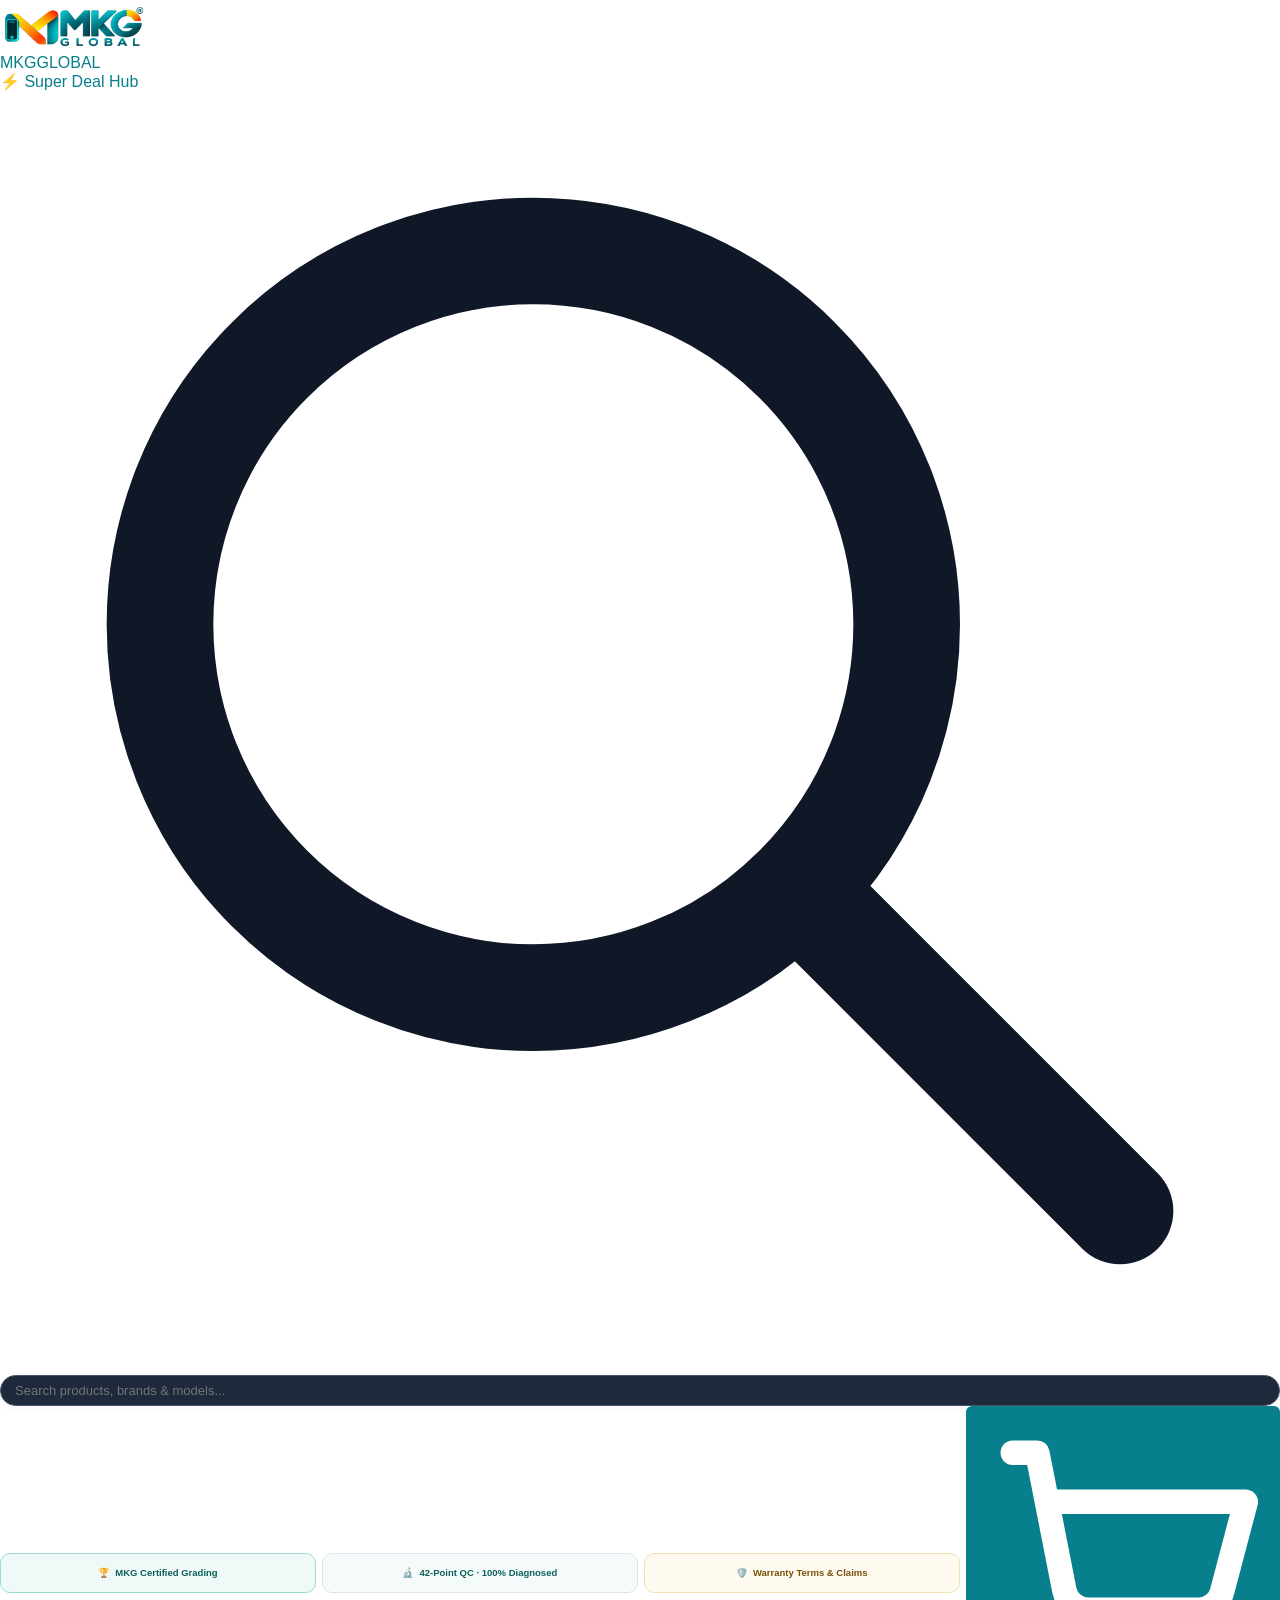
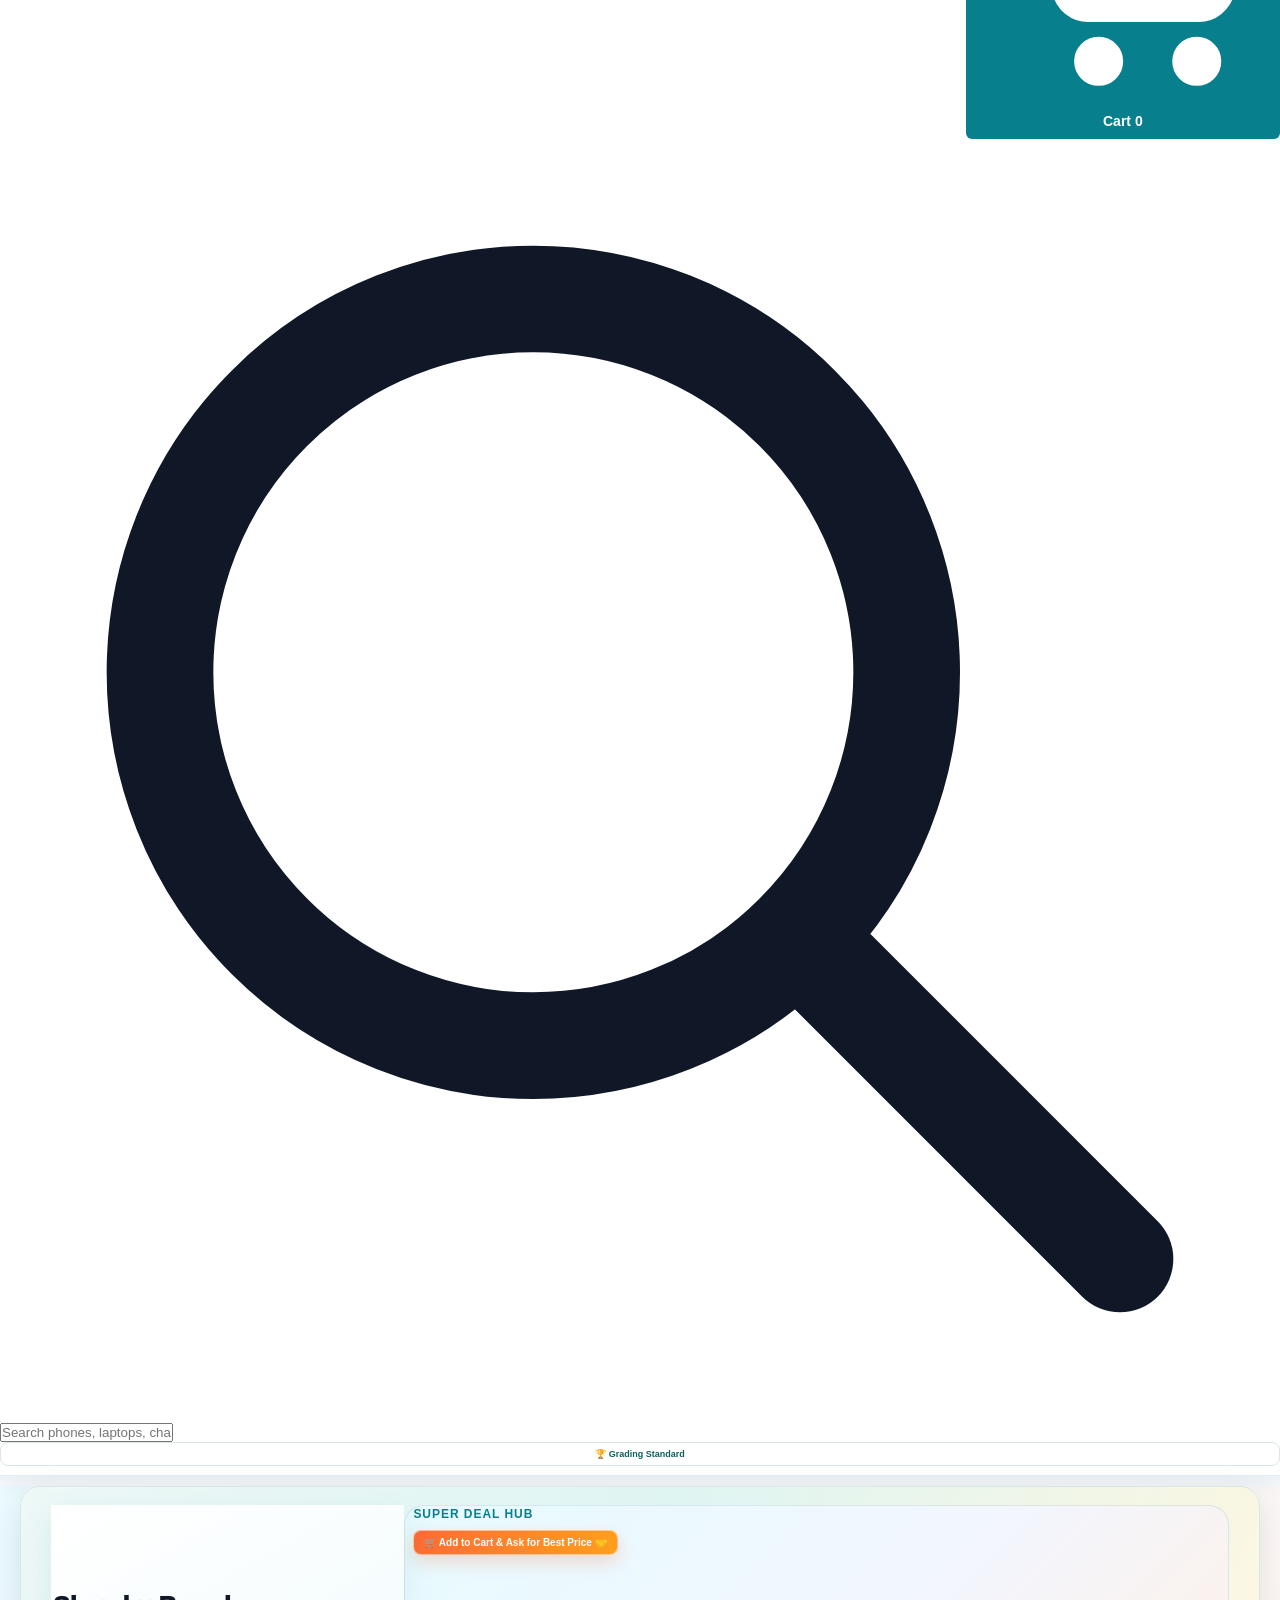
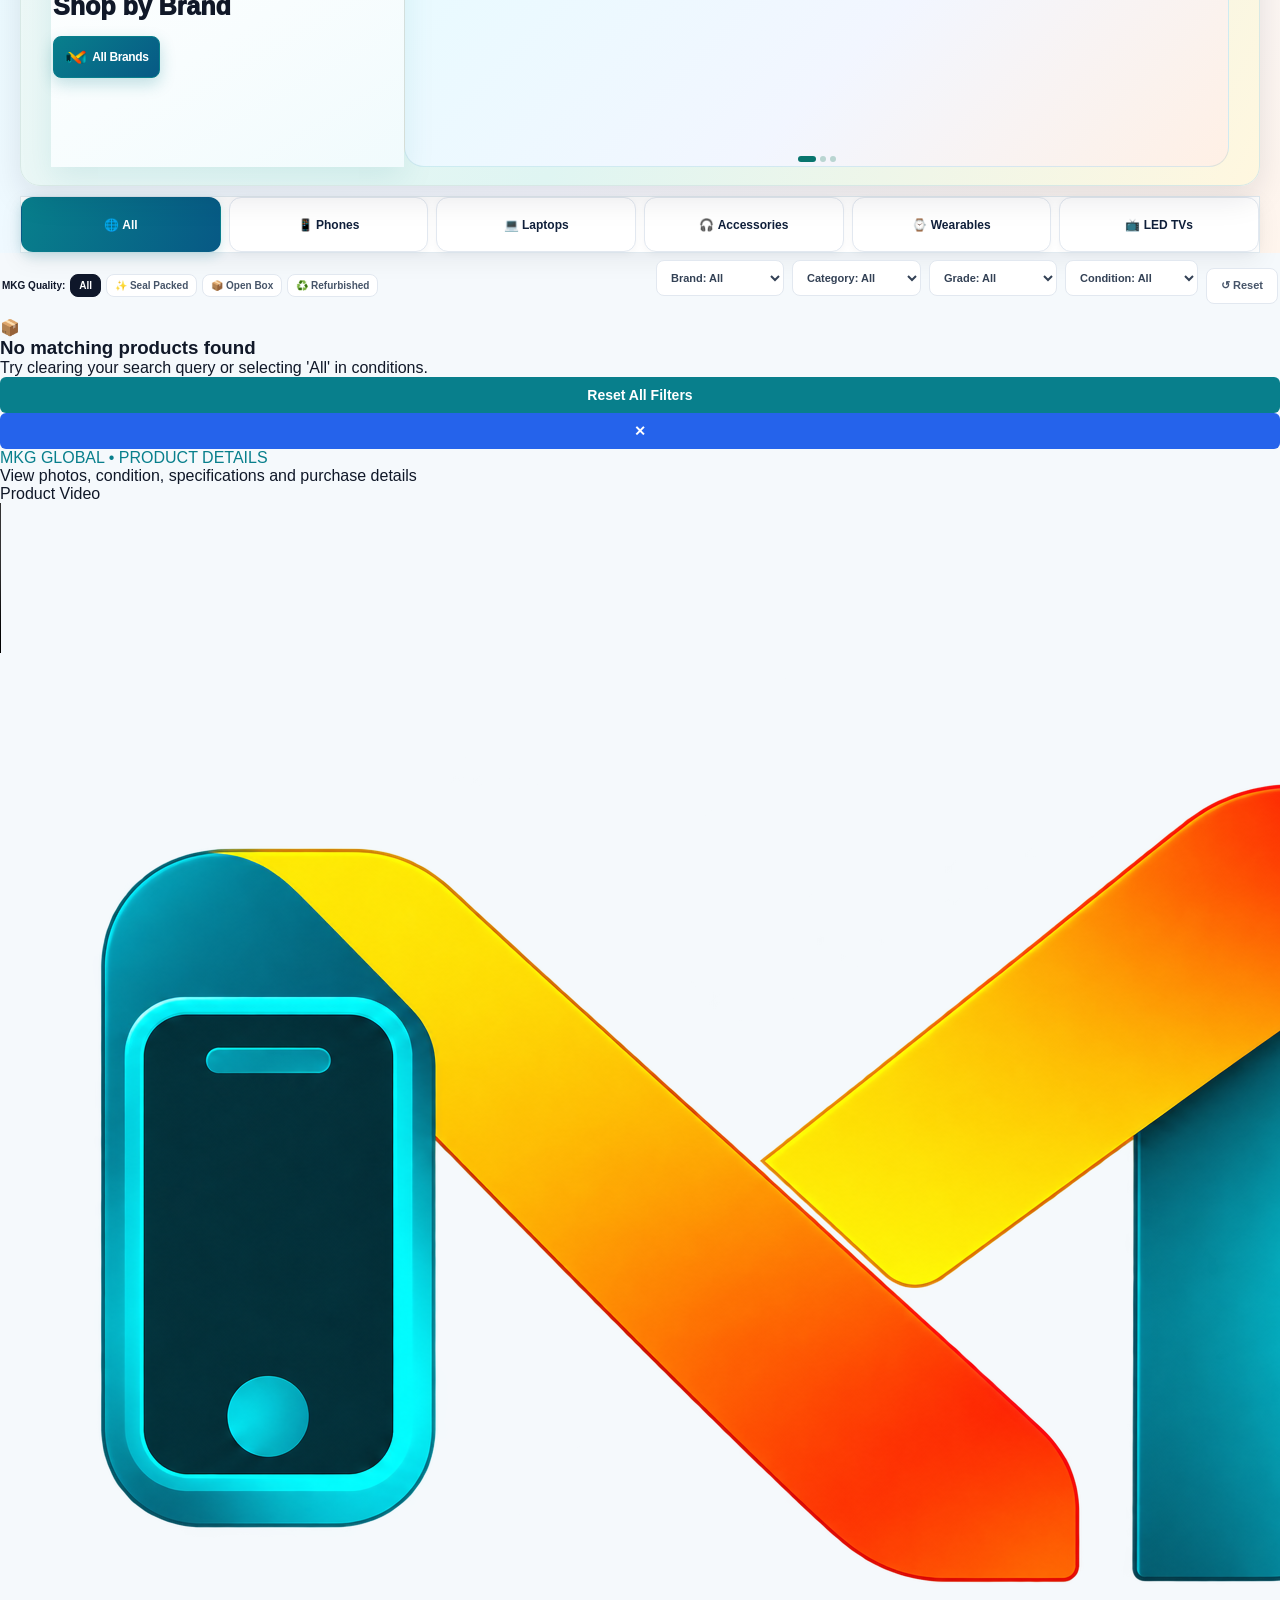
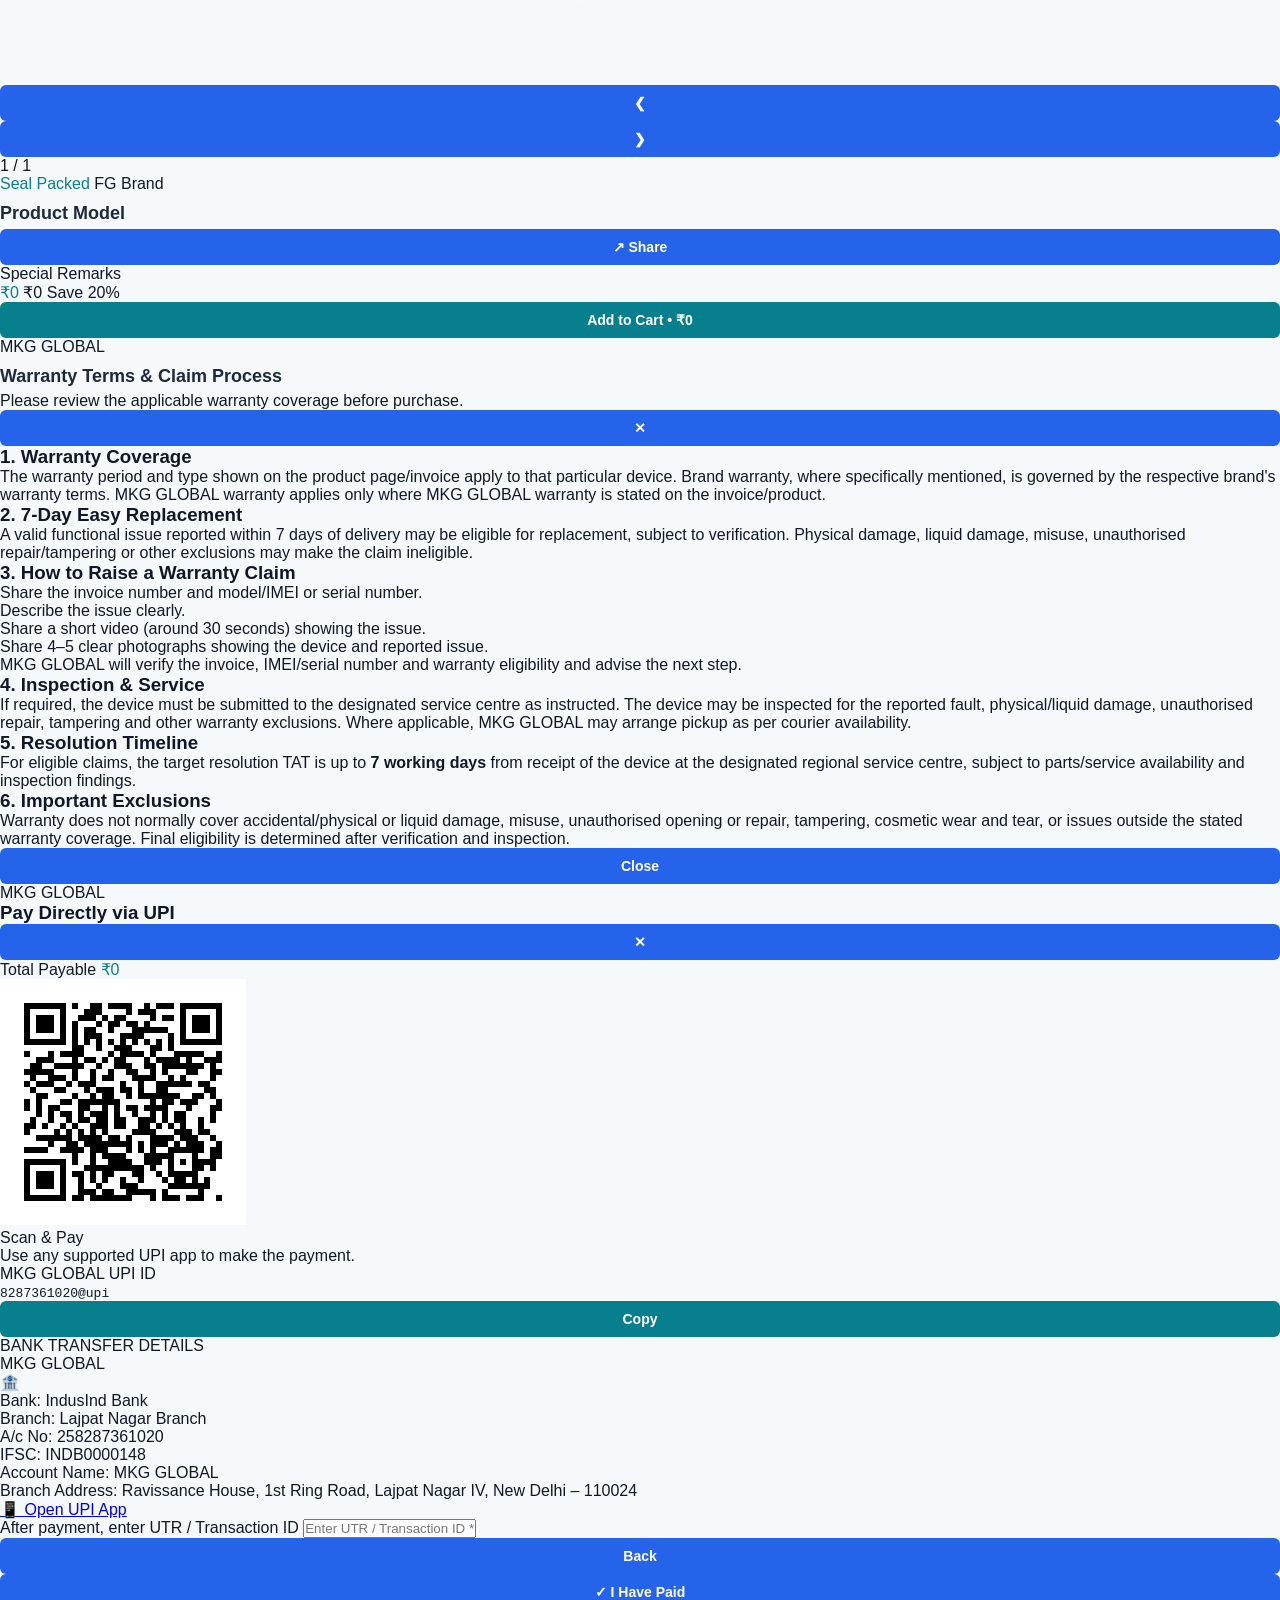
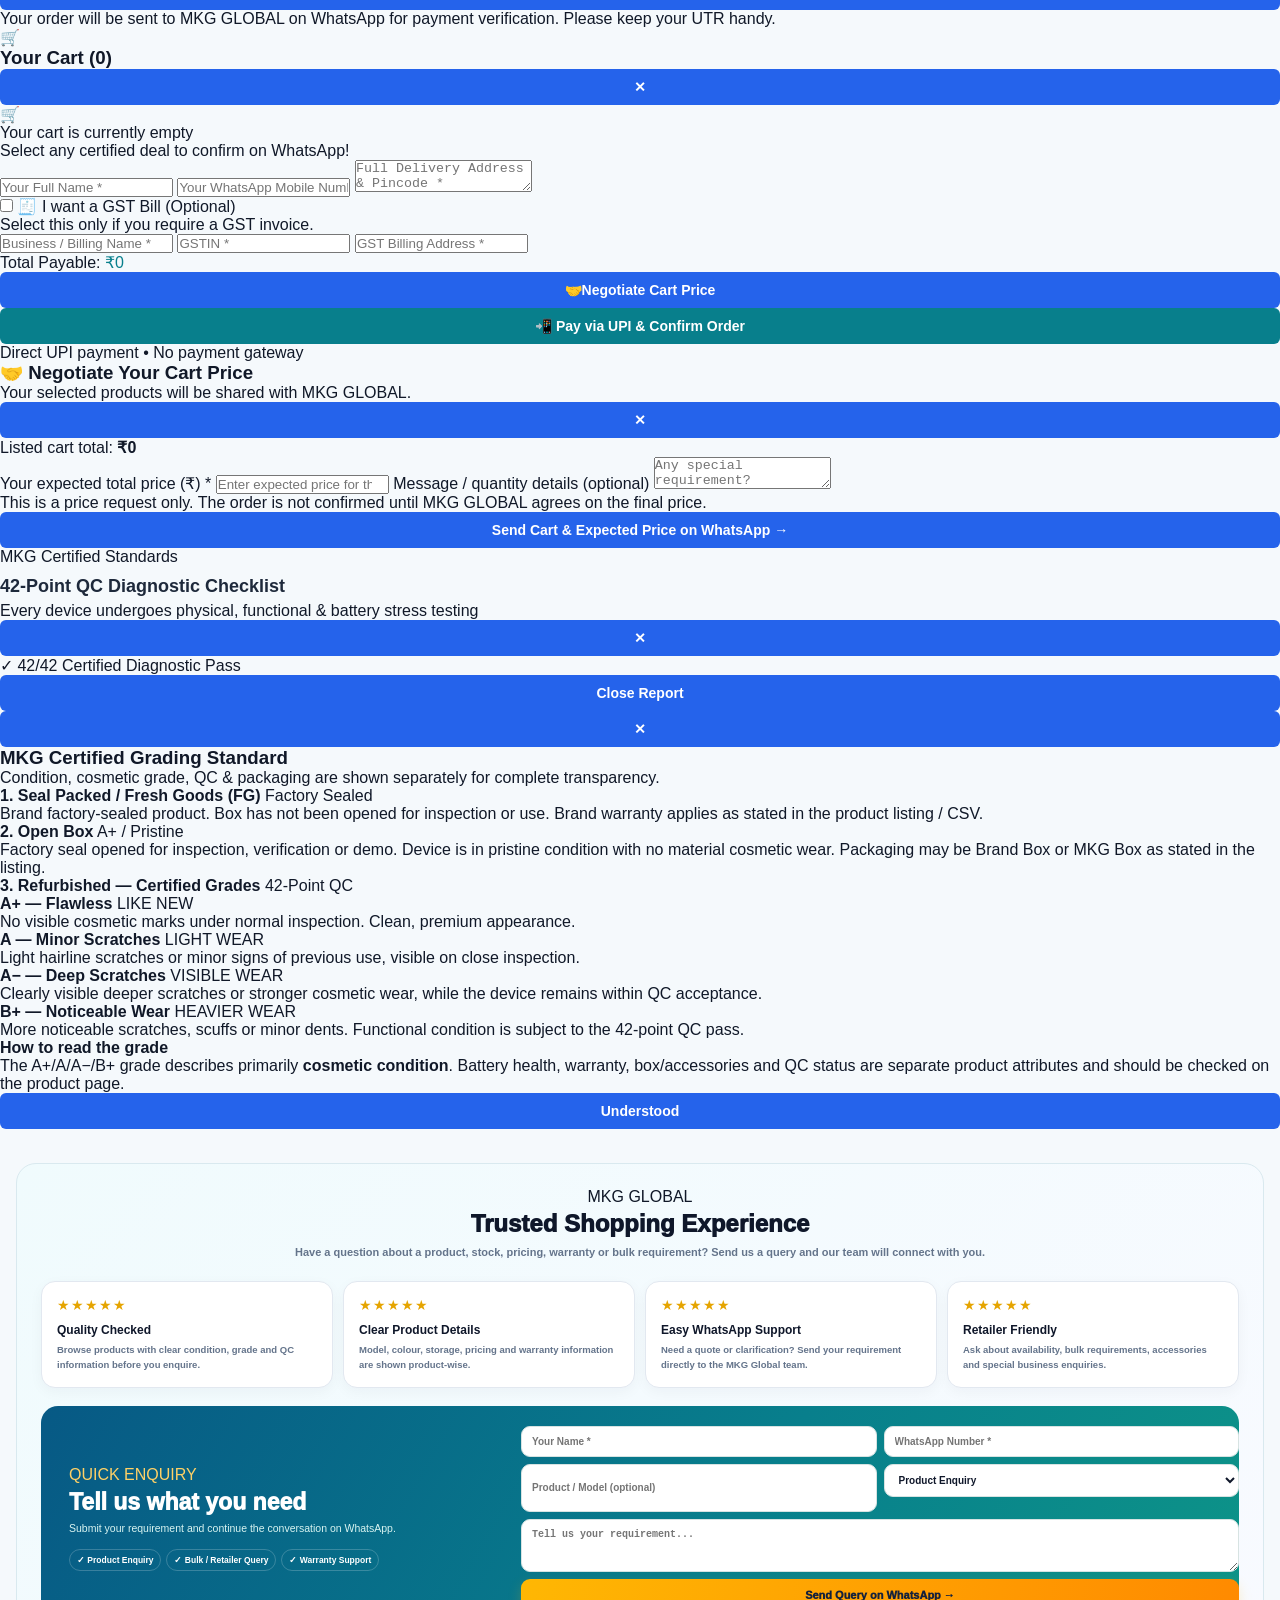
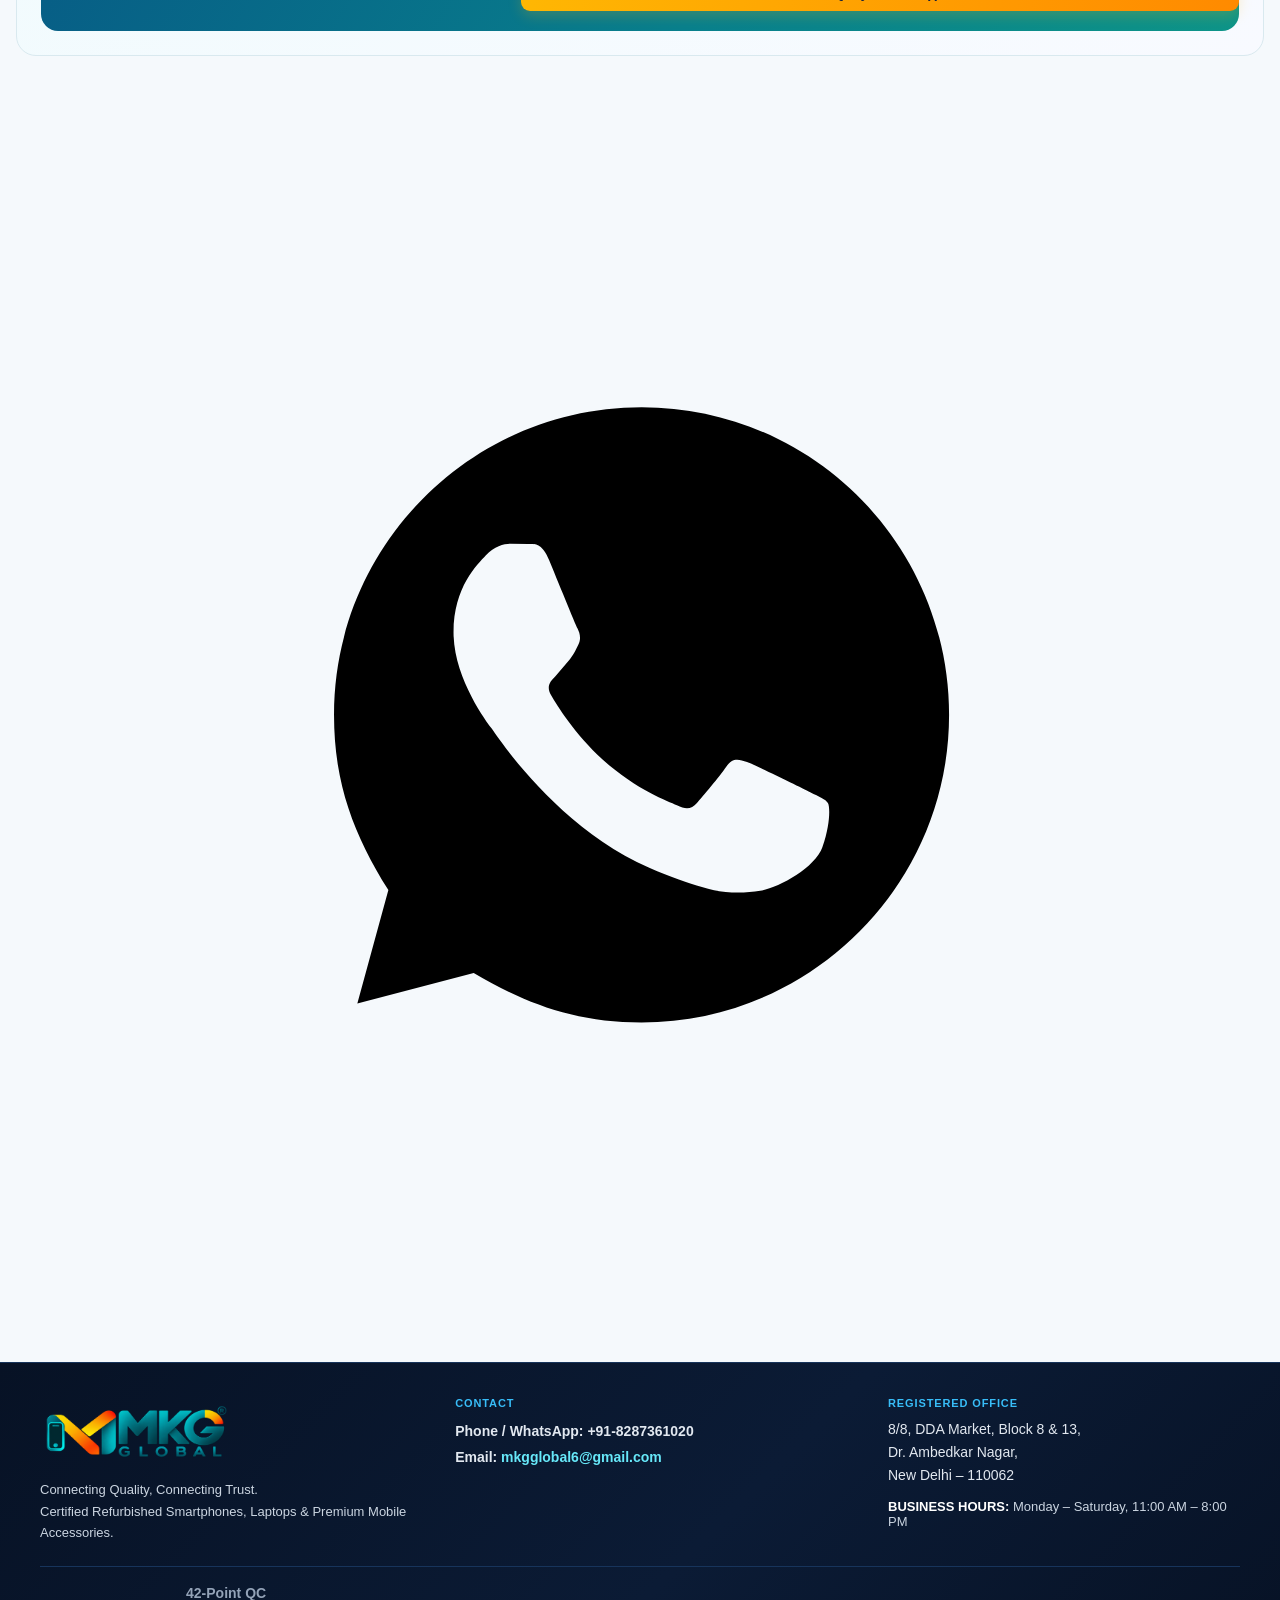
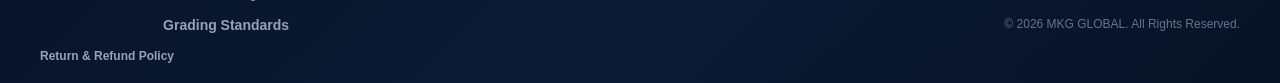
==== index.html @ ae78fca5 "Mark iPhone 17 and Redmi Note 13 8/256 sold out" ====
<!DOCTYPE html>
<html lang="en">
<head>
  <meta charset="UTF-8">
  <meta name="viewport" content="width=device-width, initial-scale=1.0, maximum-scale=5.0">
  <title>MKG GLOBAL | Super Deal Hub - Certified Devices, Laptops & Accessories</title>
  <link rel="stylesheet" href="style.css">
  <meta name="description" content="MKG GLOBAL — certified refurbished, open box and brand-new mobiles, laptops, accessories and electronics for wholesale buyers in India.">
  <meta name="robots" content="index,follow,max-image-preview:large,max-snippet:-1,max-video-preview:-1">
  <link rel="canonical" href="https://globalmkg.in/">
  <link rel="icon" type="image/svg+xml" sizes="any" href="/image/favicon-mkg-m.svg">
  <link rel="shortcut icon" type="image/svg+xml" href="/image/favicon-mkg-m.svg">
  <link rel="apple-touch-icon" href="/image/mkg_official_logo.png?v=2">
  <meta property="og:type" content="website">
  <meta property="og:title" content="MKG GLOBAL | Certified Tech, Refurbished & Open Box Devices">
  <meta property="og:description" content="Wholesale certified refurbished, open box and fresh GST stock for mobiles, laptops and electronics.">
  <meta property="og:url" content="https://globalmkg.in/">
  <meta property="og:image" content="https://globalmkg.in/image/mkg_official_logo.png">
  <script type="application/ld+json">
  {"@context":"https://schema.org","@graph":[
    {"@type":"Organization","name":"MKG GLOBAL","url":"https://globalmkg.in/","logo":"https://globalmkg.in/image/mkg_official_logo.png"},
    {"@type":"WebSite","name":"MKG GLOBAL","url":"https://globalmkg.in/"}
  ]}
  </script>

  
  <!-- Google Fonts: Plus Jakarta Sans for clean modern e-commerce -->
  <link rel="preconnect" href="https://fonts.googleapis.com">
  <link rel="preconnect" href="https://fonts.gstatic.com" crossorigin>
  <link href="https://fonts.googleapis.com/css2?family=Plus+Jakarta+Sans:wght@400;500;600;700;800;900&display=swap" rel="stylesheet">
  
  <!-- Tailwind CSS CDN with custom brand palette tokens -->
  <script src="https://cdn.tailwindcss.com"></script>
  <script>
    tailwind.config = {
      theme: {
        extend: {
          fontFamily: {
            sans: ['"Plus Jakarta Sans"', 'sans-serif'],
          },
          colors: {
            mkgTeal: '#087F8C',
            mkgTealDark: '#075985',
            mkgTealLight: '#E0F7FA',
            mkgAmber: '#FFB703',
            mkgOrange: '#FF6B35',
            mkgSlate: '#101828',
            mkgBorder: '#D9E5EE',
          }
        }
      }
    }
  </script>

  <style>
    .glass-nav {
      background: rgba(255, 255, 255, 0.98);
      backdrop-filter: blur(14px);
    }
    .custom-scrollbar::-webkit-scrollbar {
      width: 6px;
      height: 6px;
    }
    .custom-scrollbar::-webkit-scrollbar-track {
      background: #f1f5f9;
    }
    .custom-scrollbar::-webkit-scrollbar-thumb {
      background: #cbd5e1;
      border-radius: 9999px;
    }
    .custom-scrollbar::-webkit-scrollbar-thumb:hover {
      background: #94a3b8;
    }
    .logo-container {
      user-select: none;
      -webkit-touch-callout: none;
    }
    .thumb-active {
      border-color: #005f59 !important;
      box-shadow: 0 0 0 2px rgba(0, 95, 89, 0.35);
      transform: scale(1.04);
    }
  </style>

<style>
.filter-select{padding:.55rem .8rem;border:1px solid #e2e8f0;border-radius:.75rem;background:#fff;color:#334155;font-size:.72rem;font-weight:800;outline:none;min-width:120px}
.filter-select:focus{border-color:#005f59;box-shadow:0 0 0 2px rgba(0,95,89,.12)}
.quality-chip{padding:.5rem .75rem;border-radius:.7rem;background:rgba(255,255,255,.1);border:1px solid rgba(255,255,255,.15);color:#fff;font-size:.72rem;font-weight:800;white-space:nowrap;transition:.2s}
.quality-chip:hover{background:rgba(255,255,255,.18);border-color:rgba(255,255,255,.3)}
@media(max-width:640px){.filter-select{min-width:calc(50% - .4rem);flex:1}.quality-chip{font-size:.68rem}}
</style>
<style>
.catalog-topline{display:flex;align-items:center;gap:10px;border-bottom:1px solid #e5e7eb;padding-bottom:6px}
.category-scroll{display:flex;align-items:center;gap:6px;overflow-x:auto;scrollbar-width:none;flex:1;min-width:0}
.category-scroll::-webkit-scrollbar{display:none}
.catalog-tab{flex:0 0 auto;border:0;background:transparent;color:#334155;padding:7px 13px;border-radius:10px;font-size:12px;font-weight:800;white-space:nowrap;transition:.18s}
.catalog-tab:hover{background:#f1f5f9}
.catalog-tab.active{background:#006c64;color:#fff;box-shadow:0 2px 5px rgba(0,0,0,.08)}
.catalog-reset{flex:0 0 auto;border:0;background:transparent;color:#64748b;font-size:10px;font-weight:800;padding:6px}
.catalog-filterbar{display:flex;align-items:center;justify-content:space-between;gap:10px;padding:7px 2px;overflow:hidden}
.quality-inline,.compact-filters{display:flex;align-items:center;gap:5px;min-width:0}
.quality-inline{overflow-x:auto;scrollbar-width:none}
.quality-inline::-webkit-scrollbar{display:none}
.quality-label{font-size:10px;font-weight:900;color:#0f172a;white-space:nowrap}
.quality-pill,.quality-guide-btn{border:1px solid #e2e8f0;background:#fff;color:#475569;border-radius:8px;padding:5px 8px;font-size:10px;font-weight:800;white-space:nowrap}
.quality-pill:hover,.quality-guide-btn:hover{background:#f8fafc}
.quality-pill.active{background:#0f172a;color:#fff;border-color:#0f172a}
.compact-filters{flex:0 0 auto}
.compact-select{height:29px;border:1px solid #e2e8f0;border-radius:8px;background:#fff;color:#334155;padding:0 8px;font-size:10px;font-weight:800;outline:none;max-width:120px}
.item-count{font-size:10px;font-weight:900;color:#475569;background:#f1f5f9;border-radius:999px;padding:6px 9px;white-space:nowrap}
@media(max-width:900px){
  .catalog-filterbar{display:block;overflow:visible}
  .quality-inline{width:100%;padding-bottom:5px}
  .compact-filters{width:100%;overflow-x:auto;scrollbar-width:none;padding-top:2px}
  .compact-filters::-webkit-scrollbar{display:none}
  .compact-select{flex:0 0 auto;max-width:none}
}
@media(max-width:640px){
  .catalog-topline{gap:4px}
  .catalog-tab{font-size:11px;padding:7px 10px}
  .catalog-filterbar{margin-top:2px}
  .quality-label{font-size:9px}
  .quality-pill,.quality-guide-btn{font-size:9px;padding:5px 7px}
  .compact-select{height:28px;font-size:9px}
}
</style>
<style>
.super-deal-banner{background:linear-gradient(100deg,#063f3b 0%,#006c64 52%,#0b7f75 100%);border-bottom:1px solid rgba(255,255,255,.12);color:#fff}
.super-deal-inner{max-width:1280px;margin:0 auto;padding:14px 16px;display:flex;align-items:center;gap:22px}
.super-deal-brand{flex:0 0 250px}
.super-deal-kicker{font-size:9px;font-weight:900;letter-spacing:.16em;color:#ffd166;text-transform:uppercase}
.super-deal-brand h2{font-size:21px;line-height:1.1;font-weight:950;margin:3px 0}
.super-deal-brand p{font-size:10.5px;color:rgba(255,255,255,.78);margin:0;font-weight:600}
.super-deal-points{display:grid;grid-template-columns:repeat(3,1fr);gap:9px;flex:1}
.deal-point{display:flex;align-items:center;gap:9px;padding:9px 11px;border:1px solid rgba(255,255,255,.16);background:rgba(255,255,255,.08);border-radius:12px}
.deal-icon{width:31px;height:31px;display:flex;align-items:center;justify-content:center;border-radius:9px;background:rgba(255,255,255,.12);font-size:15px;flex:0 0 auto}
.deal-point strong{display:block;font-size:10.5px;font-weight:900;white-space:nowrap}
.deal-point small{display:block;font-size:9px;color:rgba(255,255,255,.7);margin-top:2px;white-space:nowrap}
.quality-guide-btn{border:1px solid #0f766e!important;background:#ecfdf5!important;color:#065f59!important;font-weight:950!important;padding:6px 10px!important}
.quality-guide-btn:hover{background:#d1fae5!important}
.filter-reset{border:1px solid #e2e8f0!important;background:#fff!important;color:#475569!important;cursor:pointer}
.filter-reset:hover{background:#f8fafc!important;color:#0f766e!important}
@media(max-width:900px){
  .super-deal-inner{padding:10px 12px;gap:10px}
  .super-deal-brand{flex:0 0 170px}
  .super-deal-brand h2{font-size:17px}
  .super-deal-brand p{font-size:9px}
  .super-deal-points{gap:6px}
  .deal-point{padding:7px 8px}
  .deal-icon{width:27px;height:27px;font-size:13px}
  .deal-point strong{font-size:9px}
  .deal-point small{font-size:8px}
}
@media(max-width:640px){
  .super-deal-inner{display:block;padding:10px 12px}
  .super-deal-brand{margin-bottom:8px}
  .super-deal-brand h2{font-size:16px}
  .super-deal-points{display:flex;overflow-x:auto;scrollbar-width:none}
  .super-deal-points::-webkit-scrollbar{display:none}
  .deal-point{min-width:205px}
  .quality-guide-btn{font-size:9px!important}
}
</style>
<style>
.header-quick-actions{display:flex;align-items:center;gap:6px;flex:0 0 auto}
.header-info-btn{height:40px;padding:0 10px;border-radius:10px;border:1px solid #dbe4e8;background:#fff;color:#0f5f5a;display:flex;align-items:center;justify-content:center;gap:5px;font-size:9.5px;font-weight:900;white-space:nowrap;transition:.18s}
.header-info-btn:hover{background:#f0fdfa;border-color:#7dd3c7;transform:translateY(-1px)}
.header-info-btn.grading{background:#effaf8;border-color:#9adbd4}
.header-info-btn.qc{background:#f4fbfa}
.header-info-btn.warranty{background:#fffaf0;border-color:#f2dfb4;color:#76520b}
.header-search-input{white-space:nowrap;overflow:hidden;text-overflow:ellipsis}
.compact-filters{gap:8px}
.compact-select{height:36px;min-width:128px;width:auto;max-width:none;padding:0 28px 0 10px;font-size:11px;font-weight:800}
.filter-reset{height:36px;min-width:72px;width:auto;padding:0 12px!important;font-size:11px!important;border-radius:8px!important}
@media(max-width:1100px){
 .header-info-btn{padding:0 7px;font-size:8.5px}
 .header-info-btn span:last-child{max-width:105px;overflow:hidden;text-overflow:ellipsis}
 .header-search-wrap{width:260px!important}
 .compact-select{min-width:112px;font-size:10px}
}
@media(max-width:900px){
 .header-quick-actions{display:none}
 .catalog-filterbar{display:block}
 .quality-inline{width:100%}
 .compact-filters{width:100%;overflow-x:auto;padding-top:5px}
 .compact-select{min-width:125px}
}
@media(max-width:640px){
 .compact-select{min-width:118px;height:34px;font-size:10px}
 .filter-reset{height:34px}
}
</style>
<style>
.mobile-info-strip{display:flex;gap:6px;overflow-x:auto;padding:0 0 9px;scrollbar-width:none}
.mobile-info-strip::-webkit-scrollbar{display:none}
.mobile-info-btn{flex:0 0 auto;border:1px solid #dbe4e8;background:#fff;color:#0f5f5a;border-radius:8px;padding:6px 9px;font-size:9px;font-weight:900;white-space:nowrap}
</style>
<style>
/* MKG HERO — Super Deal Hub / brand-first */
.mkg-hero-wrap{display:block!important;max-width:none;width:100%;margin:10px auto 0;padding:0 20px;box-sizing:border-box}
.mkg-hero{position:relative;width:100%;height:300px;overflow:hidden;border-radius:20px;background:linear-gradient(115deg,#edf8f7 0%,#dff5f2 48%,#fff7df 100%);box-shadow:0 12px 32px rgba(15,23,42,.10);border:1px solid #d7e8e5}
.mkg-hero-slide{display:grid!important;grid-template-columns:30% 70%;align-items:center;width:100%;height:100%;box-sizing:border-box;padding:18px 30px}
.hero-brand-panel{height:100%;min-width:0;display:flex;flex-direction:column;justify-content:center;padding:4px 16px 4px 2px;z-index:3}
.hero-brand-kicker{display:none}
.hero-brand-title{font-size:25px;line-height:1.05;font-weight:950;color:#0f172a;margin:0 0 5px}
.hero-brand-subtitle{font-size:9.5px;line-height:1.35;color:#64748b;font-weight:700;margin:0 0 10px}
.hero-brand-list{display:grid;grid-template-columns:repeat(3,minmax(0,1fr));gap:5px;max-height:none;height:auto;overflow:visible;padding:2px 5px 2px 0;scrollbar-width:none}
.hero-brand-btn{height:34px;min-width:0;display:flex;align-items:center;justify-content:center;gap:4px;border:1px solid #d8e4e4;background:rgba(255,255,255,.94);color:#17303b;border-radius:8px;padding:4px 5px;font-size:8px;font-weight:900;white-space:nowrap;overflow:hidden;text-overflow:ellipsis;cursor:pointer;transition:.16s;box-shadow:0 2px 7px rgba(15,23,42,.04)}
.hero-brand-btn:hover{border-color:#79c9c0;background:#f0fdfa;transform:translateY(-1px)}
.hero-brand-btn.active{background:#08756e;color:#fff;border-color:#08756e;box-shadow:0 4px 10px rgba(0,108,100,.20)}
.hero-brand-btn img{width:18px;height:18px;flex:0 0 18px;object-fit:contain;display:block;background:#fff;border-radius:5px;padding:2px;box-sizing:border-box}
.hero-brand-btn .brand-fallback{display:none;width:17px;height:17px;flex:0 0 17px;align-items:center;justify-content:center;border-radius:5px;background:#0b203d;color:#fff;font-size:7px;font-weight:950}
.hero-showcase{position:relative;height:100%;min-width:0;display:flex;flex-direction:column;justify-content:center;align-items:center;padding:2px 0 0;overflow:hidden}
.hero-showcase-head{width:100%;display:flex;align-items:center;justify-content:space-between;gap:10px;padding:0 8px 4px}
.hero-super-title{font-size:20px;line-height:1.1;font-weight:1000;color:#08756e;letter-spacing:.055em;text-transform:uppercase;text-shadow:0 2px 0 rgba(255,255,255,.9);}
.hero-showcase-note{font-size:8.5px;color:#526274;font-weight:800;text-align:right}
.hero-negotiate-cta{display:inline-flex;align-items:center;justify-content:center;margin-top:7px;padding:6px 10px;border:0;border-radius:8px;background:#08756e;color:#fff;font-size:10px;font-weight:900;text-decoration:none;box-shadow:0 3px 8px rgba(0,108,100,.16);white-space:nowrap;cursor:pointer}.hero-negotiate-cta:hover{background:#065f59}
@media(max-width:640px){.hero-negotiate-cta{font-size:9px;padding:5px 7px;margin-top:5px}}
.hero-products{width:100%;height:225px;display:flex!important;align-items:center;justify-content:center;gap:8px;z-index:2;min-width:0}
.hero-product{position:relative;width:135px;height:250px!important;border:0;background:transparent;padding:28px 0 0;cursor:pointer;transition:transform .22s ease,filter .22s ease,background .22s ease,box-shadow .22s ease;display:flex;align-items:flex-end;justify-content:center;z-index:1}
.hero-product:hover{transform:translateY(-12px) scale(1.16);z-index:30;background:rgba(255,255,255,.96);border-radius:18px;box-shadow:0 18px 35px rgba(15,23,42,.18);filter:drop-shadow(0 8px 14px rgba(15,23,42,.10))}
.hero-product img{width:135px;height:190px;object-fit:contain;object-position:center;background:transparent!important;border:0!important;display:block;mix-blend-mode:normal;filter:drop-shadow(0 10px 10px rgba(15,23,42,.12));transition:transform .22s ease}
.hero-product:hover img{transform:scale(1.08)}
.hero-product-tag{position:absolute;top:0;left:50%;transform:translateX(-50%);max-width:125px;height:24px;display:inline-flex;align-items:center;justify-content:center;gap:4px;background:#0b203d;color:#fff;border-radius:999px;padding:4px 8px;font-size:8px;line-height:1;font-weight:950;white-space:nowrap;box-sizing:border-box;box-shadow:0 4px 9px rgba(15,23,42,.10);z-index:3}
.hero-product-tag img{width:13px!important;height:13px!important;object-fit:contain!important;background:#fff!important;border-radius:4px!important;padding:1px!important;box-sizing:border-box;mix-blend-mode:normal!important}
.hero-product-model{position:absolute;bottom:1px;left:50%;transform:translateX(-50%);max-width:132px;overflow:hidden;text-overflow:ellipsis;white-space:nowrap;background:rgba(255,255,255,.9);border:1px solid #e2e8f0;border-radius:999px;padding:4px 7px;color:#17253d;font-size:7.5px;font-weight:900;z-index:4}
.hero-showcase-tagline{font-size:8px;color:#08756e;font-weight:900;margin-top:1px}
.latest-showcase{width:100%;height:225px;display:flex;align-items:center;justify-content:center;position:relative}
.latest-showcase-slide{width:100%;height:100%;display:flex;align-items:center;justify-content:center;gap:12px;animation:showcaseFade .45s ease}
@keyframes showcaseFade{from{opacity:.15;transform:translateX(12px)}to{opacity:1;transform:translateX(0)}}
.latest-showcase-card{position:relative;width:145px;height:205px;border-radius:16px;background:rgba(255,255,255,.72);border:1px solid rgba(255,255,255,.8);box-shadow:0 8px 20px rgba(15,23,42,.08);display:flex;flex-direction:column;align-items:center;justify-content:flex-end;padding:8px 7px 9px;box-sizing:border-box;transition:transform .22s ease,box-shadow .22s ease}
.latest-showcase-card:hover{transform:translateY(-7px) scale(1.05);box-shadow:0 18px 32px rgba(15,23,42,.16);z-index:5}
.latest-showcase-card img{width:118px;height:155px;object-fit:contain;object-position:center;display:block;filter:drop-shadow(0 8px 8px rgba(15,23,42,.13));mix-blend-mode:multiply}
.latest-showcase-brand{position:absolute;top:8px;left:8px;font-size:7px;font-weight:950;color:#fff;background:#0b203d;border-radius:999px;padding:4px 7px}
.latest-showcase-model{width:100%;margin-top:4px;text-align:center;font-size:8px;line-height:1.1;color:#0f172a;font-weight:950}
.latest-showcase-colour{font-size:6.5px;color:#64748b;font-weight:800;margin-top:2px}
.showcase-dots{display:flex;justify-content:center;gap:4px;height:12px}
.showcase-dot{width:6px;height:6px;border:0;border-radius:999px;background:#b9d5d1;padding:0;cursor:pointer}
.showcase-dot.active{width:18px;background:#08756e}
@media(max-width:900px){.latest-showcase{height:205px}.latest-showcase-slide{gap:5px}.latest-showcase-card{width:105px;height:190px;padding-bottom:7px}.latest-showcase-card img{width:88px;height:140px}.latest-showcase-brand{font-size:6px;padding:3px 5px}.latest-showcase-model{font-size:6.5px}.latest-showcase-colour{font-size:5.5px}}
@media(max-width:640px){.hero-showcase-tagline{font-size:6.5px}.latest-showcase{height:205px}.latest-showcase-slide{gap:3px}.latest-showcase-card{width:77px;height:180px;border-radius:11px;padding:6px 4px 6px}.latest-showcase-card img{width:66px;height:125px}.latest-showcase-brand{top:5px;left:4px;font-size:5px;padding:3px 4px}.latest-showcase-model{font-size:5.5px}.latest-showcase-colour{font-size:4.8px}}
.hero-category-strip{display:flex;justify-content:center;flex-wrap:wrap;gap:5px;width:100%;margin-top:0}
.hero-category-strip span{font-size:7.5px;font-weight:900;color:#17253d;background:rgba(255,255,255,.88);border:1px solid #ead28b;border-radius:999px;padding:4px 7px;white-space:nowrap}
.hero-category-nav{display:grid;grid-template-columns:repeat(6,1fr);gap:8px;margin:10px 0 0}
.hero-category-nav button{height:55px;border:1px solid #e2e8f0;background:#fff;border-radius:12px;color:#10203b;font-size:12px;font-weight:800;box-shadow:0 2px 8px rgba(15,23,42,.04);cursor:pointer}
.hero-category-nav button:hover{border-color:#9adbd4;background:#f0fdfa}
.hero-category-nav button.active{background:#08756e;color:#fff;border-color:#08756e}
@media(max-width:1100px){
 .mkg-hero-slide{grid-template-columns:31% 69%;padding:16px 20px}
 .hero-product{width:120px}.hero-product img{width:120px;height:200px}.hero-product-model{max-width:110px}
}
@media(max-width:900px){
 .mkg-hero{height:285px;border-radius:16px}
 .mkg-hero-slide{grid-template-columns:32% 68%;padding:14px 16px}
 .hero-brand-title{font-size:20px}.hero-brand-subtitle{font-size:8px}
 .hero-brand-list{gap:4px;max-height:225px}.hero-brand-btn{font-size:7.5px;padding:6px 5px;gap:5px}.hero-brand-btn img,.hero-brand-btn .brand-fallback{width:14px;height:14px;flex-basis:14px}
 .hero-super-title{font-size:12px}.hero-showcase-note{font-size:7px}
 .hero-products{height:235px;gap:2px}.hero-product{width:100px;height:220px!important}.hero-product img{width:100px;height:185px}.hero-product-tag{font-size:7px;max-width:92px}.hero-product-model{font-size:6.5px;max-width:90px}
 .hero-category-strip span{font-size:6.5px;padding:3px 5px}
 .hero-category-nav{grid-template-columns:repeat(3,1fr)}
}
@media(max-width:640px){
 .mkg-hero{height:370px;min-height:370px;border-radius:14px}
 .mkg-hero-slide{display:flex!important;flex-direction:column;align-items:stretch;padding:10px 9px 16px}
 .hero-brand-panel{height:auto;padding:0 0 5px;flex:0 0 auto}
 .hero-brand-kicker{font-size:7px;margin-bottom:2px}.hero-brand-title{font-size:17px;margin-bottom:2px}.hero-brand-subtitle{display:none}
 .hero-brand-list{display:flex;gap:4px;max-height:none;overflow-x:auto;overflow-y:hidden;padding:2px 0 5px;scrollbar-width:none}
 .hero-brand-list::-webkit-scrollbar{display:none}
 .hero-brand-btn{flex:0 0 auto;font-size:7px;padding:5px 7px;border-radius:8px}
 .hero-brand-btn img,.hero-brand-btn .brand-fallback{width:12px;height:12px;flex-basis:12px}
 .hero-showcase{height:275px;flex:1}
 .hero-showcase-head{padding:0 2px 1px}.hero-super-title{font-size:11px}.hero-showcase-note{font-size:6.5px}
 .hero-products{height:215px;gap:2px}.hero-product{width:72px;height:220px!important;padding-top:25px}.hero-product img{width:72px;height:180px}
 .hero-product-tag{height:20px;min-width:58px;max-width:68px;font-size:6px;padding:3px 4px}.hero-product-tag img{width:10px!important;height:10px!important}
 .hero-product-model{font-size:5.8px;max-width:68px;padding:3px 4px}
 .hero-category-strip{gap:2px}.hero-category-strip span{font-size:5.8px;padding:3px 4px}
 .hero-category-nav{grid-template-columns:repeat(3,1fr);gap:5px;margin-top:7px}.hero-category-nav button{height:46px;font-size:9px;border-radius:9px}
}
</style>

<body class="bg-slate-50 text-slate-900 font-sans antialiased min-h-screen flex flex-col custom-scrollbar">

  <!-- Primary Storefront Header -->
  <header class="sticky top-0 z-40 glass-nav border-b border-mkgBorder shadow-xs">
    <div class="max-w-7xl mx-auto px-4 sm:px-6 lg:px-8">
      <div class="flex items-center justify-between h-16 sm:h-20 gap-3 sm:gap-5">
        
        <!-- Brand Block -->
        <div class="flex items-center">
          <div 
            id="brand-logo-trigger"
            class="logo-container cursor-pointer flex flex-col items-start select-none"
            title="MKG GLOBAL"
          >
            <div class="flex items-center gap-2">
              <img 
                src="image/mkg_official_logo.png" 
                alt="MKG GLOBAL" 
                id="main-site-logo" 
                class="h-11 sm:h-12 md:h-14 w-auto object-contain transition-transform active:scale-95" style="height:54px;max-width:240px;width:auto;display:block;object-fit:contain;"
                onerror="this.style.display='none'; document.getElementById('logo-fallback').style.display='flex';"
              >
              <!-- Safe fallback if file not yet uploaded -->
              <div id="logo-fallback" class="hidden items-center text-2xl sm:text-3xl font-black tracking-tight text-mkgTeal">
                <span>MKG</span><span class="text-mkgAmber ml-1">GLOBAL</span>
              </div>
            </div>
            <!-- Sub-Slogan -->
            <span class="mt-0.5 inline-flex items-center text-[10px] sm:text-xs font-black uppercase tracking-wider text-mkgTeal bg-mkgTealLight px-2.5 py-0.5 rounded-md border border-mkgTeal/20 shadow-2xs">
              <span class="text-mkgAmber mr-1">⚡</span> Super Deal Hub
            </span>
          </div>
        </div>

        <!-- Center Search Bar -->
        <div class="hidden md:flex flex-none w-[300px] lg:w-[360px] mx-2 header-search-wrap">
          <div class="relative w-full">
            <span class="absolute inset-y-0 left-0 flex items-center pl-3.5 pointer-events-none text-slate-400">
              <svg class="w-4 h-4" fill="none" stroke="currentColor" viewBox="0 0 24 24"><path stroke-linecap="round" stroke-linejoin="round" stroke-width="2" d="M21 21l-6-6m2-5a7 7 0 11-14 0 7 7 0 0114 0z"></path></svg>
            </span>
            <input 
              type="text" 
              id="search-input" 
              oninput="handleSearch(this.value)"
              placeholder="Search products, brands & models..." 
              class="w-full pl-10 pr-4 py-2.5 bg-slate-100/90 hover:bg-slate-50 focus:bg-white border border-slate-200 focus:border-mkgTeal focus:ring-2 focus:ring-mkgTeal/20 rounded-xl text-sm font-medium transition-all outline-none"
            >
          </div>
        </div>

        <!-- Quick Information Buttons + Cart -->
        <div class="header-quick-actions">
          <button onclick="openGradingGuide()" class="header-info-btn grading"><span>🏆</span><span>MKG Certified Grading</span></button>
          <button onclick="openQcModal()" class="header-info-btn qc"><span>🔬</span><span>42-Point QC · 100% Diagnosed</span></button>
          <button onclick="openWarrantyTermsModal()" class="header-info-btn warranty"><span>🛡️</span><span>Warranty Terms & Claims</span></button>
          <button 
            onclick="toggleCartDrawer(true)" 
            class="relative flex items-center gap-2 px-3.5 sm:px-4 py-2 text-xs sm:text-sm font-black text-white bg-mkgTeal hover:bg-mkgTealDark rounded-xl shadow-sm transition-all active:scale-95"
            aria-label="Shopping Cart"
          >
            <svg class="w-4 h-4" fill="none" stroke="currentColor" viewBox="0 0 24 24" aria-hidden="true"><path stroke-linecap="round" stroke-linejoin="round" stroke-width="2" d="M3 3h2l2.2 11.2a2 2 0 002 1.6h8.9a2 2 0 002-1.6L22 7H6M10 21a1 1 0 100-2 1 1 0 000 2zm8 0a1 1 0 100-2 1 1 0 000 2z"></path></svg>
            <span class="hidden sm:inline">Cart</span>
            <span id="cart-counter-badge" class="bg-mkgAmber text-white text-[11px] font-black px-2 py-0.5 rounded-full shadow-2xs">0</span>
          </button>
        </div>

      </div>

      <!-- Mobile Search Bar -->
      <div class="md:hidden pb-3 pt-1">
        <div class="relative w-full">
          <span class="absolute inset-y-0 left-0 flex items-center pl-3.5 pointer-events-none text-slate-400">
            <svg class="w-4 h-4" fill="none" stroke="currentColor" viewBox="0 0 24 24"><path stroke-linecap="round" stroke-linejoin="round" stroke-width="2" d="M21 21l-6-6m2-5a7 7 0 11-14 0 7 7 0 0114 0z"></path></svg>
          </span>
          <input 
            type="text" 
            oninput="handleSearch(this.value)"
            placeholder="Search phones, laptops, chargers, audio..." 
            class="w-full pl-10 pr-4 py-2 bg-slate-100 border border-slate-200 rounded-xl text-xs font-semibold focus:bg-white focus:border-mkgTeal focus:outline-none"
          >
        </div>
      </div>
      <div class="md:hidden mobile-info-strip">
        <button onclick="openGradingGuide()" class="mobile-info-btn">🏆 Grading Standard</button>
        <button onclick="openQcModal()" class="mobile-info-btn">🔬 42-Point QC</button>
        <button onclick="openWarrantyTermsModal()" class="mobile-info-btn">🛡️ Warranty & Claims</button>
      </div>
    </div>
  </header>

  <!-- MKG Global Super Deal Hub -->
  <section class="mkg-hero-wrap" aria-label="MKG Global Super Deal Hub">
    <div id="mkg-hero" class="mkg-hero">
      <div class="mkg-hero-slide is-active">
        <div class="hero-brand-panel">
          <div class="hero-brand-kicker">MKG GLOBAL</div>
          <h1 class="hero-brand-title">Shop by Brand</h1>
          <p class="hero-brand-subtitle" aria-hidden="true"></p>
          <div id="hero-brand-list" class="hero-brand-list" aria-label="Filter products by brand"></div>
        </div>
        <div class="hero-showcase">
          <div class="hero-showcase-head">
            <div>
              <div class="hero-super-title">🔥 SUPER DEAL HUB</div>
              <div class="hero-showcase-tagline" aria-hidden="true"></div>
              <button class="hero-negotiate-cta" type="button" onclick="document.getElementById('product-grid')?.scrollIntoView({behavior:'smooth',block:'start'})">🛒 Add to Cart &amp; Ask for Best Price 🤝</button>
            </div>
            <div class="hero-showcase-note" aria-hidden="true"></div>
          </div>
          <div id="latest-showcase" class="latest-showcase" aria-label="Latest flagship showcase"></div>
          <div class="showcase-dots" id="showcase-dots" aria-label="Showcase slides"></div>
        </div>        </div>
      </div>
    </div>
    <div class="hero-category-nav" aria-label="Shop categories">
      <button class="active" onclick="resetFilters()">🌐 <strong>All</strong></button>
      <button onclick="setCategory('Phone', null)">📱 <strong>Phones</strong></button>
      <button onclick="setCategory('Laptop', null)">💻 <strong>Laptops</strong></button>
      <button onclick="setCategory('Accessories', null)">🎧 <strong>Accessories</strong></button>
      <button onclick="setCategory('Wearables', null)">⌚ <strong>Wearables</strong></button>
      <button onclick="setCategory('LED TV', null)">📺 <strong>LED TVs</strong></button>
    </div>
  </section>

  <!-- Main Catalog Content -->
  <main class="flex-1 max-w-7xl w-full mx-auto px-4 sm:px-6 lg:px-8 py-6">
<!-- Main Catalog Content -->
  <main class="flex-1 max-w-7xl w-full mx-auto px-4 sm:px-6 lg:px-8 py-6">
    
      <div class="catalog-filterbar">
        <div class="quality-inline">
          <span class="quality-label">MKG Quality:</span>
          <button onclick="setConditionFilter('all', this)" class="quality-pill active">All</button>
          <button onclick="setConditionFilter('Seal packed', this)" class="quality-pill">✨ Seal Packed</button>
          <button onclick="setConditionFilter('Open Box', this)" class="quality-pill">📦 Open Box</button>
          <button onclick="setConditionFilter('Refurbished', this)" class="quality-pill">♻️ Refurbished</button>
        </div>

        <div class="compact-filters">
          <select id="brand-filter" onchange="setBrandFilter(this.value)" class="compact-select"><option value="all">Brand: All</option></select>
          <select id="category-filter" onchange="setCategoryFromSelect(this.value)" class="compact-select"><option value="all">Category: All</option></select>
          <select id="grade-filter" onchange="setGradeFilter(this.value)" class="compact-select"><option value="all">Grade: All</option></select>
          <select id="condition-filter" onchange="setConditionFromSelect(this.value)" class="compact-select"><option value="all">Condition: All</option></select>
          <button onclick="resetFilters()" class="catalog-reset filter-reset">↺ Reset</button>
        </div>
      </div>
    </section>

    <!-- Dynamic Product Cards Grid -->
    <div id="product-grid" class="grid grid-cols-1 sm:grid-cols-2 lg:grid-cols-3 xl:grid-cols-4 gap-5">
      <!-- Injected via JavaScript -->
    </div>

    <!-- Empty State Container -->
    <div id="empty-state" class="hidden text-center py-16 bg-white rounded-3xl border-2 border-dashed border-slate-200 p-8 my-6">
      <div class="text-5xl mb-3">📦</div>
      <h3 class="text-base sm:text-lg font-black text-slate-800">No matching products found</h3>
      <p class="text-xs sm:text-sm text-slate-500 mt-1">Try clearing your search query or selecting 'All' in conditions.</p>
      <button onclick="resetFilters()" class="mt-4 px-4 py-2 bg-mkgTeal text-white text-xs font-black rounded-xl hover:bg-mkgTealDark">Reset All Filters</button>
    </div>
  </main>

  <!-- Product Details & Multi-Image Gallery Modal -->
  <div id="product-detail-modal" class="fixed inset-0 z-[60] hidden overflow-y-auto bg-white flex items-start justify-center">
    <div class="bg-white w-full min-h-screen p-4 sm:p-6 lg:p-8 shadow-none relative border-0 overflow-y-auto custom-scrollbar">
      
      <!-- Close Button -->
      <button onclick="closeProductModal()" class="sticky top-0 ml-auto -mb-8 mr-0 z-30 w-10 h-10 rounded-full bg-slate-100 hover:bg-slate-200 text-slate-600 flex items-center justify-center text-sm font-black transition-transform active:scale-90">✕</button>

      <div class="max-w-[1600px] mx-auto w-full mb-3 flex items-center justify-between border-b border-slate-200 pb-3 pr-12">
        <div>
          <div class="text-[10px] font-black uppercase tracking-[0.18em] text-mkgTeal">MKG GLOBAL • PRODUCT DETAILS</div>
          <div class="text-xs text-slate-500 font-semibold mt-0.5">View photos, condition, specifications and purchase details</div>
        </div>
      </div>

      <div class="flex flex-col lg:flex-row gap-6 lg:gap-10 items-start max-w-[1600px] mx-auto">
        
        <!-- Left: Gallery Section (Slider Viewport + Thumbnails) -->
        <div class="w-full lg:w-[62%] flex flex-col items-center">
          <div id="modal-product-video-wrap" class="hidden mt-3"><div class="text-[10px] font-black uppercase tracking-wide text-slate-500 mb-1.5">Product Video</div><video id="modal-product-video" class="w-full max-h-72 rounded-2xl bg-slate-950 object-contain border border-slate-200" controls playsinline preload="metadata"></video></div>
<div class="relative w-full h-80 sm:h-[26rem] lg:h-[34rem] rounded-2xl bg-slate-100 border border-slate-200/90 overflow-hidden flex items-center justify-center p-3">
            
            <!-- Main Featured Image -->
            <img 
              id="modal-main-img" 
              src="" 
              alt="Device Preview" 
              class="w-full h-full object-contain transition-all duration-200 select-none"
              onerror="handleImageFallback(this)"
            >

            <!-- Navigation Controls (Arrows) -->
            <button 
              id="gallery-prev-btn" 
              onclick="prevGalleryImage()" 
              class="absolute left-2 top-1/2 -translate-y-1/2 w-8 h-8 rounded-full bg-white/90 shadow-md text-slate-700 hover:bg-white flex items-center justify-center text-xs font-black transition-transform active:scale-90"
              title="Previous Photo"
            >
              ❮
            </button>
            <button 
              id="gallery-next-btn" 
              onclick="nextGalleryImage()" 
              class="absolute right-2 top-1/2 -translate-y-1/2 w-8 h-8 rounded-full bg-white/90 shadow-md text-slate-700 hover:bg-white flex items-center justify-center text-xs font-black transition-transform active:scale-90"
              title="Next Photo"
            >
              ❯
            </button>

            <!-- Image Index Counter Indicator -->
            <div id="gallery-counter" class="absolute bottom-2 right-2 bg-slate-900/80 text-white text-[10px] font-black px-2 py-0.5 rounded-md shadow-xs">
              1 / 1
            </div>
          </div>

          <!-- Thumbnail Strip Carousel -->
          <div id="modal-thumbs-container" class="w-full flex items-center gap-2 mt-3 overflow-x-auto py-1 custom-scrollbar">
            <!-- Populated via JS -->
          </div>
        </div>

        <!-- Right: Information & Pricing Logic -->
        <div class="w-full lg:w-[38%] text-left lg:pt-8">
          
          <div class="flex items-center gap-1.5 flex-wrap">
            <span id="modal-cond-badge" class="px-2.5 py-0.5 text-[11px] font-black uppercase tracking-wide rounded-md bg-teal-50 text-mkgTeal border border-mkgTeal/20">Seal Packed</span>
            <span id="modal-grade-badge" class="px-2 py-0.5 text-[10.5px] font-black rounded-md bg-slate-100 text-slate-700">FG</span>
            <span id="modal-brand-tag" class="text-xs font-extrabold text-slate-400">Brand</span>
          </div>
          
          <div class="flex items-start justify-between gap-3">
            <h2 id="modal-title" class="text-lg sm:text-xl font-black text-slate-900 mt-1.5 leading-snug">Product Model</h2>
            <button type="button" onclick="shareCurrentProduct()" class="shrink-0 mt-1 inline-flex items-center gap-1.5 px-3 py-1.5 rounded-xl border border-slate-200 bg-white hover:bg-slate-50 text-slate-700 text-[11px] font-black shadow-sm" title="Share this product">
              ↗ Share
            </button>
          </div>
          
          <!-- RAM/Storage & Specs details -->
          <div class="mt-2 space-y-1">
            <div id="modal-specs-wrap" class="flex flex-wrap gap-1.5 text-xs">
              <span id="modal-ram-storage" class="px-2 py-0.5 rounded-md bg-slate-100 font-bold text-slate-800"></span>
              <span id="modal-color-info" class="px-2 py-0.5 rounded-md bg-slate-100 text-slate-600 font-medium"></span>
              <span id="modal-box-info" class="px-2 py-0.5 rounded-md bg-amber-50 text-amber-800 border border-amber-200 font-bold"></span>
            </div>
            <p id="modal-desc-info" class="text-xs text-slate-500 font-medium mt-1 leading-relaxed"></p>
            <div id="modal-special-remarks-wrap" class="hidden mt-2 p-2.5 rounded-xl bg-amber-50/70 border border-amber-200">
              <div class="text-[10px] font-black uppercase tracking-wide text-amber-800">Special Remarks</div>
              <p id="modal-special-remarks" class="text-xs text-amber-950 font-semibold mt-0.5 leading-relaxed"></p>
            </div>
          </div>

          <!-- Pricing Row -->
          <div class="mt-4 flex items-baseline gap-2.5">
            <span id="modal-selling-price" class="text-2xl sm:text-3xl font-black text-mkgTeal">₹0</span>
            <span id="modal-mrp-price" class="text-xs text-slate-400 line-through">₹0</span>
            <span id="modal-savings-badge" class="text-[10.5px] font-black text-emerald-800 bg-emerald-100 px-2 py-0.5 rounded-md">Save 20%</span>
          </div>

          <!-- Stock Level Indicator -->
          <div class="mt-2 flex items-center gap-1.5 text-xs font-bold" id="modal-stock-info">
            <!-- Populated via JS -->
          </div>

          <!-- Dynamic Warranty Section (Customized per Condition) -->
          <div class="mt-4 pt-3 border-t border-slate-100" id="modal-warranty-section">
            <!-- Injected via JavaScript -->
          </div>

          <!-- Add to Cart Action -->
          <div class="mt-5">
            <button id="modal-add-cart-btn" onclick="addModalItemToCart()" class="w-full py-3 bg-mkgTeal hover:bg-mkgTealDark text-white font-black text-sm rounded-xl shadow-sm transition-all active:scale-[0.98]">
              Add to Cart • <span id="modal-action-total">₹0</span>
            </button>
          </div>
        </div>

      </div>

    </div>
  </div>

  <!-- Warranty Terms & Claim Process Modal -->
  <div id="warranty-terms-modal" class="fixed inset-0 z-[75] hidden bg-slate-950/80 backdrop-blur-sm items-center justify-center p-3 sm:p-4">
    <div class="bg-white rounded-3xl max-w-2xl w-full max-h-[88vh] flex flex-col shadow-2xl relative border border-slate-200 overflow-hidden">
      <div class="p-5 border-b border-slate-200 bg-slate-900 text-white flex items-center justify-between">
        <div>
          <span class="text-[10px] font-black uppercase tracking-widest text-emerald-300">MKG GLOBAL</span>
          <h2 class="text-lg font-black mt-1">Warranty Terms &amp; Claim Process</h2>
          <p class="text-xs text-slate-400 mt-0.5">Please review the applicable warranty coverage before purchase.</p>
        </div>
        <button onclick="closeWarrantyTermsModal()" class="w-9 h-9 rounded-full bg-white/10 hover:bg-white/20 text-white flex items-center justify-center font-black">✕</button>
      </div>
      <div class="flex-1 overflow-y-auto p-5 custom-scrollbar space-y-4 text-xs sm:text-sm text-slate-700">
        <div class="p-3 rounded-2xl bg-emerald-50 border border-emerald-200">
          <h3 class="font-black text-emerald-950 text-sm">1. Warranty Coverage</h3>
          <p class="mt-1">The warranty period and type shown on the product page/invoice apply to that particular device. Brand warranty, where specifically mentioned, is governed by the respective brand's warranty terms. MKG GLOBAL warranty applies only where MKG GLOBAL warranty is stated on the invoice/product.</p>
        </div>
        <div class="p-3 rounded-2xl bg-blue-50 border border-blue-200">
          <h3 class="font-black text-blue-950 text-sm">2. 7-Day Easy Replacement</h3>
          <p class="mt-1">A valid functional issue reported within 7 days of delivery may be eligible for replacement, subject to verification. Physical damage, liquid damage, misuse, unauthorised repair/tampering or other exclusions may make the claim ineligible.</p>
        </div>
        <div class="p-3 rounded-2xl bg-slate-50 border border-slate-200">
          <h3 class="font-black text-slate-900 text-sm">3. How to Raise a Warranty Claim</h3>
          <ol class="mt-1 list-decimal pl-5 space-y-1">
            <li>Share the invoice number and model/IMEI or serial number.</li>
            <li>Describe the issue clearly.</li>
            <li>Share a short video (around 30 seconds) showing the issue.</li>
            <li>Share 4–5 clear photographs showing the device and reported issue.</li>
            <li>MKG GLOBAL will verify the invoice, IMEI/serial number and warranty eligibility and advise the next step.</li>
          </ol>
        </div>
        <div class="p-3 rounded-2xl bg-amber-50 border border-amber-200">
          <h3 class="font-black text-amber-950 text-sm">4. Inspection &amp; Service</h3>
          <p class="mt-1">If required, the device must be submitted to the designated service centre as instructed. The device may be inspected for the reported fault, physical/liquid damage, unauthorised repair, tampering and other warranty exclusions. Where applicable, MKG GLOBAL may arrange pickup as per courier availability.</p>
        </div>
        <div class="p-3 rounded-2xl bg-purple-50 border border-purple-200">
          <h3 class="font-black text-purple-950 text-sm">5. Resolution Timeline</h3>
          <p class="mt-1">For eligible claims, the target resolution TAT is up to <strong>7 working days</strong> from receipt of the device at the designated regional service centre, subject to parts/service availability and inspection findings.</p>
        </div>
        <div class="p-3 rounded-2xl bg-slate-50 border border-slate-200">
          <h3 class="font-black text-slate-900 text-sm">6. Important Exclusions</h3>
          <p class="mt-1">Warranty does not normally cover accidental/physical or liquid damage, misuse, unauthorised opening or repair, tampering, cosmetic wear and tear, or issues outside the stated warranty coverage. Final eligibility is determined after verification and inspection.</p>
        </div>
      </div>
      <div class="p-4 border-t border-slate-200 bg-slate-50">
        <button onclick="closeWarrantyTermsModal()" class="w-full py-2.5 bg-slate-900 text-white text-xs font-black rounded-xl hover:bg-slate-800">Close</button>
      </div>
    </div>
  </div>

  <!-- Direct UPI Payment Modal -->
  <div id="upi-payment-modal" class="fixed inset-0 z-[70] hidden bg-slate-950/75 backdrop-blur-sm items-center justify-center p-4">
    <div class="w-full max-w-md bg-white rounded-3xl shadow-2xl border border-slate-200 overflow-hidden">
      <div class="p-4 bg-slate-900 text-white flex items-center justify-between">
        <div>
          <div class="text-[10px] font-black uppercase tracking-widest text-emerald-300">MKG GLOBAL</div>
          <h3 class="text-lg font-black">Pay Directly via UPI</h3>
        </div>
        <button onclick="closeUpiPaymentModal()" class="w-9 h-9 rounded-full bg-white/10 hover:bg-white/20 text-white font-black">✕</button>
      </div>
      <div class="p-5 space-y-4">
        <div class="flex items-center justify-between p-3 rounded-2xl bg-emerald-50 border border-emerald-200">
          <span class="text-xs font-bold text-slate-600">Total Payable</span>
          <span id="upi-payable-total" class="text-xl font-black text-mkgTeal">₹0</span>
        </div>
        <div class="text-center">
          <div class="inline-flex p-3 rounded-2xl bg-white border-2 border-slate-200 shadow-sm">
            <img src="[data-uri]" alt="MKG GLOBAL UPI QR Code" class="w-56 h-56 object-contain rounded-xl" />
          </div>
          <p class="mt-3 text-sm font-black text-slate-900">Scan & Pay</p>
          <p class="text-[11px] text-slate-500 mt-1">Use any supported UPI app to make the payment.</p>
        </div>
        <div class="p-3 rounded-2xl bg-slate-50 border border-slate-200">
          <div class="text-[10px] font-black uppercase tracking-wider text-slate-500 mb-1">MKG GLOBAL UPI ID</div>
          <div class="flex items-center gap-2">
            <code id="mkg-upi-id" class="flex-1 text-sm font-black text-slate-900 select-all">8287361020@upi</code>
            <button onclick="copyMkgUpiId()" class="px-3 py-2 rounded-xl bg-mkgTeal text-white text-xs font-black">Copy</button>
          </div>
        </div>

        <div class="p-4 rounded-2xl bg-amber-50 border border-amber-200">
          <div class="flex items-center justify-between gap-3 mb-3">
            <div>
              <div class="text-[10px] font-black uppercase tracking-wider text-amber-700">BANK TRANSFER DETAILS</div>
              <div class="text-sm font-black text-slate-900 mt-0.5">MKG GLOBAL</div>
            </div>
            <span class="text-lg">🏦</span>
          </div>
          <div class="grid grid-cols-1 sm:grid-cols-2 gap-x-4 gap-y-2 text-[11px]">
            <div><span class="font-bold text-slate-500">Bank:</span> <span class="font-black text-slate-900">IndusInd Bank</span></div>
            <div><span class="font-bold text-slate-500">Branch:</span> <span class="font-black text-slate-900">Lajpat Nagar Branch</span></div>
            <div><span class="font-bold text-slate-500">A/c No:</span> <span class="font-black text-slate-900 select-all">258287361020</span></div>
            <div><span class="font-bold text-slate-500">IFSC:</span> <span class="font-black text-slate-900 select-all">INDB0000148</span></div>
            <div class="sm:col-span-2"><span class="font-bold text-slate-500">Account Name:</span> <span class="font-black text-slate-900">MKG GLOBAL</span></div>
            <div class="sm:col-span-2"><span class="font-bold text-slate-500">Branch Address:</span> <span class="font-black text-slate-900">Ravissance House, 1st Ring Road, Lajpat Nagar IV, New Delhi – 110024</span></div>
          </div>
        </div>
        <a id="open-upi-app-btn" href="#" class="w-full py-3 rounded-xl bg-mkgAmber hover:opacity-90 text-white font-black text-sm flex items-center justify-center gap-2 shadow-sm">
          📱 Open UPI App
        </a>
        <div class="p-3 rounded-2xl bg-blue-50 border border-blue-200">
          <label for="payment-utr" class="block text-xs font-black text-slate-800 mb-2">After payment, enter UTR / Transaction ID</label>
          <input id="payment-utr" type="text" inputmode="text" autocomplete="off" placeholder="Enter UTR / Transaction ID *" class="w-full px-3 py-2.5 bg-white border border-slate-300 rounded-xl text-sm font-bold focus:outline-none focus:border-mkgTeal" />
        </div>
        <div class="flex gap-2">
          <button onclick="closeUpiPaymentModal()" class="flex-1 py-3 rounded-xl bg-slate-100 hover:bg-slate-200 text-slate-700 font-black text-sm">Back</button>
          <button onclick="confirmUpiAndWhatsApp()" class="flex-[1.6] py-3 rounded-xl bg-emerald-600 hover:bg-emerald-700 text-white font-black text-sm shadow-md">✓ I Have Paid</button>
        </div>
        <p class="text-[10px] leading-relaxed text-slate-500 text-center">Your order will be sent to MKG GLOBAL on WhatsApp for payment verification. Please keep your UTR handy.</p>
      </div>
    </div>
  </div>

  <!-- Shopping Cart Slide-out Drawer -->
  <div id="cart-drawer" class="fixed inset-0 z-50 hidden bg-slate-950/70 backdrop-blur-xs justify-end transition-opacity">
    <div class="w-full max-w-md bg-white h-full flex flex-col shadow-2xl overflow-hidden border-l border-slate-200">
      
      <div class="p-4 border-b border-slate-200 flex items-center justify-between bg-slate-50">
        <div class="flex items-center gap-2">
          <span class="text-xl">🛒</span>
          <h3 class="text-base font-black text-slate-900">Your Cart (<span id="cart-item-count">0</span>)</h3>
        </div>
        <button onclick="toggleCartDrawer(false)" class="w-8 h-8 rounded-full bg-white hover:bg-slate-200 text-slate-600 flex items-center justify-center text-sm font-black border border-slate-200 transition-transform active:scale-90">✕</button>
      </div>

      <div class="flex-1 overflow-y-auto p-4 space-y-3 custom-scrollbar" id="cart-items-container">
        <!-- Rendered via JS -->
      </div>

      <div class="p-4 border-t border-slate-200 bg-slate-50 space-y-3">
        <div id="cart-moq-status" class="hidden" aria-hidden="true"></div>
        <div class="space-y-2">
          <input type="text" id="cust-name" placeholder="Your Full Name *" class="w-full text-xs font-bold px-3 py-2 bg-white border border-slate-300 rounded-xl focus:outline-none focus:border-mkgTeal">
          <input type="tel" id="cust-phone" placeholder="Your WhatsApp Mobile Number *" class="w-full text-xs font-bold px-3 py-2 bg-white border border-slate-300 rounded-xl focus:outline-none focus:border-mkgTeal">
          <textarea id="cust-address" rows="2" placeholder="Full Delivery Address & Pincode *" class="w-full text-xs font-bold px-3 py-2 bg-white border border-slate-300 rounded-xl focus:outline-none focus:border-mkgTeal resize-none"></textarea>
        </div>

        <div class="pt-2 border-t border-slate-200">
          <label class="flex items-center gap-2 cursor-pointer select-none">
            <input id="gst-required" type="checkbox" onchange="toggleGstFields()" class="w-4 h-4 accent-mkgTeal">
            <span class="text-xs font-black text-slate-800">🧾 I want a GST Bill <span class="font-semibold text-slate-500">(Optional)</span></span>
          </label>
          <p class="mt-1 text-[10px] text-slate-500">Select this only if you require a GST invoice.</p>
          <div id="gst-fields" class="hidden mt-2 space-y-2">
            <input type="text" id="cust-gst-name" placeholder="Business / Billing Name *" class="w-full text-xs font-bold px-3 py-2 bg-white border border-slate-300 rounded-xl focus:outline-none focus:border-mkgTeal">
            <input type="text" id="cust-gstin" placeholder="GSTIN *" maxlength="15" autocomplete="off" class="w-full text-xs font-bold px-3 py-2 bg-white border border-slate-300 rounded-xl focus:outline-none focus:border-mkgTeal uppercase">
            <input type="text" id="cust-gst-address" placeholder="GST Billing Address *" class="w-full text-xs font-bold px-3 py-2 bg-white border border-slate-300 rounded-xl focus:outline-none focus:border-mkgTeal">
          </div>
        </div>

        <div class="pt-2 border-t border-slate-200 flex items-center justify-between">
          <span class="text-xs sm:text-sm font-extrabold text-slate-600">Total Payable:</span>
          <span class="text-xl font-black text-mkgTeal" id="cart-grand-total">₹0</span>
        </div>

        <button id="cart-negotiate-btn" onclick="openCartNegotiation()" class="hidden w-full py-3 bg-amber-500 hover:bg-amber-600 text-slate-950 font-black text-sm rounded-xl shadow-md flex items-center justify-center gap-2 transition-transform active:scale-[0.98]">
          <span class="text-lg">🤝</span><span>Negotiate Cart Price</span>
        </button>
        <button onclick="openUpiPaymentModal()" class="w-full py-3 bg-mkgTeal hover:bg-mkgTealDark text-white font-black text-sm rounded-xl shadow-md flex items-center justify-center gap-2 transition-transform active:scale-[0.98]">
          <span class="text-lg">📲</span>
          <span>Pay via UPI & Confirm Order</span>
        </button>
        <p class="text-[10px] text-center text-slate-500 font-semibold">Direct UPI payment • No payment gateway</p>
      </div>

    </div>
  </div>

  <!-- Cart Price Negotiation Modal -->
  <div id="cart-negotiation-modal" class="fixed inset-0 z-[70] hidden bg-slate-950/75 backdrop-blur-sm items-center justify-center p-4">
    <div class="bg-white rounded-2xl w-full max-w-md shadow-2xl overflow-hidden">
      <div class="p-4 bg-slate-900 text-white flex items-center justify-between">
        <div><h3 class="font-black text-base">🤝 Negotiate Your Cart Price</h3><p class="text-xs text-slate-300 mt-1">Your selected products will be shared with MKG GLOBAL.</p></div>
        <button type="button" onclick="closeCartNegotiation()" class="w-8 h-8 rounded-full bg-slate-700 text-white font-black">✕</button>
      </div>
      <div class="p-4 space-y-3">
        <div class="rounded-xl bg-slate-50 border border-slate-200 p-3 text-xs text-slate-600">Listed cart total: <strong id="negotiation-listed-total" class="text-slate-900">₹0</strong></div>
        <label class="block text-xs font-black text-slate-700">Your expected total price (₹) *</label>
        <input id="negotiation-expected-price" type="number" min="1" step="1" inputmode="numeric" placeholder="Enter expected price for the full cart" class="w-full px-3 py-3 border border-slate-300 rounded-xl text-sm font-bold focus:outline-none focus:border-mkgTeal">
        <label class="block text-xs font-black text-slate-700">Message / quantity details (optional)</label>
        <textarea id="negotiation-note" rows="2" placeholder="Any special requirement?" class="w-full px-3 py-2 border border-slate-300 rounded-xl text-sm focus:outline-none focus:border-mkgTeal"></textarea>
        <p class="text-[11px] text-slate-500">This is a price request only. The order is not confirmed until MKG GLOBAL agrees on the final price.</p>
        <button type="button" onclick="sendCartNegotiation()" class="w-full py-3 rounded-xl bg-emerald-600 hover:bg-emerald-700 text-white text-sm font-black">Send Cart &amp; Expected Price on WhatsApp →</button>
      </div>
    </div>
  </div>

  <!-- 42-Point QC Diagnostic Report Modal -->
  <div id="qc-cert-modal" class="fixed inset-0 z-50 hidden bg-slate-950/80 backdrop-blur-xs flex items-center justify-center p-3 sm:p-4">
    <div class="bg-white rounded-3xl max-w-2xl w-full max-h-[88vh] flex flex-col shadow-2xl relative border border-slate-200 overflow-hidden">
      
      <div class="p-5 border-b border-slate-200 bg-slate-900 text-white flex items-center justify-between">
        <div>
          <span class="text-[10px] font-black uppercase tracking-widest text-emerald-400 bg-emerald-950 px-2 py-0.5 rounded border border-emerald-800">MKG Certified Standards</span>
          <h2 class="text-base sm:text-lg font-black mt-1">42-Point QC Diagnostic Checklist</h2>
          <p class="text-xs text-slate-400 mt-0.5">Every device undergoes physical, functional & battery stress testing</p>
        </div>
        <button onclick="closeQcModal()" class="w-8 h-8 rounded-full bg-slate-800 hover:bg-slate-700 text-white flex items-center justify-center text-sm font-black">✕</button>
      </div>

      <div class="flex-1 overflow-y-auto p-5 custom-scrollbar space-y-4" id="qc-list-body">
        <!-- Rendered via JS -->
      </div>

      <div class="p-4 border-t border-slate-200 bg-slate-50 flex items-center justify-between">
        <span class="text-xs font-black text-emerald-700">✓ 42/42 Certified Diagnostic Pass</span>
        <button onclick="closeQcModal()" class="px-4 py-2 bg-slate-900 text-white text-xs font-black rounded-xl hover:bg-slate-800">Close Report</button>
      </div>

    </div>
  </div>

  <!-- Grading Standard Guide Modal -->
  <div id="grading-guide-modal" class="fixed inset-0 z-50 hidden bg-slate-950/80 backdrop-blur-xs flex items-center justify-center p-3 sm:p-4">
    <div class="bg-white rounded-3xl max-w-2xl w-full p-5 sm:p-6 shadow-2xl relative border border-slate-200 max-h-[90vh] overflow-y-auto custom-scrollbar">
      <button onclick="closeGradingGuide()" class="absolute top-4 right-4 w-8 h-8 rounded-full bg-slate-100 hover:bg-slate-200 text-slate-600 flex items-center justify-center text-sm font-black">✕</button>

      <h3 class="text-lg font-black text-slate-900 mb-1">MKG Certified Grading Standard</h3>
      <p class="text-xs text-slate-500 mb-4">Condition, cosmetic grade, QC &amp; packaging are shown separately for complete transparency.</p>

      <div class="space-y-3 text-xs">
        <div class="p-3 rounded-2xl bg-emerald-50/80 border border-emerald-200">
          <div class="flex items-center justify-between mb-1 gap-2">
            <strong class="text-emerald-900 font-black text-sm">1. Seal Packed / Fresh Goods (FG)</strong>
            <span class="px-2 py-0.5 bg-emerald-200 text-emerald-900 rounded font-black text-[10px] whitespace-nowrap">Factory Sealed</span>
          </div>
          <p class="text-slate-700">Brand factory-sealed product. Box has not been opened for inspection or use. Brand warranty applies as stated in the product listing / CSV.</p>
        </div>

        <div class="p-3 rounded-2xl bg-blue-50/80 border border-blue-200">
          <div class="flex items-center justify-between mb-1 gap-2">
            <strong class="text-blue-900 font-black text-sm">2. Open Box</strong>
            <span class="px-2 py-0.5 bg-blue-200 text-blue-900 rounded font-black text-[10px] whitespace-nowrap">A+ / Pristine</span>
          </div>
          <p class="text-slate-700">Factory seal opened for inspection, verification or demo. Device is in pristine condition with no material cosmetic wear. Packaging may be Brand Box or MKG Box as stated in the listing.</p>
        </div>

        <div class="p-3 rounded-2xl bg-teal-50/80 border border-teal-200">
          <div class="flex items-center justify-between mb-2 gap-2">
            <strong class="text-teal-900 font-black text-sm">3. Refurbished — Certified Grades</strong>
            <span class="px-2 py-0.5 bg-teal-200 text-teal-900 rounded font-black text-[10px] whitespace-nowrap">42-Point QC</span>
          </div>

          <div class="grid grid-cols-1 sm:grid-cols-2 gap-2">
            <div class="p-2.5 rounded-xl bg-white/80 border border-teal-100">
              <div class="flex items-center justify-between">
                <strong class="text-sm text-slate-900">A+ — Flawless</strong>
                <span class="text-[10px] font-black text-teal-700">LIKE NEW</span>
              </div>
              <p class="mt-1 text-slate-600">No visible cosmetic marks under normal inspection. Clean, premium appearance.</p>
            </div>

            <div class="p-2.5 rounded-xl bg-white/80 border border-teal-100">
              <div class="flex items-center justify-between">
                <strong class="text-sm text-slate-900">A — Minor Scratches</strong>
                <span class="text-[10px] font-black text-teal-700">LIGHT WEAR</span>
              </div>
              <p class="mt-1 text-slate-600">Light hairline scratches or minor signs of previous use, visible on close inspection.</p>
            </div>

            <div class="p-2.5 rounded-xl bg-white/80 border border-teal-100">
              <div class="flex items-center justify-between">
                <strong class="text-sm text-slate-900">A− — Deep Scratches</strong>
                <span class="text-[10px] font-black text-teal-700">VISIBLE WEAR</span>
              </div>
              <p class="mt-1 text-slate-600">Clearly visible deeper scratches or stronger cosmetic wear, while the device remains within QC acceptance.</p>
            </div>

            <div class="p-2.5 rounded-xl bg-white/80 border border-teal-100">
              <div class="flex items-center justify-between">
                <strong class="text-sm text-slate-900">B+ — Noticeable Wear</strong>
                <span class="text-[10px] font-black text-teal-700">HEAVIER WEAR</span>
              </div>
              <p class="mt-1 text-slate-600">More noticeable scratches, scuffs or minor dents. Functional condition is subject to the 42-point QC pass.</p>
            </div>
          </div>
        </div>

        <div class="p-3 rounded-2xl bg-slate-50 border border-slate-200">
          <strong class="text-slate-900 font-black text-sm">How to read the grade</strong>
          <p class="mt-1 text-slate-600">The A+/A/A−/B+ grade describes primarily <strong>cosmetic condition</strong>. Battery health, warranty, box/accessories and QC status are separate product attributes and should be checked on the product page.</p>
        </div>
      </div>

      <div class="mt-5">
        <button onclick="closeGradingGuide()" class="w-full py-2.5 bg-slate-900 text-white text-xs font-black rounded-xl hover:bg-slate-800">Understood</button>
      </div>
    </div>
  </div>

  <!-- MKG Global Customer Feedback + Query Form -->
  <section class="mkg-trust-section" aria-label="Customer feedback and enquiry">
    <div class="mkg-trust-inner">
      <div class="mkg-section-heading">
        <div class="hero-kicker">MKG GLOBAL</div>
        <h2>Trusted Shopping Experience</h2>
        <p>Have a question about a product, stock, pricing, warranty or bulk requirement? Send us a query and our team will connect with you.</p>
      </div>

      <div class="mkg-feedback-grid">
        <div class="mkg-feedback-card"><div class="mkg-stars">★★★★★</div><strong>Quality Checked</strong><p>Browse products with clear condition, grade and QC information before you enquire.</p></div>
        <div class="mkg-feedback-card"><div class="mkg-stars">★★★★★</div><strong>Clear Product Details</strong><p>Model, colour, storage, pricing and warranty information are shown product-wise.</p></div>
        <div class="mkg-feedback-card"><div class="mkg-stars">★★★★★</div><strong>Easy WhatsApp Support</strong><p>Need a quote or clarification? Send your requirement directly to the MKG Global team.</p></div>
        <div class="mkg-feedback-card"><div class="mkg-stars">★★★★★</div><strong>Retailer Friendly</strong><p>Ask about availability, bulk requirements, accessories and special business enquiries.</p></div>
      </div>

      <div class="mkg-query-card">
        <div class="mkg-query-copy">
          <div class="hero-kicker">QUICK ENQUIRY</div>
          <h3>Tell us what you need</h3>
          <p>Submit your requirement and continue the conversation on WhatsApp.</p>
          <div class="mkg-query-points"><span>✓ Product Enquiry</span><span>✓ Bulk / Retailer Query</span><span>✓ Warranty Support</span></div>
        </div>
        <form class="mkg-query-form" onsubmit="submitMkgQuery(event)">
          <input id="query-name" type="text" placeholder="Your Name *" required>
          <input id="query-phone" type="tel" inputmode="numeric" placeholder="WhatsApp Number *" required>
          <input id="query-product" type="text" placeholder="Product / Model (optional)">
          <select id="query-type">
            <option value="Product Enquiry">Product Enquiry</option>
            <option value="Bulk / Retailer Requirement">Bulk / Retailer Requirement</option>
            <option value="Warranty / Claim">Warranty / Claim</option>
            <option value="Other Query">Other Query</option>
          </select>
          <textarea id="query-message" rows="3" placeholder="Tell us your requirement..."></textarea>
          <button type="submit">Send Query on WhatsApp →</button>
        </form>
      </div>
    </div>
  </section>

  <!-- Direct Floating WhatsApp Action (No visible raw phone number) -->
  <a 
    href="https://wa.me/918287361020?text=Hello%20MKG%20GLOBAL,%20I%20am%20interested%20in%20browsing%20your%20Super%20Deal%20Hub%20stock." 
    target="_blank" 
    rel="noopener"
    class="fixed bottom-6 right-6 z-40 w-14 h-14 bg-emerald-500 hover:bg-emerald-600 text-white rounded-full flex items-center justify-center shadow-xl transition-transform hover:scale-110 active:scale-95"
    title="Chat with MKG GLOBAL"
  >
    <svg class="w-8 h-8 fill-current" viewBox="0 0 24 24"><path d="M12.031 6.172c-3.181 0-5.767 2.586-5.768 5.766-.001 1.298.38 2.27 1.019 3.287l-.582 2.128 2.182-.573c.978.58 1.911.928 3.145.929 3.178 0 5.767-2.587 5.768-5.766.001-3.187-2.575-5.771-5.764-5.771zm3.392 8.244c-.144.405-.837.774-1.17.824-.299.045-.677.063-1.092-.069-.252-.08-.575-.187-.988-.365-1.739-.751-2.874-2.502-2.961-2.617-.087-.116-.708-.94-.708-1.793s.448-1.273.607-1.446c.159-.173.346-.217.462-.217l.332.006c.106.005.249-.04.39.298.144.347.491 1.2.534 1.287.043.087.072.188.014.304-.058.116-.087.188-.173.289l-.26.304c-.087.086-.177.18-.076.354.101.174.449.741.964 1.201.662.591 1.221.774 1.394.86s.274.072.376-.043c.101-.116.433-.506.549-.68.116-.173.231-.145.39-.087s1.011.477 1.184.564.289.13.332.202c.043.073.043.419-.101.824z"/></svg>
  </a>

  <!-- Unified MKG GLOBAL Footer -->
  <footer class="mkg-footer" style="background:linear-gradient(135deg,#071225 0%,#0b1b35 55%,#071225 100%);color:#e2e8f0;border-top:1px solid #17345b;margin-top:auto;padding:34px 20px 20px;">
    <div class="mkg-footer-inner" style="max-width:1200px;margin:0 auto;">
      <div style="display:grid;grid-template-columns:1.1fr 1.15fr 1fr;gap:28px;align-items:start;">
        <div>
          <img src="image/mkg_official_logo.png" alt="MKG GLOBAL" style="display:block;width:190px;max-width:100%;height:auto;object-fit:contain;margin:0 0 12px;">
          <p style="margin:0;color:#cbd5e1;font-size:13px;line-height:1.65;font-weight:500;">Connecting Quality, Connecting Trust.<br>Certified Refurbished Smartphones, Laptops &amp; Premium Mobile Accessories.</p>
        </div>
        <div>
          <div style="color:#38bdf8;font-size:11px;font-weight:900;letter-spacing:.08em;margin-bottom:9px;">CONTACT</div>
          <div style="font-size:14px;line-height:1.9;">
            <div><strong>Phone / WhatsApp:</strong> <a href="tel:+918287361020" style="color:#e2e8f0;text-decoration:none;">+91-8287361020</a></div>
            <div><strong>Email:</strong> <a href="mailto:mkgglobal6@gmail.com" style="color:#67e8f9;text-decoration:none;">mkgglobal6@gmail.com</a></div>
          </div>
        </div>
        <div>
          <div style="color:#38bdf8;font-size:11px;font-weight:900;letter-spacing:.08em;margin-bottom:9px;">REGISTERED OFFICE</div>
          <div style="font-size:14px;line-height:1.65;">8/8, DDA Market, Block 8 &amp; 13,<br>Dr. Ambedkar Nagar,<br>New Delhi – 110062</div>
          <div style="margin-top:12px;font-size:13px;color:#cbd5e1;"><strong style="color:#fff;">BUSINESS HOURS:</strong> Monday – Saturday, 11:00 AM – 8:00 PM</div>
        </div>
      </div>
      <div style="display:flex;align-items:center;justify-content:space-between;gap:16px;flex-wrap:wrap;padding-top:18px;margin-top:22px;border-top:1px solid #17345b;color:#64748b;font-size:12px;">
        <div style="display:flex;gap:16px;flex-wrap:wrap;">
          <button onclick="openQcModal()" style="background:none;border:0;color:#94a3b8;font-weight:700;cursor:pointer;padding:0;">42-Point QC</button>
          <button onclick="openGradingGuide()" style="background:none;border:0;color:#94a3b8;font-weight:700;cursor:pointer;padding:0;">Grading Standards</button>
          <a href="/return-policy" style="color:#94a3b8;text-decoration:none;font-weight:700;">Return & Refund Policy</a>
        </div>
        <div>© <span id="current-year"></span> MKG GLOBAL. All Rights Reserved.</div>
      </div>
    </div>
  </footer>

  <!-- Core JavaScript Application Logic -->
  <script>
    document.getElementById('current-year').innerText = new Date().getFullYear();
    function handleImageFallback(imgElement) {
      if (!imgElement || imgElement.dataset.placeholderApplied === "true") return;
      imgElement.dataset.placeholderApplied = "true";
      imgElement.src = "/image/mkg_m_placeholder.png";
    }

    // Default Seed Catalog matching the user's uploaded 14/15 column Excel file precisely
    const DEFAULT_CATALOG = [
  {
    "Category": "Accessories",
    "SubCategory": "Smart Watch",
    "Condition": "Open Box",
    "Brand": "Realme",
    "Model": "Realme Dizo Watch 2 Sports",
    "Color": "Mix",
    "RAM_Storage": "-",
    "Specs": "1.69\" Bright Touchscreen, 110+ Sports Modes, 5ATM Water Resistant",
    "BoxAndAcc": "Brand",
    "Grade": "A+ (Flawless)",
    "Qty": 41,
    "Warranty": "3 Months",
    "MRP": 3499,
    "SuperDealPrice": 480,
    "ImageUrl": "",
    "id": "item_1"
  },
  {
    "Category": "Phone",
    "SubCategory": "Smartphone",
    "Condition": "Open Box",
    "Brand": "Apple",
    "Model": "iPhone 12",
    "Color": "White Silver",
    "RAM_Storage": "128GB",
    "Specs": "6.1\" Super Retina XDR, A14 Bionic, Ceramic Shield",
    "BoxAndAcc": "Brand Box and Accessories",
    "Grade": "A+ (Flawless)",
    "Qty": 1,
    "Warranty": "6 months",
    "MRP": 64900,
    "SuperDealPrice": 24999,
    "ImageUrl": "",
    "id": "item_2"
  },
  {
    "Category": "Phone",
    "SubCategory": "Smartphone",
    "Condition": "Open Box",
    "Brand": "Apple",
    "Model": "iPhone 12 Pro",
    "Color": "Gold",
    "RAM_Storage": "128GB",
    "Specs": "6.1\" Super Retina XDR, Triple 12MP Camera, LiDAR",
    "BoxAndAcc": "Brand Box and Accessories",
    "Grade": "A+ (Flawless)",
    "Qty": 1,
    "Warranty": "6 months",
    "MRP": 119900,
    "SuperDealPrice": 29400,
    "ImageUrl": "",
    "id": "item_3"
  },
  {
    "Category": "Phone",
    "SubCategory": "Smartphone",
    "Condition": "Open Box",
    "Brand": "Apple",
    "Model": "iPhone 13",
    "Color": "White Silver",
    "RAM_Storage": "128GB",
    "Specs": "6.1\" Super Retina XDR, A15 Bionic, 12MP Dual Camera",
    "BoxAndAcc": "Brand Box and Accessories",
    "Grade": "A+ (Flawless)",
    "Qty": 1,
    "Warranty": "6 months",
    "MRP": 69900,
    "SuperDealPrice": 31499,
    "ImageUrl": "",
    "id": "item_4"
  },
  {
    "Category": "Phone",
    "SubCategory": "Smartphone",
    "Condition": "Open Box",
    "Brand": "Apple",
    "Model": "iPhone 13 Mini",
    "Color": "White Silver",
    "RAM_Storage": "128 GB",
    "Specs": "5.4\" Super Retina XDR, A15 Bionic, Cinematic Mode",
    "BoxAndAcc": "Brand Box and Accessories",
    "Grade": "A+ (Flawless)",
    "Qty": 1,
    "Warranty": "6 months",
    "MRP": 69900,
    "SuperDealPrice": 26999,
    "ImageUrl": "",
    "id": "item_5"
  },
  {
    "Category": "Phone",
    "SubCategory": "Smartphone",
    "Condition": "Open Box",
    "Brand": "Apple",
    "Model": "iPhone 13 Pro",
    "Color": "Gold",
    "RAM_Storage": "128GB",
    "Specs": "6.1\" ProMotion 120Hz, Triple 12MP Camera, A15 Bionic",
    "BoxAndAcc": "Brand Box and Accessories",
    "Grade": "A+ (Flawless)",
    "Qty": 2,
    "Warranty": "6 months",
    "MRP": 119900,
    "SuperDealPrice": 40899,
    "ImageUrl": "",
    "id": "item_6"
  },
  {
    "Category": "Phone",
    "SubCategory": "Smartphone",
    "Condition": "Refurbished",
    "Brand": "Apple",
    "Model": "iPhone 13 Pro",
    "Color": "Gold",
    "RAM_Storage": "128GB",
    "Specs": "6.1\" ProMotion 120Hz, Triple 12MP Camera, A15 Bionic",
    "BoxAndAcc": "White Box and Accesories",
    "Grade": "A+ (Flawless)",
    "Qty": 3,
    "Warranty": "6 months",
    "MRP": 119900,
    "SuperDealPrice": 40500,
    "ImageUrl": "",
    "id": "item_7"
  },
  {
    "Category": "Phone",
    "SubCategory": "Smartphone",
    "Condition": "Refurbished",
    "Brand": "Apple",
    "Model": "iPhone 13 Pro",
    "Color": "Sierra blue",
    "RAM_Storage": "128GB",
    "Specs": "6.1\" ProMotion 120Hz, Triple 12MP Camera, A15 Bionic",
    "BoxAndAcc": "White Box and Accesories",
    "Grade": "A+ (Flawless)",
    "Qty": 7,
    "Warranty": "6 months",
    "MRP": 119900,
    "SuperDealPrice": 40500,
    "ImageUrl": "",
    "id": "item_8"
  },
  {
    "Category": "Phone",
    "SubCategory": "Smartphone",
    "Condition": "Refurbished",
    "Brand": "Apple",
    "Model": "iPhone 13 Pro",
    "Color": "Silver",
    "RAM_Storage": "128GB",
    "Specs": "6.1\" ProMotion 120Hz, Triple 12MP Camera, A15 Bionic",
    "BoxAndAcc": "White Box and Accesories",
    "Grade": "A+ (Flawless)",
    "Qty": 3,
    "Warranty": "6 months",
    "MRP": 119900,
    "SuperDealPrice": 40500,
    "ImageUrl": "",
    "id": "item_9"
  },
  {
    "Category": "Phone",
    "SubCategory": "Smartphone",
    "Condition": "Refurbished",
    "Brand": "Apple",
    "Model": "iPhone 13 Pro",
    "Color": "Sierra Blue",
    "RAM_Storage": "256GB",
    "Specs": "6.1\" ProMotion 120Hz, Triple 12MP Camera, A15 Bionic",
    "BoxAndAcc": "White Box and Accesories",
    "Grade": "A+ (Flawless)",
    "Qty": 10,
    "Warranty": "6 months",
    "MRP": 129900,
    "SuperDealPrice": 42800,
    "ImageUrl": "",
    "id": "item_10"
  },
  {
    "Category": "Phone",
    "SubCategory": "Smartphone",
    "Condition": "Refurbished",
    "Brand": "Apple",
    "Model": "iPhone 13 Pro",
    "Color": "Silver",
    "RAM_Storage": "256GB",
    "Specs": "6.1\" ProMotion 120Hz, Triple 12MP Camera, A15 Bionic",
    "BoxAndAcc": "White Box and Accesories",
    "Grade": "A+ (Flawless)",
    "Qty": 10,
    "Warranty": "6 months",
    "MRP": 129900,
    "SuperDealPrice": 42800,
    "ImageUrl": "",
    "id": "item_11"
  },
  {
    "Category": "Phone",
    "SubCategory": "Smartphone",
    "Condition": "Refurbished",
    "Brand": "Apple",
    "Model": "iPhone 13 Pro",
    "Color": "Gold",
    "RAM_Storage": "256GB",
    "Specs": "6.1\" ProMotion 120Hz, Triple 12MP Camera, A15 Bionic",
    "BoxAndAcc": "White Box and Accesories",
    "Grade": "A+ (Flawless)",
    "Qty": 6,
    "Warranty": "6 months",
    "MRP": 129900,
    "SuperDealPrice": 42800,
    "ImageUrl": "",
    "id": "item_12"
  },
  {
    "Category": "Phone",
    "SubCategory": "Smartphone",
    "Condition": "Open Box",
    "Brand": "Apple",
    "Model": "iPhone 14 Plus",
    "Color": "White Silver",
    "RAM_Storage": "128 GB",
    "Specs": "6.7\" Super Retina XDR, A15 Bionic, All-Day Battery",
    "BoxAndAcc": "Brand Box and Accessories",
    "Grade": "A (Nominal Use marks can be there)",
    "Qty": 1,
    "Warranty": "6 months",
    "MRP": 89900,
    "SuperDealPrice": 35999,
    "ImageUrl": "",
    "id": "item_13"
  },
  {
    "Category": "Phone",
    "SubCategory": "Smartphone",
    "Condition": "Open Box",
    "Brand": "Apple",
    "Model": "iPhone 15 Plus",
    "Color": "Space Grey",
    "RAM_Storage": "128 GB",
    "Specs": "6.7\" Dynamic Island, 48MP Main Camera, USB-C Port",
    "BoxAndAcc": "Brand Box and Accessories",
    "Grade": "A+ (Flawless)",
    "Qty": 1,
    "Warranty": "6 months",
    "MRP": 89900,
    "SuperDealPrice": 47999,
    "ImageUrl": "",
    "id": "item_14"
  },
  {
    "Category": "Phone",
    "SubCategory": "Smartphone",
    "Condition": "Open Box",
    "Brand": "Apple",
    "Model": "iPhone 15 Pro Max",
    "Color": "Natural Titanium",
    "RAM_Storage": "512 GB",
    "Specs": "6.7\" ProMotion 120Hz, Grade 5 Titanium, 5x Optical Zoom",
    "BoxAndAcc": "Brand Box and Accessories",
    "Grade": "A+ (Flawless)",
    "Qty": 1,
    "Warranty": "6 months",
    "MRP": 189900,
    "SuperDealPrice": 76999,
    "ImageUrl": "",
    "id": "item_15"
  },
  {
    "Category": "Phone",
    "SubCategory": "Smartphone",
    "Condition": "Open Box",
    "Brand": "Apple",
    "Model": "iPhone 17",
    "Color": "White Silver",
    "RAM_Storage": "256 GB",
    "Specs": "6.3\" ProMotion 120Hz, A19 Bionic, Ultra-Slim Ceramic",
    "BoxAndAcc": "Brand Box and Accessories",
    "Grade": "A+ (Flawless)",
    "Qty": 1,
    "Warranty": "6 months",
    "MRP": 99900,
    "SuperDealPrice": 72999,
    "ImageUrl": "",
    "id": "item_16"
  },
  {
    "Category": "Phone",
    "SubCategory": "Smartphone",
    "Condition": "Refurbished",
    "Brand": "IQOO",
    "Model": "IQOO Z9S PRO 5G",
    "Color": "Flamboyant Orange",
    "RAM_Storage": "8GB|128GB",
    "Specs": "6.77\" 120Hz 3D Curved AMOLED, Snapdragon 7 Gen 3",
    "BoxAndAcc": "White Box and Accesories",
    "Grade": "A+ (Flawless)",
    "Qty": 1,
    "Warranty": "6 months",
    "MRP": 29999,
    "SuperDealPrice": 23499,
    "ImageUrl": "",
    "id": "item_17"
  },
  {
    "Category": "Phone",
    "SubCategory": "Smartphone",
    "Condition": "Refurbished",
    "Brand": "Oneplus",
    "Model": "Oneplus 13S",
    "Color": "Black velvet",
    "RAM_Storage": "12GB|256GB",
    "Specs": "120Hz Fluid AMOLED, Snapdragon Flagship, Fast Charge",
    "BoxAndAcc": "White Box and Accesories",
    "Grade": "A+ (Flawless)",
    "Qty": 1,
    "Warranty": "6 months",
    "MRP": 59999,
    "SuperDealPrice": 39499,
    "ImageUrl": "",
    "id": "item_18"
  },
  {
    "Category": "Phone",
    "SubCategory": "Smartphone",
    "Condition": "Open Box",
    "Brand": "Samsung",
    "Model": "Samsung S22",
    "Color": "Green",
    "RAM_Storage": "8/256 GB",
    "Specs": "6.1\" Dynamic AMOLED 2X 120Hz, Snapdragon 8 Gen 1",
    "BoxAndAcc": "Brand Box and Accessories",
    "Grade": "A+ (Flawless)",
    "Qty": 1,
    "Warranty": "6 months",
    "MRP": 76999,
    "SuperDealPrice": 29999,
    "ImageUrl": "",
    "id": "item_19"
  },
  {
    "Category": "Phone",
    "SubCategory": "Smartphone",
    "Condition": "Open Box",
    "Brand": "Samsung",
    "Model": "Samsung Z Flip 4",
    "Color": "Black/grey",
    "RAM_Storage": "256 GB",
    "Specs": "6.7\" Dynamic AMOLED 2X 120Hz, Snapdragon 8+ Gen 1",
    "BoxAndAcc": "Brand Box and Accessories",
    "Grade": "A+ (Flawless)",
    "Qty": 1,
    "Warranty": "6 months",
    "MRP": 94999,
    "SuperDealPrice": 29999,
    "ImageUrl": "",
    "id": "item_20"
  },
  {
    "Category": "Phone",
    "SubCategory": "Smartphone",
    "Condition": "Open Box",
    "Brand": "Samsung",
    "Model": "Samsung Z Flip 5",
    "Color": "White Silver",
    "RAM_Storage": "256 GB",
    "Specs": "3.4\" Flex Window, Snapdragon 8 Gen 2, IPX8 Water Resistant",
    "BoxAndAcc": "Brand Box and Accessories",
    "Grade": "A+ (Flawless)",
    "Qty": 1,
    "Warranty": "6 months",
    "MRP": 99999,
    "SuperDealPrice": 36499,
    "ImageUrl": "",
    "id": "item_21"
  },
  {
    "Category": "Phone",
    "SubCategory": "Smartphone",
    "Condition": "Open Box",
    "Brand": "Samsung",
    "Model": "Samsung Z Flip 6",
    "Color": "Space Grey",
    "RAM_Storage": "12/256 GB",
    "Specs": "6.7\" Dynamic AMOLED 2X, Snapdragon 8 Gen 3, Galaxy AI",
    "BoxAndAcc": "Brand Box and Accessories",
    "Grade": "A+ (Flawless)",
    "Qty": 2,
    "Warranty": "6 months",
    "MRP": 124999,
    "SuperDealPrice": 42999,
    "ImageUrl": "",
    "id": "item_22"
  },
  {
    "Category": "Phone",
    "SubCategory": "Smartphone",
    "Condition": "Refurbished",
    "Brand": "Tecno",
    "Model": "Tecno Flip AD11",
    "Color": "Violet",
    "RAM_Storage": "8/256 GB",
    "Specs": "Tecno Phantom V Flip 5G, 6.9\" 120Hz AMOLED",
    "BoxAndAcc": "White Box and Accesories",
    "Grade": "A+ (Flawless)",
    "Qty": 1,
    "Warranty": "6 months",
    "MRP": 54999,
    "SuperDealPrice": 20499,
    "ImageUrl": "",
    "id": "item_23"
  },
  {
    "Category": "Accessories",
    "SubCategory": "Neckband",
    "Condition": "Sealpacked",
    "Brand": "Kraze",
    "Model": "BT101 Glide Pro",
    "Color": "Mix",
    "RAM_Storage": "-",
    "Specs": "In ear Neckband Micro charge",
    "BoxAndAcc": "Brand",
    "Grade": "Brand New",
    "Qty": 10,
    "Warranty": "3 Months",
    "MRP": 799,
    "SuperDealPrice": 149,
    "ImageUrl": "",
    "id": "item_24"
  },
  {
    "Category": "Accessories",
    "SubCategory": "Neckband",
    "Condition": "Sealpacked",
    "Brand": "Kraze",
    "Model": "BT102 Civic",
    "Color": "Mix",
    "RAM_Storage": "-",
    "Specs": "In ear Neckband Micro charge",
    "BoxAndAcc": "Brand",
    "Grade": "Brand New",
    "Qty": 11,
    "Warranty": "3 Months",
    "MRP": 799,
    "SuperDealPrice": 149,
    "ImageUrl": "",
    "id": "item_25"
  },
  {
    "Category": "Accessories",
    "SubCategory": "Neckband",
    "Condition": "Sealpacked",
    "Brand": "Kraze",
    "Model": "BT108 Omega",
    "Color": "Mix",
    "RAM_Storage": "-",
    "Specs": "In ear Neckband Micro charge",
    "BoxAndAcc": "Brand",
    "Grade": "Brand New",
    "Qty": 12,
    "Warranty": "3 Months",
    "MRP": 799,
    "SuperDealPrice": 149,
    "ImageUrl": "",
    "id": "item_26"
  },
  {
    "Category": "Accessories",
    "SubCategory": "Neckband",
    "Condition": "Sealpacked",
    "Brand": "Kraze",
    "Model": "BT113 Roller",
    "Color": "mix",
    "RAM_Storage": "-",
    "Specs": "In ear Neckband Micro charge",
    "BoxAndAcc": "Brand",
    "Grade": "Brand New",
    "Qty": 14,
    "Warranty": "3 Months",
    "MRP": 799,
    "SuperDealPrice": 149,
    "ImageUrl": "",
    "id": "item_27"
  },
  {
    "Category": "Accessories",
    "SubCategory": "Neckband",
    "Condition": "Sealpacked",
    "Brand": "Kraze",
    "Model": "BT117 Impact Twin",
    "Color": "Mix",
    "RAM_Storage": "-",
    "Specs": "In ear Neckband Micro charge",
    "BoxAndAcc": "Brand",
    "Grade": "Brand New",
    "Qty": 2,
    "Warranty": "3 Months",
    "MRP": 799,
    "SuperDealPrice": 149,
    "ImageUrl": "",
    "id": "item_28"
  },
  {
    "Category": "Accessories",
    "SubCategory": "Neckband",
    "Condition": "Sealpacked",
    "Brand": "Kraze",
    "Model": "BT701 Impact Coffee",
    "Color": "Mix",
    "RAM_Storage": "-",
    "Specs": "In ear Neckband Micro charge",
    "BoxAndAcc": "Brand",
    "Grade": "Brand New",
    "Qty": 20,
    "Warranty": "3 Months",
    "MRP": 799,
    "SuperDealPrice": 149,
    "ImageUrl": "",
    "id": "item_29"
  },
  {
    "Category": "Accessories",
    "SubCategory": "TWS",
    "Condition": "Sealpacked",
    "Brand": "Kraze",
    "Model": "KRZ-5 Firepod ",
    "Color": "White",
    "RAM_Storage": "-",
    "Specs": "Firepod KRZ-5 Type C True Wireless Earbuds",
    "BoxAndAcc": "Brand",
    "Grade": "Brand New",
    "Qty": 82,
    "Warranty": "3 Months",
    "MRP": 1499,
    "SuperDealPrice": 249,
    "ImageUrl": "",
    "id": "item_30"
  },
  {
    "Category": "Accessories",
    "SubCategory": "Charger",
    "Condition": "Sealpacked",
    "Brand": "Kraze",
    "Model": "KRZPD501 PD Super 4 Charger",
    "Color": "White",
    "RAM_Storage": "-",
    "Specs": "20W PD Fast Charger Type C Single Port",
    "BoxAndAcc": "Brand",
    "Grade": "Brand New",
    "Qty": 108,
    "Warranty": "3 Months",
    "MRP": 999,
    "SuperDealPrice": 199,
    "ImageUrl": "",
    "id": "item_31"
  },
  {
    "Category": "Accessories",
    "SubCategory": "Charger",
    "Condition": "Sealpacked",
    "Brand": "Kraze",
    "Model": "KRZPD503 25W SuperFast",
    "Color": "Black",
    "RAM_Storage": "-",
    "Specs": "PPS 25W C to C 3.0 Type C Port Fast Charger",
    "BoxAndAcc": "Brand",
    "Grade": "Brand New",
    "Qty": 80,
    "Warranty": "3 Months",
    "MRP": 1199,
    "SuperDealPrice": 199,
    "ImageUrl": "",
    "id": "item_32"
  },
  {
    "Category": "Accessories",
    "SubCategory": "Charger",
    "Condition": "Sealpacked",
    "Brand": "Kraze",
    "Model": "KRZTC201 Usb 1A Adaptor",
    "Color": "Black",
    "RAM_Storage": "-",
    "Specs": "2.4A fast USB Duo 2 USB Port Travel Charger",
    "BoxAndAcc": "Brand",
    "Grade": "Brand New",
    "Qty": 2,
    "Warranty": "3 Months",
    "MRP": 499,
    "SuperDealPrice": 99,
    "ImageUrl": "",
    "id": "item_33"
  },
  {
    "Category": "Accessories",
    "SubCategory": "Charger",
    "Condition": "Sealpacked",
    "Brand": "Kraze",
    "Model": "KRZTC21pro Adaptor Fast 2 ",
    "Color": "White",
    "RAM_Storage": "-",
    "Specs": "2.1A fast USB Adaptor USB Port Charger",
    "BoxAndAcc": "Brand",
    "Grade": "Brand New",
    "Qty": 125,
    "Warranty": "3 Months",
    "MRP": 499,
    "SuperDealPrice": 99,
    "ImageUrl": "",
    "id": "item_34"
  },
  {
    "Category": "Accessories",
    "SubCategory": "Charger",
    "Condition": "Sealpacked",
    "Brand": "Kraze",
    "Model": "KRZVC406 Charger Fast Charger",
    "Color": "White",
    "RAM_Storage": "-",
    "Specs": "65W Fast Charger USB Port Heavy Duty",
    "BoxAndAcc": "Brand",
    "Grade": "Brand New",
    "Qty": 4,
    "Warranty": "3 Months",
    "MRP": 1999,
    "SuperDealPrice": 149,
    "ImageUrl": "",
    "id": "item_35"
  },
  {
    "Category": "Accessories",
    "SubCategory": "Charger",
    "Condition": "Sealpacked",
    "Brand": "Kraze",
    "Model": "KRZVC407 Charger Fast Charger",
    "Color": "White",
    "RAM_Storage": "-",
    "Specs": "45W Dual USB + Type C Fast Charger",
    "BoxAndAcc": "Brand",
    "Grade": "Brand New",
    "Qty": 12,
    "Warranty": "3 Months",
    "MRP": 1499,
    "SuperDealPrice": 149,
    "ImageUrl": "",
    "id": "item_36"
  },
  {
    "Category": "Accessories",
    "SubCategory": "Charger",
    "Condition": "Sealpacked",
    "Brand": "Kraze",
    "Model": "KRZVC403 Vooc Charger",
    "Color": "White",
    "RAM_Storage": "-",
    "Specs": "30W VOOC 4.0 Fast USB Charger",
    "BoxAndAcc": "Brand",
    "Grade": "Brand New",
    "Qty": 11,
    "Warranty": "3 Months",
    "MRP": 1299,
    "SuperDealPrice": 249,
    "ImageUrl": "",
    "id": "item_37"
  },
  {
    "Category": "Accessories",
    "SubCategory": "Car Charger",
    "Condition": "Sealpacked",
    "Brand": "Kraze",
    "Model": "KZCC12 Car Charger",
    "Color": "Black",
    "RAM_Storage": "-",
    "Specs": "3.4A Dual USB Port Fast Car Charger",
    "BoxAndAcc": "Brand",
    "Grade": "Brand New",
    "Qty": 67,
    "Warranty": "3 Months",
    "MRP": 699,
    "SuperDealPrice": 149,
    "ImageUrl": "",
    "id": "item_38"
  },
  {
    "Category": "Accessories",
    "SubCategory": "Car Charger",
    "Condition": "Sealpacked",
    "Brand": "Kraze",
    "Model": "KZCC30 Car Charger",
    "Color": "Black",
    "RAM_Storage": "-",
    "Specs": "3.4A Dual USB Port Fast Car Charger",
    "BoxAndAcc": "Brand",
    "Grade": "Brand New",
    "Qty": 4,
    "Warranty": "3 Months",
    "MRP": 699,
    "SuperDealPrice": 149,
    "ImageUrl": "",
    "id": "item_39"
  },
  {
    "Category": "Accessories",
    "SubCategory": "Car Charger",
    "Condition": "Sealpacked",
    "Brand": "Kraze",
    "Model": "KZCC65 Car Charger",
    "Color": "Black",
    "RAM_Storage": "-",
    "Specs": "65W Super Fast Car Charger USB Port",
    "BoxAndAcc": "Brand",
    "Grade": "Brand New",
    "Qty": 425,
    "Warranty": "3 Months",
    "MRP": 799,
    "SuperDealPrice": 149,
    "ImageUrl": "",
    "id": "item_40"
  },
  {
    "Category": "Accessories",
    "SubCategory": "Cable",
    "Condition": "Sealpacked",
    "Brand": "Kraze",
    "Model": "KZDC131 Micro 0 Cable",
    "Color": "mix",
    "RAM_Storage": "-",
    "Specs": "3.1A Fast USB to Micro USB Cable",
    "BoxAndAcc": "Brand",
    "Grade": "Brand New",
    "Qty": 3,
    "Warranty": "3 Months",
    "MRP": 299,
    "SuperDealPrice": 19,
    "ImageUrl": "",
    "id": "item_41"
  },
  {
    "Category": "Accessories",
    "SubCategory": "Cable",
    "Condition": "Sealpacked",
    "Brand": "Kraze",
    "Model": "KZDC132 Type 4 C",
    "Color": "White",
    "RAM_Storage": "-",
    "Specs": "3.1A Fast USB to Type-C Cable",
    "BoxAndAcc": "Brand",
    "Grade": "Brand New",
    "Qty": 72,
    "Warranty": "3 Months",
    "MRP": 399,
    "SuperDealPrice": 39,
    "ImageUrl": "",
    "id": "item_42"
  },
  {
    "Category": "Accessories",
    "SubCategory": "Cable",
    "Condition": "Sealpacked",
    "Brand": "Kraze",
    "Model": "KZDC135 C Cable",
    "Color": "Mix",
    "RAM_Storage": "-",
    "Specs": "4.0 Type C Cable USB to Type-C",
    "BoxAndAcc": "Brand",
    "Grade": "Brand New",
    "Qty": 6,
    "Warranty": "3 Months",
    "MRP": 399,
    "SuperDealPrice": 39,
    "ImageUrl": "",
    "id": "item_43"
  },
  {
    "Category": "Accessories",
    "SubCategory": "Cable",
    "Condition": "Sealpacked",
    "Brand": "Kraze",
    "Model": "KZDC136 Micro Mm 4 Cable",
    "Color": "Black/white",
    "RAM_Storage": "-",
    "Specs": "4.0 USB to Lightning Fast Charging Cable",
    "BoxAndAcc": "Brand",
    "Grade": "Brand New",
    "Qty": 135,
    "Warranty": "3 Months",
    "MRP": 399,
    "SuperDealPrice": 19,
    "ImageUrl": "",
    "id": "item_44"
  },
  {
    "Category": "Accessories",
    "SubCategory": "Cable",
    "Condition": "Sealpacked",
    "Brand": "Kraze",
    "Model": "KZDC141 Micro 5 Cable",
    "Color": "White",
    "RAM_Storage": "-",
    "Specs": "4.0 USB to Micro USB Fast Charging Cable",
    "BoxAndAcc": "Brand",
    "Grade": "Brand New",
    "Qty": 139,
    "Warranty": "3 Months",
    "MRP": 299,
    "SuperDealPrice": 19,
    "ImageUrl": "",
    "id": "item_45"
  },
  {
    "Category": "Accessories",
    "SubCategory": "Cable",
    "Condition": "Sealpacked",
    "Brand": "Kraze",
    "Model": "KZDC142 Type 5 C",
    "Color": "White",
    "RAM_Storage": "-",
    "Specs": "4.0 USB to Type-C Cable",
    "BoxAndAcc": "Brand",
    "Grade": "Brand New",
    "Qty": 425,
    "Warranty": "3 Months",
    "MRP": 399,
    "SuperDealPrice": 39,
    "ImageUrl": "",
    "id": "item_46"
  },
  {
    "Category": "Accessories",
    "SubCategory": "Cable",
    "Condition": "Sealpacked",
    "Brand": "Kraze",
    "Model": "KZDC143 Mm 4 Lightening",
    "Color": "Red",
    "RAM_Storage": "-",
    "Specs": "4.0 USB to Lightning Charging Cable",
    "BoxAndAcc": "Brand",
    "Grade": "Brand New",
    "Qty": 143,
    "Warranty": "3 Months",
    "MRP": 499,
    "SuperDealPrice": 66,
    "ImageUrl": "",
    "id": "item_47"
  },
  {
    "Category": "Accessories",
    "SubCategory": "Cable",
    "Condition": "Sealpacked",
    "Brand": "Kraze",
    "Model": "KZDC144 Micro 0 Cable",
    "Color": "mix",
    "RAM_Storage": "-",
    "Specs": "4.0 USB to Micro USB Fast Charging Cable",
    "BoxAndAcc": "Brand",
    "Grade": "Brand New",
    "Qty": 171,
    "Warranty": "3 Months",
    "MRP": 299,
    "SuperDealPrice": 19,
    "ImageUrl": "",
    "id": "item_48"
  },
  {
    "Category": "Accessories",
    "SubCategory": "Cable",
    "Condition": "Sealpacked",
    "Brand": "Kraze",
    "Model": "KZDC145 Micro 0 Cable",
    "Color": "mix",
    "RAM_Storage": "-",
    "Specs": "4.0 USB to Micro USB Fast Charging Cable",
    "BoxAndAcc": "Brand",
    "Grade": "Brand New",
    "Qty": 51,
    "Warranty": "3 Months",
    "MRP": 299,
    "SuperDealPrice": 19,
    "ImageUrl": "",
    "id": "item_49"
  },
  {
    "Category": "Accessories",
    "SubCategory": "Cable",
    "Condition": "Sealpacked",
    "Brand": "Kraze",
    "Model": "KZDC146 Lightening USB 4 Cable",
    "Color": "Red",
    "RAM_Storage": "-",
    "Specs": "Braided 4.0 USB to Lightning Fast Cable",
    "BoxAndAcc": "Brand",
    "Grade": "Brand New",
    "Qty": 301,
    "Warranty": "3 Months",
    "MRP": 599,
    "SuperDealPrice": 66,
    "ImageUrl": "",
    "id": "item_50"
  },
  {
    "Category": "Accessories",
    "SubCategory": "Cable",
    "Condition": "Sealpacked",
    "Brand": "Kraze",
    "Model": "Pro Cable Mm 4 KZDC",
    "Color": "mix",
    "RAM_Storage": "-",
    "Specs": "2.4A USB to Micro USB Fast Cable",
    "BoxAndAcc": "Brand",
    "Grade": "Brand New",
    "Qty": 243,
    "Warranty": "3 Months",
    "MRP": 299,
    "SuperDealPrice": 19,
    "ImageUrl": "",
    "id": "item_51"
  },
  {
    "Category": "Accessories",
    "SubCategory": "Cable",
    "Condition": "Sealpacked",
    "Brand": "Kraze",
    "Model": "KZDC31B Type Mm 4 KZDC",
    "Color": "Mix",
    "RAM_Storage": "-",
    "Specs": "4.0 Braided Type C 18W C to C Cable",
    "BoxAndAcc": "Brand",
    "Grade": "Brand New",
    "Qty": 2,
    "Warranty": "3 Months",
    "MRP": 499,
    "SuperDealPrice": 29,
    "ImageUrl": "",
    "id": "item_52"
  },
  {
    "Category": "Accessories",
    "SubCategory": "Cable",
    "Condition": "Sealpacked",
    "Brand": "Kraze",
    "Model": "KZDC33B Type Mm 4 KZDC",
    "Color": "Mix",
    "RAM_Storage": "-",
    "Specs": "4.0 Braided Type C 18W C to C Cable",
    "BoxAndAcc": "Brand",
    "Grade": "Brand New",
    "Qty": 2,
    "Warranty": "3 Months",
    "MRP": 499,
    "SuperDealPrice": 29,
    "ImageUrl": "",
    "id": "item_53"
  },
  {
    "Category": "Accessories",
    "SubCategory": "Cable",
    "Condition": "Sealpacked",
    "Brand": "Kraze",
    "Model": "KZDC40B Micro Mm 4 KZDC",
    "Color": "Black/Red",
    "RAM_Storage": "-",
    "Specs": "4.0 Braided USB Cable USB to Micro",
    "BoxAndAcc": "Brand",
    "Grade": "Brand New",
    "Qty": 715,
    "Warranty": "3 Months",
    "MRP": 399,
    "SuperDealPrice": 25,
    "ImageUrl": "",
    "id": "item_54"
  },
  {
    "Category": "Accessories",
    "SubCategory": "Cable",
    "Condition": "Sealpacked",
    "Brand": "Kraze",
    "Model": "KZDC60B Pro C Braided",
    "Color": "Mix",
    "RAM_Storage": "-",
    "Specs": "4.0 Braided C to C Fast Charging Cable",
    "BoxAndAcc": "Brand",
    "Grade": "Brand New",
    "Qty": 115,
    "Warranty": "3 Months",
    "MRP": 499,
    "SuperDealPrice": 29,
    "ImageUrl": "",
    "id": "item_55"
  },
  {
    "Category": "Accessories",
    "SubCategory": "Cable",
    "Condition": "Sealpacked",
    "Brand": "Kraze",
    "Model": "KZDC60C KZDC",
    "Color": "Mix",
    "RAM_Storage": "-",
    "Specs": "25W C to C Fast Charging Cable",
    "BoxAndAcc": "Brand",
    "Grade": "Brand New",
    "Qty": 4,
    "Warranty": "3 Months",
    "MRP": 499,
    "SuperDealPrice": 29,
    "ImageUrl": "",
    "id": "item_56"
  },
  {
    "Category": "Accessories",
    "SubCategory": "Charger",
    "Condition": "Sealpacked",
    "Brand": "Kraze",
    "Model": "KZFL408 Charger Fast Charger",
    "Color": "White",
    "RAM_Storage": "-",
    "Specs": "44W Fast Charger Type C USB Port",
    "BoxAndAcc": "Brand",
    "Grade": "Brand New",
    "Qty": 5,
    "Warranty": "3 Months",
    "MRP": 1499,
    "SuperDealPrice": 249,
    "ImageUrl": "",
    "id": "item_57"
  },
  {
    "Category": "Accessories",
    "SubCategory": "Charger",
    "Condition": "Sealpacked",
    "Brand": "Kraze",
    "Model": "KZTC35 Usb 1A Adaptor",
    "Color": "Mix",
    "RAM_Storage": "-",
    "Specs": "3.1A fast USB Adaptor Dual USB Port",
    "BoxAndAcc": "Brand",
    "Grade": "Brand New",
    "Qty": 6,
    "Warranty": "3 Months",
    "MRP": 599,
    "SuperDealPrice": 120,
    "ImageUrl": "",
    "id": "item_58"
  },
  {
    "Category": "Accessories",
    "SubCategory": "Neckband",
    "Condition": "Sealpacked",
    "Brand": "Kraze",
    "Model": "Mix Impact Twin",
    "Color": "Mix",
    "RAM_Storage": "-",
    "Specs": "Xtra bass neckbands Type C & Micro",
    "BoxAndAcc": "Brand",
    "Grade": "Brand New",
    "Qty": 13,
    "Warranty": "3 Months",
    "MRP": 699,
    "SuperDealPrice": 120,
    "ImageUrl": "",
    "id": "item_59"
  },
  {
    "Category": "Accessories",
    "SubCategory": "PowerBank",
    "Condition": "Sealpacked",
    "Brand": "Kraze",
    "Model": "P14 Powerbank P",
    "Color": "Black/White",
    "RAM_Storage": "-",
    "Specs": "10000 mAh Dual USB + Micro + Type-C Input/Output",
    "BoxAndAcc": "Brand",
    "Grade": "Brand New",
    "Qty": 40,
    "Warranty": "3 Months",
    "MRP": 1499,
    "SuperDealPrice": 330,
    "ImageUrl": "",
    "id": "item_60"
  },
  {
    "Category": "Accessories",
    "SubCategory": "Handsfree",
    "Condition": "Sealpacked",
    "Brand": "Kraze",
    "Model": "Bass pro Bass Pro Heavy",
    "Color": "Mix",
    "RAM_Storage": "-",
    "Specs": "Wired Handsfree 3.5 MM Heavy Bass In-Ear Earphones",
    "BoxAndAcc": "Brand",
    "Grade": "Brand New",
    "Qty": 54,
    "Warranty": "3 Months",
    "MRP": 299,
    "SuperDealPrice": 35,
    "ImageUrl": "",
    "id": "item_61"
  },
  {
    "Category": "Accessories",
    "SubCategory": "Handsfree",
    "Condition": "Sealpacked",
    "Brand": "Kraze",
    "Model": "Handsfree MM 3 Wired",
    "Color": "White",
    "RAM_Storage": "-",
    "Specs": "Wired Handsfree 3.5 MM Stereo Earphones",
    "BoxAndAcc": "Brand",
    "Grade": "Brand New",
    "Qty": 52,
    "Warranty": "3 Months",
    "MRP": 299,
    "SuperDealPrice": 35,
    "ImageUrl": "",
    "id": "item_62"
  },
  {
    "Category": "Accessories",
    "SubCategory": "Handsfree",
    "Condition": "Sealpacked",
    "Brand": "Kraze",
    "Model": "Roker Roker",
    "Color": "mix",
    "RAM_Storage": "-",
    "Specs": "Wired Handsfree 3.5 MM Stereo Earphones",
    "BoxAndAcc": "Brand",
    "Grade": "Brand New",
    "Qty": 14,
    "Warranty": "3 Months",
    "MRP": 299,
    "SuperDealPrice": 35,
    "ImageUrl": "",
    "id": "item_63"
  },
  {
    "Category": "Accessories",
    "SubCategory": "Handsfree",
    "Condition": "Sealpacked",
    "Brand": "Kraze",
    "Model": "String String",
    "Color": "mix",
    "RAM_Storage": "-",
    "Specs": "Wired Handsfree 3.5 MM Stereo Earphones",
    "BoxAndAcc": "Brand",
    "Grade": "Brand New",
    "Qty": 47,
    "Warranty": "3 Months",
    "MRP": 299,
    "SuperDealPrice": 35,
    "ImageUrl": "",
    "id": "item_64"
  },
  {
    "Category": "Accessories",
    "SubCategory": "Handsfree",
    "Condition": "Sealpacked",
    "Brand": "Kraze",
    "Model": "Swift Volume Controller",
    "Color": "Mix",
    "RAM_Storage": "-",
    "Specs": "Wired Handsfree 3.5 MM Heavy Bass with In-line Mic",
    "BoxAndAcc": "Brand",
    "Grade": "Brand New",
    "Qty": 59,
    "Warranty": "3 Months",
    "MRP": 299,
    "SuperDealPrice": 35,
    "ImageUrl": "",
    "id": "item_65"
  },
  {
    "Category": "Accessories",
    "SubCategory": "Handsfree",
    "Condition": "Sealpacked",
    "Brand": "Kraze",
    "Model": "Swipe Pro",
    "Color": "mix",
    "RAM_Storage": "-",
    "Specs": "Type C Wired Handsfree Stereo In-Ear Earphones",
    "BoxAndAcc": "Brand",
    "Grade": "Brand New",
    "Qty": 5,
    "Warranty": "3 Months",
    "MRP": 399,
    "SuperDealPrice": 35,
    "ImageUrl": "",
    "id": "item_66"
  },
  {
    "Category": "Accessories",
    "SubCategory": "Handsfree",
    "Condition": "Sealpacked",
    "Brand": "Kraze",
    "Model": "Thunder Plus",
    "Color": "White",
    "RAM_Storage": "-",
    "Specs": "Wired Handsfree 3.5 MM Stereo Earphones",
    "BoxAndAcc": "Brand",
    "Grade": "Brand New",
    "Qty": 80,
    "Warranty": "3 Months",
    "MRP": 299,
    "SuperDealPrice": 35,
    "ImageUrl": "",
    "id": "item_67"
  },
  {
    "Category": "Accessories",
    "SubCategory": "Handsfree",
    "Condition": "Sealpacked",
    "Brand": "Kraze",
    "Model": "Thunder Plus Twist",
    "Color": "Mix",
    "RAM_Storage": "-",
    "Specs": "Wired Handsfree 3.5 MM Heavy Bass Tangle-Free Earphones",
    "BoxAndAcc": "Brand",
    "Grade": "Brand New",
    "Qty": 440,
    "Warranty": "3 Months",
    "MRP": 299,
    "SuperDealPrice": 35,
    "ImageUrl": "",
    "id": "item_68"
  },
  {
    "Category": "Accessories",
    "SubCategory": "Charger",
    "Condition": "Sealpacked",
    "Brand": "Kraze",
    "Model": "WC12 USB 5A Adaptor",
    "Color": "Black",
    "RAM_Storage": "-",
    "Specs": "1.5A Fast USB Wall Adaptor",
    "BoxAndAcc": "Brand",
    "Grade": "Brand New",
    "Qty": 1,
    "Warranty": "3 Months",
    "MRP": 499,
    "SuperDealPrice": 149,
    "ImageUrl": "",
    "id": "item_69"
  },
  {
    "Category": "Accessories",
    "SubCategory": "Charger",
    "Condition": "Sealpacked",
    "Brand": "Kraze",
    "Model": "WC21D USB 1A WC",
    "Color": "Black",
    "RAM_Storage": "-",
    "Specs": "2.4A Fast Dual USB Wall Charger Adaptor",
    "BoxAndAcc": "Brand",
    "Grade": "Brand New",
    "Qty": 5,
    "Warranty": "3 Months",
    "MRP": 599,
    "SuperDealPrice": 149,
    "ImageUrl": "",
    "id": "item_70"
  },
  {
    "Category": "Accessories",
    "SubCategory": "Charger",
    "Condition": "Sealpacked",
    "Brand": "Kraze",
    "Model": "WC24D 2.4A Fast charger",
    "Color": "White",
    "RAM_Storage": "-",
    "Specs": "2.4A Fast Dual USB Port Wall Charger",
    "BoxAndAcc": "Brand",
    "Grade": "Brand New",
    "Qty": 4,
    "Warranty": "3 Months",
    "MRP": 599,
    "SuperDealPrice": 149,
    "ImageUrl": "",
    "id": "item_71"
  },
  {
    "Category": "Phone",
    "SubCategory": "Smartphone",
    "Condition": "Refurbished",
    "Brand": "Apple",
    "Model": "iPhone 13 Pro",
    "Color": "Sierra blue",
    "RAM_Storage": "128GB",
    "Specs": "6.1\" ProMotion 120Hz, Triple 12MP Camera, A15 Bionic",
    "BoxAndAcc": "White Box and Accesories",
    "Grade": "A (Minor Use marks can be there)",
    "Qty": 1,
    "Warranty": "6 months",
    "MRP": 119900,
    "SuperDealPrice": 39900,
    "ImageUrl": "",
    "id": "item_72"
  },
  {
    "Category": "Laptop",
    "SubCategory": "Laptop",
    "Condition": "Seal packed",
    "Brand": "Samsung",
    "Model": "Galaxy Book 2 pro",
    "Color": "Burgandy",
    "RAM_Storage": "12GB/512GB",
    "Specs": "intel i7 evo processor, 13.3\" AMOLED Display, Ultra Light",
    "BoxAndAcc": "Brand Box and Accessories",
    "Grade": "Brand New",
    "Qty": 4,
    "Warranty": "1 year",
    "MRP": 149999,
    "SuperDealPrice": 72999,
    "ImageUrl": "",
    "id": "item_73"
  },
  {
    "Category": "Laptop",
    "SubCategory": "Laptop",
    "Condition": "Open Box",
    "Brand": "Samsung",
    "Model": "Galaxy Book 2 pro",
    "Color": "Burgandy",
    "RAM_Storage": "12GB/512GB",
    "Specs": "intel i7 evo processor, 13.3\" AMOLED Display, Ultra Light",
    "BoxAndAcc": "Brand Box and Accessories",
    "Grade": "A+ (Flawless)",
    "Qty": 4,
    "Warranty": "6 months",
    "MRP": 149999,
    "SuperDealPrice": 64999,
    "ImageUrl": "",
    "id": "item_74"
  },
  {
    "Category": "Laptop",
    "SubCategory": "Laptop",
    "Condition": "Refurbished",
    "Brand": "Samsung",
    "Model": "Galaxy Book 2 pro",
    "Color": "Burgandy",
    "RAM_Storage": "12GB/512GB",
    "Specs": "intel i7 evo processor, 13.3\" AMOLED Display, Ultra Light",
    "BoxAndAcc": "White Box and Accesories",
    "Grade": "A+ (Flawless)",
    "Qty": 4,
    "Warranty": "6 months",
    "MRP": 149999,
    "SuperDealPrice": 55000,
    "ImageUrl": "",
    "id": "item_75"
  }
];

    // State Variables
    let inventory = [];
    let selectedCategory = 'all';
    let selectedCondition = 'all';
    let selectedBrand = 'all';
    let selectedGrade = 'all';
    let searchQuery = '';
    let cart = [];
    
    // Preserve directly opened product URLs; closing the modal must not redirect these visits to the homepage.
    const productPageOpenedDirectly = /^\/product\//i.test(window.location.pathname);

    // Active Modal State
    let activeModalItem = null;
    let activeModalWarrantyPrice = 0;
    let activeModalWarrantyLabel = '';
    let activeModalImages = [];
    let activeImageIndex = 0;

    // Helper: Parse multi-image string into clean array
    function parseImages(raw) {
      if (!raw || typeof raw !== 'string') return [];
      return raw.split(/[|;]/)
        .map(s => s.trim())
        .filter(s => s.length > 0);
    }

    function cleanPrice(val) {
      if (!val) return 0;
      const cleaned = String(val).replace(/[^0-9.]/g, '');
      const num = parseFloat(cleaned);
      return isNaN(num) ? 0 : Math.round(num);
    }

    function formatINR(val) {
      return "₹" + Number(val || 0).toLocaleString('en-IN');
    }
    async function resolveProductFromApi() {
      const match = window.location.pathname.match(/^\/product\/([^/]+)\/?$/i);
      if (!match) return null;
      const slug = decodeURIComponent(match[1]).trim();
      const productId = new URLSearchParams(window.location.search).get('id') || '';
      try {
        const lookup = productId
          ? '/api/product?id=' + encodeURIComponent(productId)
          : '/api/product?slug=' + encodeURIComponent(slug);
        const response = await fetch(lookup, { cache: 'no-store' });
        if (!response.ok) return null;
        const item = await response.json();
        if (!item || (!item.Brand && !item.Model)) return null;
        const existingIndex = inventory.findIndex(x => String(x.id) === String(item.id));
        if (existingIndex >= 0) inventory[existingIndex] = item;
        else inventory.push(item);
        return item;
      } catch (e) {
        console.error('Direct product API failed:', e);
        return null;
      }
    }

    async function loadInventory() {
      const directItem = await resolveProductFromApi();
      try {
        const response = await fetch('/api/inventory', { cache: 'no-store' });
        if (!response.ok) throw new Error('Inventory API unavailable');
        const remote = await response.json();
        // The API is the single source of truth. An empty response means
        // the catalog is intentionally blank until the next fresh CSV upload.
        if (Array.isArray(remote)) {
          inventory = remote;
        } else {
          inventory = [];
        }
      } catch (e) {
        inventory = [];
      }

      // The Worker embeds the exact product requested by /product/... .
      // Keep it available even if the API is temporarily unavailable or
      // its response is cached differently from the page request.
      const directProduct = window.__MKG_DIRECT_PRODUCT__ || directItem;
      if (directProduct && (directProduct.Brand || directProduct.Model)) {
        const existingIndex = inventory.findIndex(item => String(item.id) === String(directProduct.id));
        if (existingIndex >= 0) inventory[existingIndex] = directProduct;
        else inventory.push(directProduct);
      }
      populateCatalogFilters();
      try { renderHeroBrandFilters(); } catch (e) { console.error('Brand filter render failed:', e); }
      try { syncCategoryButtons(); } catch (e) { console.error('Category sync failed:', e); }
      try { renderHeroSlides(); } catch (e) { console.error('Hero showcase render failed:', e); }
      try { renderCatalog(); } catch (e) { console.error('Catalog render failed:', e); }

      // Direct product URLs can arrive before the API response is ready.
      // Retry the URL resolver briefly so a direct /product/... link never
      // falls back to the homepage just because inventory loading was late.
      const resolveDirectProduct = (attempt = 0) => {
        if (!window.location.pathname.startsWith('/product/')) return;
        try {
          if (openProductFromUrl()) return;
        } catch (e) {
          console.error('Product URL render failed:', e);
        }
        if (attempt < 8) window.setTimeout(() => resolveDirectProduct(attempt + 1), 350);
      };
      resolveDirectProduct();
    }

    let heroIndex = 0;
    let heroTimer = null;
    let showcaseIndex = 0;
    let showcaseTimer = null;

    const LATEST_SHOWCASE = [
      {
        title:'LATEST MARKET MIX',
        tagline:'New models • Current market • Multi-brand',
        items:[
          {model:'iPhone 18 Pro', img:'https://fdn2.gsmarena.com/vv/bigpic/apple-iphone18-pro.jpg'},
          {model:'Galaxy S26', img:'https://fdn2.gsmarena.com/vv/bigpic/samsung-galaxy-s26.jpg'},
          {model:'Pixel 11', img:'https://fdn2.gsmarena.com/vv/bigpic/google-pixel-11.jpg'},
          {model:'OnePlus 15', img:'https://fdn2.gsmarena.com/vv/bigpic/oneplus-15.jpg'},
          {model:'Xiaomi 17', img:'https://fdn2.gsmarena.com/vv/bigpic/xiaomi-17.jpg'},
          {model:'vivo X300', img:'https://fdn2.gsmarena.com/vv/bigpic/vivo-x300.jpg'}
        ]
      },
      {
        title:'FOLDABLES & FLIPS',
        tagline:'Latest foldables • One showcase pile',
        items:[
          {model:'Galaxy Z Fold8 Ultra', img:'https://fdn2.gsmarena.com/vv/bigpic/samsung-galaxy-z-fold8-ultra-r1.jpg'},
          {model:'Galaxy Z Fold8', img:'https://fdn2.gsmarena.com/vv/bigpic/samsung-galaxy-z-fold8.jpg'},
          {model:'Galaxy Z Flip8', img:'https://fdn2.gsmarena.com/vv/bigpic/samsung-galaxy-z-flip8.jpg'},
          {model:'Pixel 11 Pro Fold', img:'https://fdn2.gsmarena.com/vv/bigpic/google-pixel-11-pro-fold.jpg'},
          {model:'Motorola Razr 2026', img:'https://fdn2.gsmarena.com/vv/bigpic/motorola-razr-2026.jpg'}
        ]
      },
      {
        title:'NEW-GEN + VALUE',
        tagline:'Latest choices • Not just premium flagships',
        items:[
          {model:'iPhone 17', img:'https://fdn2.gsmarena.com/vv/bigpic/apple-iphone-17.jpg'},
          {model:'Galaxy S26 FE', img:'https://fdn2.gsmarena.com/vv/bigpic/samsung-samsung-galaxy-s26-fe.jpg'},
          {model:'Pixel 10a', img:'https://fdn2.gsmarena.com/vv/bigpic/google-pixel-10a.jpg'},
          {model:'Xiaomi 17T', img:'https://fdn2.gsmarena.com/vv/bigpic/xiaomi-17t.jpg'},
          {model:'OnePlus 15', img:'https://fdn2.gsmarena.com/vv/bigpic/oneplus-15.jpg'},
          {model:'vivo X300', img:'https://fdn2.gsmarena.com/vv/bigpic/vivo-x300.jpg'}
        ]
      }
    ];

    function renderLatestShowcase(index) {
      const wrap = document.getElementById('latest-showcase');
      const dots = document.getElementById('showcase-dots');
      if (!wrap || !dots) return;
      showcaseIndex = ((index % LATEST_SHOWCASE.length) + LATEST_SHOWCASE.length) % LATEST_SHOWCASE.length;
      const slide = LATEST_SHOWCASE[showcaseIndex];
      const safe = value => String(value || '').replace(/&/g,'&amp;').replace(/"/g,'&quot;').replace(/</g,'&lt;').replace(/>/g,'&gt;');
      wrap.innerHTML =
        '<div class="latest-showcase-slide" aria-label="' + safe(slide.title) + '">' +
          slide.items.map((item,i) =>
            '<div class="latest-showcase-item" title="' + safe(item.model) + '" style="--pile-index:' + i + '">' +
              '<img src="' + safe(item.img) + '" alt="' + safe(item.model) + '" loading="eager" onerror="this.closest(\'.latest-showcase-item\').style.display=\'none\'">' +
            '</div>'
          ).join('') +
        '</div>';
      const title = document.querySelector('.hero-super-title');
      const tagline = document.querySelector('.hero-showcase-tagline');
      if (title) title.textContent = 'SUPER DEAL HUB';
      if (tagline) tagline.textContent = '';
      dots.innerHTML = LATEST_SHOWCASE.map((_,i) =>
        '<button class="showcase-dot' + (i===showcaseIndex ? ' active' : '') + '" type="button" aria-label="Showcase ' + (i+1) + '" onclick="renderLatestShowcase(' + i + ');restartShowcaseTimer()"></button>'
      ).join('');
    }

    function restartShowcaseTimer() {
      if (showcaseTimer) clearInterval(showcaseTimer);
      showcaseTimer = setInterval(() => renderLatestShowcase(showcaseIndex + 1), 4200);
    }

    function renderHeroSlides() {
      renderLatestShowcase(showcaseIndex);
      restartShowcaseTimer();
    }

    function showHero(index) {
      const slides = document.querySelectorAll('.mkg-hero-slide');
      const dots = document.querySelectorAll('#hero-dots button');
      if (!slides.length) return;
      heroIndex = (index + slides.length) % slides.length;
      slides.forEach((slide,i)=>slide.classList.toggle('is-active', i === heroIndex));
      dots.forEach((dot,i)=>dot.classList.toggle('active', i === heroIndex));
    }

    function changeHero(step) {
      showHero(heroIndex + step);
      startHeroAutoplay();
    }

    function startHeroAutoplay() {
      clearInterval(heroTimer);
      heroTimer = setInterval(() => showHero(heroIndex + 1), 5500);
    }

    function renderCatalog() {
      const grid = document.getElementById('product-grid');
      const emptyState = document.getElementById('empty-state');
      grid.innerHTML = '';

      const filtered = inventory.filter(item => {
        const norm = v => String(v || '').trim().toLowerCase();
        const normalizeCondition = v => {
          const x = norm(v).replace(/[_-]+/g, ' ').replace(/\s+/g, ' ');
          if (x === 'sealpacked' || x === 'seal packed') return 'seal packed';
          if (x === 'openbox' || x === 'open box') return 'open box';
          if (x === 'refurb' || x === 'refurbished' || x === 'certified refurbished') return 'refurbished';
          return x;
        };
        const isWearable = /watch|smart\s*watch|wearable/i.test(norm(item.SubCategory)) || /watch|smart\s*watch|wearable/i.test(norm(item.Model));
        const matchCategory = (selectedCategory === 'all') ||
          (selectedCategory === 'Wearables' ? isWearable : norm(item.Category) === norm(selectedCategory));
        const matchCondition = (selectedCondition === 'all') || normalizeCondition(item.Condition) === normalizeCondition(selectedCondition);
        const matchBrand = (selectedBrand === 'all') || norm(item.Brand) === norm(selectedBrand);
        const matchGrade = (selectedGrade === 'all') || norm(item.Grade) === norm(selectedGrade);

        const q = searchQuery.trim().toLowerCase();
        const matchSearch = !q ||
          (item.Model && item.Model.toLowerCase().includes(q)) ||
          (item.Brand && item.Brand.toLowerCase().includes(q)) ||
          (item.SubCategory && item.SubCategory.toLowerCase().includes(q)) ||
          (item.RAM_Storage && item.RAM_Storage.toLowerCase().includes(q)) ||
          (item.Color && item.Color.toLowerCase().includes(q));

        return matchCategory && matchCondition && matchBrand && matchGrade && matchSearch;
      });

      if (filtered.length === 0) {
        emptyState.classList.remove('hidden');
        return;
      }
      emptyState.classList.add('hidden');

      filtered.forEach(item => {
        grid.appendChild(createProductCard(item));
      });
    }

    // Manually mark sold-out products until live inventory is updated.
    function isManuallySoldOut(item) {
      const brand = String(item?.Brand || '').trim().toLowerCase();
      const model = String(item?.Model || '').trim().toLowerCase().replace(/[^a-z0-9]+/g, ' ');
      const storage = String(item?.RAM_Storage || '').trim().toLowerCase().replace(/[^a-z0-9]+/g, '');
      if (brand === 'apple' && model === 'iphone 17') return true;
      return (brand === 'redmi' || brand === 'xiaomi') &&
        model.includes('redmi note 13') &&
        (storage.includes('8256') || storage.includes('8gb256gb') || storage.includes('8gbrom256gb'));
    }

    function createProductCard(item) {
      const qty = isManuallySoldOut(item) ? 0 : (parseInt(item.Qty) || 0);
      const isOutOfStock = qty <= 0;
      
      const dealPrice = cleanPrice(item.SuperDealPrice);
      const mrp = cleanPrice(item.MRP);

      const discountPercent = (mrp > 0 && dealPrice < mrp) 
        ? Math.round(((mrp - dealPrice) / mrp) * 100) 
        : 0;

      // Condition styling
      const cond = (item.Condition || 'Refurbished').trim();
      let condBadgeClass = 'bg-teal-50 text-mkgTeal border-mkgTeal/30';
      if (cond.toLowerCase().includes('seal')) {
        condBadgeClass = 'bg-emerald-50 text-emerald-800 border-emerald-300';
      } else if (cond.toLowerCase().includes('open')) {
        condBadgeClass = 'bg-blue-50 text-blue-800 border-blue-300';
      }

      // Images: only use media belonging to this exact product item.
      const imagesList = getSafeItemImages(item);
      const isPhoneItem = String(item.Category || '').trim().toLowerCase() === 'phone';
      const primaryImage = imagesList.length > 0 ? normalizeGalleryImagePath(imagesList[0]) : '/image/mkg_m_placeholder.png';
      const productVideo = String(item.Video_URL || item.VideoUrl || item.video_url || '').trim();
      const safeVideoUrl = productVideo.replace(/&/g, '&amp;').replace(/"/g, '&quot;');

      const card = document.createElement('div');
      card.className = `bg-white rounded-3xl border border-slate-200/90 overflow-hidden shadow-xs hover:shadow-lg transition-all duration-300 flex flex-col justify-between cursor-pointer ${isOutOfStock ? 'opacity-70' : ''}`;
      card.setAttribute('role', 'button');
      card.setAttribute('tabindex', '0');
      card.setAttribute('aria-label', `View details for ${item.Model || item.Brand || 'product'}`);
      card.addEventListener('click', () => openProductModal(item.id));
      card.addEventListener('keydown', (e) => { if (e.key === 'Enter' || e.key === ' ') { e.preventDefault(); openProductModal(item.id); } });

      card.innerHTML = `
        <div>
          <div class="relative bg-white p-1 aspect-square w-full flex items-center justify-center overflow-hidden border-b border-slate-100">
            ${isOutOfStock ? `
              <div class="absolute inset-0 bg-slate-950/35 flex items-center justify-center z-10">
                <span class="bg-red-600 text-white text-xs font-black px-5 py-2 rounded-xl uppercase tracking-wider shadow-lg">
                  OUT OF STOCK
                </span>
              </div>
            ` : ''}

            <!-- Grade Badge — condition is shown once in the common MKG Quality filter -->
            ${item.Grade ? `
              <div class="absolute top-3 left-3 z-10">
                <span class="text-[9.5px] font-extrabold px-2 py-0.5 rounded bg-slate-900/80 text-white backdrop-blur-xs">
                  Grade: ${item.Grade}
                </span>
              </div>
            ` : ''}
            <!-- Multi Image Badge -->
            ${imagesList.length > 1 ? `
              <div class="absolute bottom-2.5 right-2.5 z-10 bg-slate-900/80 text-white text-[10px] font-black px-2 py-0.5 rounded-md flex items-center gap-1 shadow-xs">
                <span>📸 ${imagesList.length}</span>
              </div>
            ` : ''}

            <!-- Discount Badge -->
            ${discountPercent > 0 ? `
              <div class="absolute top-3 right-3 z-10 bg-mkgOrange text-white text-[11px] font-black px-2 py-0.5 rounded-lg shadow-xs">
                ${discountPercent}% OFF
              </div>
            ` : ''}

            <!-- Primary Product Media -->
            ${productVideo ? `<video src="${safeVideoUrl}" poster="${primaryImage}" class="w-full h-full object-contain p-0" autoplay muted loop playsinline preload="metadata" aria-label="${String(item.Model || 'Product').replace(/"/g, '&quot;')} product video"></video>` : ''}
            ${primaryImage ? `<img src="${primaryImage}" alt="${item.Model}" class="w-full h-full object-contain p-0 ${productVideo ? 'hidden' : ''} hover:scale-105 transition-transform duration-300" onerror="handleImageFallback(this)">` : ''}
          </div>

          <div class="p-4 sm:p-5">
            <div class="flex items-center justify-between text-xs text-slate-400 font-bold uppercase tracking-wide">
              <span>${item.Brand || ''} • ${item.SubCategory || item.Category}</span>
              ${item.Warranty ? `<span class="text-teal-700 font-black text-[10px] bg-teal-50 px-1.5 py-0.5 rounded">🛡️ ${item.Warranty}</span>` : ''}
            </div>

            <h3 class="text-base font-black text-slate-900 line-clamp-1 mt-1" title="${item.Model}">${item.Model}</h3>
            
            <!-- Specs & Variant Pill Row -->
            <div class="mt-1 flex flex-wrap items-center gap-1.5 text-[11px]">
              ${item.RAM_Storage ? `<span class="px-2 py-0.5 rounded bg-slate-100 font-bold text-slate-800">${item.RAM_Storage}</span>` : ''}
              ${item.Color ? `<span class="text-slate-500 font-medium">${item.Color}</span>` : ''}
            </div>

            <!-- Packaging Note -->
            ${item.BoxAndAcc ? `
              <p class="text-[10.5px] text-amber-800 bg-amber-50/70 border border-amber-200/50 rounded-md px-2 py-0.5 mt-2 font-semibold inline-block">
                📦 Box: ${String(item.BoxAndAcc).trim().replace(/(?:\s+Packaging)+$/i, '')} Packaging
              </p>
            ` : ''}

            <!-- Pricing Row: keep MOQ/MOV rules off product listings -->
            <div class="mt-3 flex flex-wrap items-center gap-2">
              <span class="text-xl font-black text-mkgTeal">${dealPrice > 0 ? formatINR(dealPrice) : 'Price unavailable'}</span>
              ${mrp > 0 ? `<span class="text-xs text-slate-400 line-through">${formatINR(mrp)}</span>` : ''}
            </div>
          </div>
        </div>

        <div class="p-4 sm:p-5 pt-0">
          ${isOutOfStock ? `
            <button disabled class="w-full py-2.5 bg-slate-200 text-slate-400 font-bold text-xs rounded-xl cursor-not-allowed">
              Currently Unavailable
            </button>
          ` : `
            <button onclick="event.stopPropagation(); openProductModal('${item.id}')" class="w-full py-2.5 bg-mkgTeal hover:bg-mkgTealDark text-white font-black text-xs rounded-xl shadow-xs transition-all active:scale-95 flex items-center justify-center gap-1.5">
              <span>⚡ View Details & Buy</span>
            </button>
          `}
        </div>
      `;

      return card;
    }
    function normalizeGalleryImagePath(src) {
      const raw = String(src || '').trim();
      if (!raw) return '';
      if (/^(https?:|data:|blob:|\/media\/)/i.test(raw)) return raw;
      const clean = raw.replace(/^\.\//, '').replace(/^\/+/, '');
      if (/^image\//i.test(clean)) return '/' + clean;
      return '/image/' + clean;
    }

    function getSafeItemImages(item) {
      const id = String(item?.id || '').trim().toLowerCase();
      const category = String(item?.Category || '').trim().toLowerCase();

      // For phones/laptops, only a media URL physically stored under the
      // exact product ID is allowed. Legacy/shared /image/* creatives are
      // rejected so one product can never display another product's image.
      const requireExactMedia = category === 'phone' || category === 'laptop';

      return parseImages(item?.ImageUrl)
        .filter(src => {
          const raw = String(src || '').trim();
          if (!raw) return false;

          const m = raw.match(/\/media\/(item_\d+)\//i);
          if (m) return m[1].toLowerCase() === id;

          // Never allow a legacy/shared image for a phone or laptop.
          if (requireExactMedia) return false;

          // Accessories/wearables may still use their existing non-media
          // catalog creatives, but media files must always match the ID.
          return !/\/media\/item_\d+\//i.test(raw);
        })
        .map(normalizeGalleryImagePath)
        .filter(Boolean);
    }

    function getDetailImages(item) {
      return getSafeItemImages(item);
    }

    function slugifyProduct(item) {
      const brand = String(item?.Brand || '').trim();
      let model = String(item?.Model || '').trim();
      if (brand && model.toLowerCase().startsWith(brand.toLowerCase() + ' ')) model = model.slice(brand.length).trim();
      const parts = [brand, model, item?.Color, item?.RAM_Storage].filter(Boolean).join('-');
      return String(parts || item?.id || 'product')
        .toLowerCase()
        .replace(/&/g, 'and')
        .replace(/[^a-z0-9]+/g, '-')
        .replace(/^-+|-+$/g, '')
        .slice(0, 120);
    }

    function productUrl(item) {
      return `${window.location.origin}/product/${slugifyProduct(item)}?id=${encodeURIComponent(String(item?.id || ''))}`;
    }

    function openProductModal(id, updateUrl = true) {
      const item = inventory.find(i => String(i.id) === String(id));
      if (!item) return;
      if (updateUrl) {
        history.pushState({ productId: item.id }, '', `/product/${slugifyProduct(item)}?id=${encodeURIComponent(String(item.id || ''))}`);
      }
      document.title = `${item.Brand || ''} ${item.Model || 'Product'} | MKG GLOBAL`.replace(/\s+/g, ' ').trim();

      activeModalItem = item;
      activeModalWarrantyPrice = 0;
      
      // Images parse
      const parsed = getDetailImages(item);
      activeModalImages = parsed.length > 0 ? parsed : [];
      activeImageIndex = 0;

      updateGalleryView();
      const modalVideoWrap = document.getElementById('modal-product-video-wrap');
      const modalVideo = document.getElementById('modal-product-video');
      const modalVideoUrl = String(item.Video_URL || item.VideoUrl || item.video_url || '').trim();
      if (modalVideoWrap && modalVideo) {
        if (modalVideoUrl) { modalVideo.src = modalVideoUrl; modalVideo.poster = activeModalImages[0] || ''; modalVideoWrap.classList.remove('hidden'); }
        else { modalVideo.pause(); modalVideo.removeAttribute('src'); modalVideo.load(); modalVideoWrap.classList.add('hidden'); }
      }

      // Brand & Header tags
      document.getElementById('modal-brand-tag').innerText = `${item.Brand || ''} • ${item.SubCategory || item.Category}`;
      document.getElementById('modal-title').innerText = item.Model || '';
      
      const condBadge = document.getElementById('modal-cond-badge');
      condBadge.innerText = item.Condition || 'Seal packed';
      if ((item.Condition || '').toLowerCase().includes('seal')) {
        condBadge.className = 'px-2.5 py-0.5 text-[11px] font-black uppercase tracking-wide rounded-md bg-emerald-50 text-emerald-800 border border-emerald-300';
      } else if ((item.Condition || '').toLowerCase().includes('open')) {
        condBadge.className = 'px-2.5 py-0.5 text-[11px] font-black uppercase tracking-wide rounded-md bg-blue-50 text-blue-800 border border-blue-300';
      } else {
        condBadge.className = 'px-2.5 py-0.5 text-[11px] font-black uppercase tracking-wide rounded-md bg-teal-50 text-mkgTeal border border-mkgTeal/30';
      }

      document.getElementById('modal-grade-badge').innerText = item.Grade ? `Grade: ${item.Grade}` : 'Standard';

      // RAM/Storage & Color
      const ramEl = document.getElementById('modal-ram-storage');
      if (item.RAM_Storage) {
        ramEl.innerText = item.RAM_Storage;
        ramEl.classList.remove('hidden');
      } else {
        ramEl.classList.add('hidden');
      }

      const colorEl = document.getElementById('modal-color-info');
      if (item.Color) {
        colorEl.innerText = `Color: ${item.Color}`;
        colorEl.classList.remove('hidden');
      } else {
        colorEl.classList.add('hidden');
      }

      const boxEl = document.getElementById('modal-box-info');
      if (item.BoxAndAcc) {
        boxEl.innerText = `Box: ${item.BoxAndAcc}`;
        boxEl.classList.remove('hidden');
      } else {
        boxEl.classList.add('hidden');
      }

      document.getElementById('modal-desc-info').innerText = item.Specs || '';

      const remarksWrap = document.getElementById('modal-special-remarks-wrap');
      const remarksEl = document.getElementById('modal-special-remarks');
      const specialRemarks = String(item.SpecialRemarks || item['Special remarks'] || '').trim();
      if (specialRemarks) {
        remarksEl.innerText = specialRemarks;
        remarksWrap.classList.remove('hidden');
      } else {
        remarksEl.innerText = '';
        remarksWrap.classList.add('hidden');
      }

      const modalPriceRow = document.querySelector('#modal-selling-price')?.parentElement;
      const isAccessory = String(item.Category || '').toLowerCase() === 'accessories';
      if (modalPriceRow) modalPriceRow.classList.remove('hidden');
      const modalActionBtn = document.getElementById('modal-add-cart-btn');
      if (modalActionBtn) modalActionBtn.innerHTML = 'Add to Cart • <span id="modal-action-total">₹0</span>';

      // Stock logic: never expose numeric inventory quantity to customers.
      // Show only an OUT OF STOCK strip when Qty is zero; otherwise show no stock count.
      const qty = isManuallySoldOut(item) ? 0 : (parseInt(item.Qty) || 0);
      const stockInfo = document.getElementById('modal-stock-info');
      if (qty > 0) {
        stockInfo.innerHTML = '';
        stockInfo.classList.add('hidden');
        document.getElementById('modal-add-cart-btn').disabled = false;
        document.getElementById('modal-add-cart-btn').className = "w-full py-3 bg-mkgTeal hover:bg-mkgTealDark text-white font-black text-sm rounded-xl shadow-sm transition-all active:scale-[0.98]";
      } else {
        stockInfo.innerHTML = `<span class="text-red-600 font-black">OUT OF STOCK</span>`;
        stockInfo.classList.remove('hidden');
        document.getElementById('modal-add-cart-btn').disabled = true;
        document.getElementById('modal-add-cart-btn').className = "w-full py-3 bg-slate-300 text-slate-500 font-black text-sm rounded-xl cursor-not-allowed";
      }

      // MRP & Savings
      const mrp = cleanPrice(item.MRP);
      const dealPrice = cleanPrice(item.SuperDealPrice);
      document.getElementById('modal-mrp-price').innerText = mrp > 0 ? formatINR(mrp) : '';

      const savingsBadge = document.getElementById('modal-savings-badge');
      if (mrp > 0 && dealPrice < mrp) {
        savingsBadge.classList.remove('hidden');
        savingsBadge.innerText = `Save ${Math.round(((mrp - dealPrice)/mrp)*100)}%`;
      } else {
        savingsBadge.classList.add('hidden');
      }

      const warrantyContainer = document.getElementById('modal-warranty-section');
      const conditionText = (item.Condition || '').toLowerCase();
      const categoryText = (item.Category || '').toLowerCase();
      const subCategoryText = (item.SubCategory || '').toLowerCase();
      const isSealPacked = conditionText.includes('seal');
      const isDevice = categoryText === 'phone' || categoryText === 'smartphone' || categoryText === 'laptop' || subCategoryText === 'smartphone' || subCategoryText === 'laptop';
      const isRefurbOrOpenDevice = isDevice && (conditionText.includes('refurb') || conditionText.includes('open'));
      const defaultWarranty = item.Warranty || (isSealPacked ? '1 year' : '6 months');

      if (isSealPacked) {
        // Seal packed items: brand warranty is included. No paid percentage plan.
        activeModalWarrantyPrice = 0;
        activeModalWarrantyLabel = `${defaultWarranty} Brand Warranty Included`;
        warrantyContainer.innerHTML = `
          <label class="block text-xs font-black text-slate-800 mb-1.5">Warranty & Coverage:</label>
          <div class="flex items-center justify-between p-3 rounded-2xl bg-emerald-50/70 border border-emerald-200">
            <div class="flex items-center gap-2">
              <span class="text-base">🛡️</span>
              <div>
                <strong class="text-xs font-black text-emerald-950">${defaultWarranty} Brand Warranty</strong>
                <p class="text-[10px] text-emerald-800">100% Genuine OEM factory warranty included</p>
              </div>
            </div>
            <span class="px-2.5 py-1 bg-emerald-200 text-emerald-900 font-black text-xs rounded-lg">Included (₹0)</span>
          </div>
          <button type="button" onclick="openWarrantyTermsModal()" class="mt-2.5 w-full flex items-center justify-center gap-2 px-3 py-2 rounded-xl border border-slate-200 bg-slate-50 hover:bg-slate-100 text-slate-700 text-[11px] font-black transition-all">
            <span class="text-sm">📄</span> Warranty Terms &amp; Claim Process
          </button>
        `;
      } else if (isRefurbOrOpenDevice) {
        // Open Box + Refurbished Smartphones/Laptops: paid 6/12-month plans are based on Super Deal Price.
        const warrantyPricing = getWarrantyPlanPricing(cleanPrice(item.SuperDealPrice));
        const includedWarrantyLabel = defaultWarranty;
        activeModalWarrantyPrice = 0;
        activeModalWarrantyLabel = includedWarrantyLabel;
        warrantyContainer.innerHTML = `
          <div class="flex items-center justify-between mb-1.5">
            <label class="text-xs font-black text-slate-800">Protection & Warranty Plan:</label>
            <span class="text-[10px] text-teal-800 font-bold bg-teal-50 px-2 py-0.5 rounded">QC Certified</span>
          </div>
          <div class="space-y-2 text-xs">
            <label class="flex items-center justify-between p-2.5 rounded-xl border border-teal-500 bg-teal-50/40 cursor-pointer transition-all" id="w-opt-0">
              <div class="flex items-center gap-2">
                <input type="radio" name="modal-warranty-opt" value="0" checked onchange="handleWarrantySelect(0, ${JSON.stringify(includedWarrantyLabel)}, this)" class="text-mkgTeal focus:ring-mkgTeal">
                <div>
                  <span class="font-black text-slate-900 text-xs">${includedWarrantyLabel}</span>
                  <p class="text-[10px] text-slate-500">Included with this device as specified in the inventory</p>
                </div>
              </div>
              <span class="font-black text-emerald-700 text-xs">Free</span>
            </label>

            <label class="flex items-center justify-between p-2.5 rounded-xl border border-slate-200 hover:bg-slate-50 cursor-pointer transition-all" id="w-opt-1">
              <div class="flex items-center gap-2">
                <input type="radio" name="modal-warranty-opt" value="${warrantyPricing.sixMonthCost}" onchange="handleWarrantySelect(${warrantyPricing.sixMonthCost}, '6 Months Warranty', this)" class="text-mkgTeal focus:ring-mkgTeal">
                <div>
                  <span class="font-black text-slate-900 text-xs">6 Months Warranty</span>
                  <p class="text-[10px] text-slate-500">${warrantyPricing.sixRate}% of product price</p>
                </div>
              </div>
              <span class="font-black text-slate-900 text-xs">+${formatINR(warrantyPricing.sixMonthCost)}</span>
            </label>

            <label class="flex items-center justify-between p-2.5 rounded-xl border border-slate-200 hover:bg-slate-50 cursor-pointer transition-all" id="w-opt-2">
              <div class="flex items-center gap-2">
                <input type="radio" name="modal-warranty-opt" value="${warrantyPricing.twelveMonthCost}" onchange="handleWarrantySelect(${warrantyPricing.twelveMonthCost}, '12 Months Warranty', this)" class="text-mkgTeal focus:ring-mkgTeal">
                <div>
                  <span class="font-black text-slate-900 text-xs">12 Months Warranty</span>
                  <p class="text-[10px] text-slate-500">${warrantyPricing.twelveRate}% of product price</p>
                </div>
              </div>
              <span class="font-black text-slate-900 text-xs">+${formatINR(warrantyPricing.twelveMonthCost)}</span>
            </label>
          </div>
          <button type="button" onclick="openWarrantyTermsModal()" class="mt-2.5 w-full flex items-center justify-center gap-2 px-3 py-2 rounded-xl border border-slate-200 bg-slate-50 hover:bg-slate-100 text-slate-700 text-[11px] font-black transition-all">
            <span class="text-sm">📄</span> Warranty Terms &amp; Claim Process
          </button>
        `;
      } else {
        // Accessories/general items: use the Warranty value from CSV and do not apply percentage pricing.
        activeModalWarrantyPrice = 0;
        activeModalWarrantyLabel = `${defaultWarranty} Brand Warranty`;
        warrantyContainer.innerHTML = `
          <div class="p-2.5 rounded-xl bg-slate-100 text-xs flex items-center justify-between">
            <span class="font-bold text-slate-800">🛡️ ${defaultWarranty} Brand Warranty</span>
            <span class="font-black text-emerald-700">Included @ ₹0</span>
          </div>
          <button type="button" onclick="openWarrantyTermsModal()" class="mt-2.5 w-full flex items-center justify-center gap-2 px-3 py-2 rounded-xl border border-slate-200 bg-slate-50 hover:bg-slate-100 text-slate-700 text-[11px] font-black transition-all">
            <span class="text-sm">📄</span> Warranty Terms &amp; Claim Process
          </button>
        `;
      }

      updateModalTotal();
      document.getElementById('product-detail-modal').classList.remove('hidden');
    }

    function openWarrantyTermsModal() {
      const modal = document.getElementById('warranty-terms-modal');
      if (!modal) return;
      modal.classList.remove('hidden');
      modal.classList.add('flex');
    }

    function closeWarrantyTermsModal() {
      const modal = document.getElementById('warranty-terms-modal');
      if (!modal) return;
      modal.classList.add('hidden');
      modal.classList.remove('flex');
    }

    function getWarrantyPlanPricing(price) {
      const base = Math.max(0, Number(price) || 0);
      let sixRate = 3;
      let twelveRate = 5;
      if (base <= 30000) {
        sixRate = 5;
        twelveRate = 7;
      } else if (base <= 40000) {
        sixRate = 4;
        twelveRate = 6;
      }
      return {
        sixRate,
        twelveRate,
        sixMonthCost: Math.round(base * sixRate / 100),
        twelveMonthCost: Math.round(base * twelveRate / 100)
      };
    }

    function handleWarrantySelect(addCost, label, inputEl) {
      activeModalWarrantyPrice = Math.max(0, Number(addCost) || 0);
      activeModalWarrantyLabel = label;

      document.querySelectorAll('label[id^="w-opt-"]').forEach(opt => {
        opt.className = "flex items-center justify-between p-2.5 rounded-xl border border-slate-200 hover:bg-slate-50 cursor-pointer transition-all";
      });

      const selected = inputEl?.closest('label[id^="w-opt-"]');
      if (selected) {
        selected.className = "flex items-center justify-between p-2.5 rounded-xl border border-teal-500 bg-teal-50/40 cursor-pointer transition-all";
      }

      updateModalTotal();
    }

    function updateModalTotal() {
      if (!activeModalItem) return;
      const base = cleanPrice(activeModalItem.SuperDealPrice);
      const total = base + activeModalWarrantyPrice;
      document.getElementById('modal-selling-price').innerText = formatINR(total);
      document.getElementById('modal-action-total').innerText = formatINR(total);
    }

    function updateGalleryView() {
      const mainImg = document.getElementById('modal-main-img');
      const counter = document.getElementById('gallery-counter');
      const prevBtn = document.getElementById('gallery-prev-btn');
      const nextBtn = document.getElementById('gallery-next-btn');
      const thumbsContainer = document.getElementById('modal-thumbs-container');

      mainImg.dataset.fallbackTried = "";
      if (activeModalImages.length === 0) { mainImg.classList.remove('hidden'); mainImg.src = '/image/mkg_m_placeholder.png'; mainImg.alt = 'MKG GLOBAL product image placeholder'; counter.innerText = 'Product image not uploaded'; } else { mainImg.classList.remove('hidden'); mainImg.src = normalizeGalleryImagePath(activeModalImages[activeImageIndex]); mainImg.alt = 'Device Preview'; counter.innerText = `${activeImageIndex + 1} / ${activeModalImages.length}`; }

      if (activeModalImages.length <= 1) {
        prevBtn.classList.add('hidden');
        nextBtn.classList.add('hidden');
        thumbsContainer.classList.add('hidden');
      } else {
        prevBtn.classList.remove('hidden');
        nextBtn.classList.remove('hidden');
        thumbsContainer.classList.remove('hidden');
      }

      // Rebuild thumbnails
      thumbsContainer.innerHTML = '';
      activeModalImages.forEach((src, idx) => {
        const thumb = document.createElement('div');
        thumb.className = `w-14 h-14 rounded-xl bg-slate-100 border p-1 cursor-pointer overflow-hidden shrink-0 transition-all ${idx === activeImageIndex ? 'thumb-active' : 'border-slate-200 hover:border-slate-300'}`;
        thumb.innerHTML = `<img src="${normalizeGalleryImagePath(src)}" class="w-full h-full object-contain" onerror="handleImageFallback(this)">`;
        thumb.onclick = () => {
          activeImageIndex = idx;
          updateGalleryView();
        };
        thumbsContainer.appendChild(thumb);
      });
    }

    function prevGalleryImage() {
      if (activeModalImages.length <= 1) return;
      activeImageIndex = (activeImageIndex - 1 + activeModalImages.length) % activeModalImages.length;
      updateGalleryView();
    }

    function nextGalleryImage() {
      if (activeModalImages.length <= 1) return;
      activeImageIndex = (activeImageIndex + 1) % activeModalImages.length;
      updateGalleryView();
    }

    function closeProductModal(updateUrl = true) {
      document.getElementById('product-detail-modal').classList.add('hidden');
      activeModalItem = null;
      // Never rewrite a product URL to the homepage when closing the modal.
      // Keeping the product path also makes direct/shared product links stable.
      document.title = 'MKG GLOBAL | Certified Refurbished Devices';
    }

    function shareCurrentProduct() {
      if (!activeModalItem) return;
      const url = productUrl(activeModalItem);
      const title = `${activeModalItem.Brand || ''} ${activeModalItem.Model || 'MKG GLOBAL Product'}`.replace(/\s+/g, ' ').trim();
      const text = `Check this product on MKG GLOBAL: ${title}`;
      if (navigator.share) {
        navigator.share({ title, text, url }).catch(() => {});
      } else if (navigator.clipboard) {
        navigator.clipboard.writeText(url).then(() => alert('Product link copied.')).catch(() => alert(url));
      } else {
        alert(url);
      }
    }

    function productSlugMatches(item, slug) {
      const target = String(slug || '').trim().toLowerCase();
      const exact = slugifyProduct(item).toLowerCase();
      if (exact === target) return true;
      const compact = value => String(value || '').toLowerCase().replace(/[^a-z0-9]+/g, '');
      return compact(exact) === compact(target);
    }

function openProductFromUrl() {
      const match = window.location.pathname.match(/^\/product\/([^/]+)\/?$/i);
      if (!match || !inventory.length) return false;
      const productId = new URLSearchParams(window.location.search).get('id') || '';
      const wanted = decodeURIComponent(match[1]).toLowerCase();
      const item = (productId ? inventory.find(i => String(i.id) === String(productId)) : null)
        || inventory.find(i => productSlugMatches(i, wanted));
      if (item) {
        openProductModal(item.id, false);
        return true;
      }
      return false;
    }

    function addModalItemToCart() {
      if (!activeModalItem) return;

      const base = cleanPrice(activeModalItem.SuperDealPrice);
      const cartEntry = {
        cartId: 'c_' + Date.now(),
        itemRef: activeModalItem,
        model: activeModalItem.Model,
        brand: activeModalItem.Brand,
        condition: activeModalItem.Condition,
        ramStorage: activeModalItem.RAM_Storage || '',
        warranty: activeModalWarrantyLabel || activeModalItem.Warranty || 'Included',
        unitPrice: base + activeModalWarrantyPrice,
        image: (Array.isArray(activeModalImages) && activeModalImages.length ? activeModalImages[0] : getSafeItemImages(activeModalItem)[0] || ''),
        qty: 1
      };

      const existing = cart.find(entry => entry.model === cartEntry.model && entry.brand === cartEntry.brand && entry.itemRef?.id === activeModalItem.id && entry.warranty === cartEntry.warranty && entry.unitPrice === cartEntry.unitPrice);
      if (existing) {
        existing.qty += 1;
      } else {
        cart.push(cartEntry);
      }
      updateCartUI();
      closeProductModal();
      toggleCartDrawer(true);
    }

    function updateCartUI() {
      const container = document.getElementById('cart-items-container');
      const counterBadge = document.getElementById('cart-counter-badge');
      const headerItemCount = document.getElementById('cart-item-count');
      const grandTotalElem = document.getElementById('cart-grand-total');
      const negotiateBtn = document.getElementById('cart-negotiate-btn');

      container.innerHTML = '';
      if (negotiateBtn) negotiateBtn.classList.toggle('hidden', cart.length === 0);
      counterBadge.innerText = cart.length;
      headerItemCount.innerText = cart.length;

      if (cart.length === 0) {
        container.innerHTML = `
          <div class="text-center py-12 text-slate-400">
            <div class="text-4xl mb-2">🛒</div>
            <p class="text-sm font-bold text-slate-600">Your cart is currently empty</p>
            <p class="text-xs text-slate-400 mt-1">Select any certified deal to confirm on WhatsApp!</p>
          </div>
        `;
        grandTotalElem.innerText = '₹0';
        return;
      }

      let sum = 0;
      cart.forEach((entry, idx) => {
        sum += (entry.unitPrice * entry.qty);
        const isAccessory = String(entry.itemRef?.Category || '').trim().toLowerCase() === 'accessories';
        const itemDiv = document.createElement('div');
        itemDiv.className = 'p-3 bg-white border border-slate-200 rounded-2xl flex items-center justify-between gap-3 shadow-2xs';
        const cartImage = normalizeGalleryImagePath(entry.image || '');
        const cartImageHtml = cartImage
          ? `<div class="w-14 h-14 sm:w-16 sm:h-16 rounded-xl bg-white border border-slate-200 flex items-center justify-center overflow-hidden shrink-0">
              <img src="${cartImage}" alt="${String(entry.model || 'Product').replace(/"/g, '&quot;')}" class="w-full h-full object-contain p-1.5" onerror="this.closest('div').style.display='none'">
            </div>`
          : `<div class="w-14 h-14 sm:w-16 sm:h-16 rounded-xl bg-slate-100 border border-slate-200 flex items-center justify-center text-lg shrink-0">📦</div>`;

        itemDiv.innerHTML = `
          <div class="flex items-start gap-3 min-w-0 w-full pr-7">
            ${cartImageHtml}
            <div class="min-w-0 flex-1">
              <div class="text-[13px] sm:text-sm font-black text-slate-900 leading-snug whitespace-normal break-normal">${entry.model} ${entry.ramStorage ? `(${entry.ramStorage})` : ''}</div>
              <div class="text-[11px] text-slate-500 font-medium mt-1 whitespace-normal leading-snug">
                ${entry.condition} | <span class="text-teal-700 font-semibold">${entry.warranty}</span>
              </div>
              <div class="text-xs font-extrabold text-mkgTeal mt-1 whitespace-nowrap">${formatINR(entry.unitPrice)} / unit</div>
              <div class="mt-2 inline-flex items-center border border-slate-200 rounded-lg overflow-hidden bg-slate-50">
                <button onclick="adjustCartQty(${idx}, -1)" class="w-7 h-7 font-black text-slate-700 hover:bg-slate-200">−</button>
                <span class="w-8 text-center text-xs font-black text-slate-900">${entry.qty}</span>
                <button onclick="adjustCartQty(${idx}, 1)" class="w-7 h-7 font-black text-slate-700 hover:bg-slate-200">+</button>
              </div>
            </div>
          </div>
          <button onclick="removeFromCart(${idx})" class="absolute top-2 right-2 text-red-500 hover:text-red-700 text-xs font-bold p-1.5" title="Remove Item">✕</button>
        `;
        container.appendChild(itemDiv);
      });

      grandTotalElem.innerText = formatINR(sum);
      renderMoqStatus(sum);
    }

    function adjustCartQty(idx, delta) {
      if (!cart[idx]) return;
      cart[idx].qty = Math.max(1, (Number(cart[idx].qty) || 1) + delta);
      updateCartUI();
    }

    function removeFromCart(idx) {
      cart.splice(idx, 1);
      updateCartUI();
    }

    function openCartNegotiation() {
      if (!cart.length) { alert('Please add products to your cart first.'); return; }
      const total = calculateCartGrandTotal();
      const listed = document.getElementById('negotiation-listed-total');
      const expected = document.getElementById('negotiation-expected-price');
      const note = document.getElementById('negotiation-note');
      if (listed) listed.textContent = formatINR(total);
      if (expected) { expected.value = ''; expected.max = String(total); }
      if (note) note.value = '';
      const modal = document.getElementById('cart-negotiation-modal');
      modal.classList.remove('hidden');
      modal.classList.add('flex');
    }

    function closeCartNegotiation() {
      const modal = document.getElementById('cart-negotiation-modal');
      modal.classList.add('hidden');
      modal.classList.remove('flex');
    }

    function sendCartNegotiation() {
      if (!cart.length) { alert('Your cart is empty. Add products before negotiating.'); closeCartNegotiation(); return; }
      const name = (document.getElementById('cust-name')?.value || '').trim();
      const phone = (document.getElementById('cust-phone')?.value || '').trim();
      const expected = Number(document.getElementById('negotiation-expected-price')?.value || 0);
      const note = (document.getElementById('negotiation-note')?.value || '').trim();
      const listed = calculateCartGrandTotal();
      if (!name) { alert('Please enter your name in the cart first.'); closeCartNegotiation(); document.getElementById('cust-name')?.focus(); return; }
      if (!phone) { alert('Please enter your WhatsApp mobile number in the cart first.'); closeCartNegotiation(); document.getElementById('cust-phone')?.focus(); return; }
      if (!Number.isFinite(expected) || expected <= 0) { alert('Please enter your expected total cart price.'); return; }
      let lines = '';
      cart.forEach((item, index) => {
        lines += `\n${index + 1}. ${item.model}${item.ramStorage ? ' (' + item.ramStorage + ')' : ''}\n   Qty: ${item.qty}\n   Listed unit price: ${formatINR(item.unitPrice)}\n   Condition: ${item.condition} | Coverage: ${item.warranty}`;
      });
      const message = `*MKG GLOBAL — CART PRICE NEGOTIATION REQUEST*\n------------------------------\nCustomer: ${name}\nWhatsApp: ${phone}\n${lines}\n\nListed cart total: ${formatINR(listed)}\n*Customer expected total: ${formatINR(expected)}*\n${note ? 'Note: ' + note + '\n' : ''}\nPlease share your best possible final price. This is a price request, not a confirmed order.`;
      const url = 'https://wa.me/918287361020?text=' + encodeURIComponent(message);
      window.open(url, '_blank', 'noopener');
      closeCartNegotiation();
    }

    function getMoqStatus() {
      const cartTotal = cart.reduce((sum, item) => sum + (item.unitPrice * item.qty), 0);
      return {
        accessoryValue: 0,
        cartTotal,
        hasAccessories: cart.some(item => String(item.itemRef?.Category || '').trim().toLowerCase() === 'accessories'),
        hasDevices: cart.some(item => {
          const cat = String(item.itemRef?.Category || '').trim().toLowerCase();
          return cat === 'phone' || cat === 'smartphone' || cat === 'laptop';
        }),
        accessoriesOnly: false,
        requiredMov: 0,
        orderValueOk: true
      };
    }

    function renderMoqStatus(total) {
      const existing = document.getElementById('cart-moq-status');
      if (existing) existing.style.display = 'none';
    }

    function validateMoqBeforeCheckout() {
      return true;
    }

    function toggleCartDrawer(show) {
      const drawer = document.getElementById('cart-drawer');
      if (show) {
        drawer.classList.remove('hidden');
        drawer.classList.add('flex');
      } else {
        drawer.classList.add('hidden');
        drawer.classList.remove('flex');
      }
    }

    function calculateCartGrandTotal() {
      return cart.reduce((sum, item) => sum + (item.unitPrice * item.qty), 0);
    }

    function toggleGstFields() {
      const checked = document.getElementById('gst-required').checked;
      document.getElementById('gst-fields').classList.toggle('hidden', !checked);
    }

    function getGstDetails() {
      const required = document.getElementById('gst-required').checked;
      if (!required) return { required: false };
      const billingName = document.getElementById('cust-gst-name').value.trim();
      const gstin = document.getElementById('cust-gstin').value.trim().toUpperCase();
      const billingAddress = document.getElementById('cust-gst-address').value.trim();
      if (!billingName || !gstin || !billingAddress) {
        alert("Please enter Business / Billing Name, GSTIN and GST Billing Address for the GST Bill.");
        return null;
      }
      if (!/^[0-9A-Z]{15}$/.test(gstin)) {
        alert("Please enter a valid 15-character GSTIN.");
        return null;
      }
      return { required: true, billingName, gstin, billingAddress };
    }

    function openUpiPaymentModal() {
      if (cart.length === 0) {
        alert("Your cart is empty. Please select a product first.");
        return;
      }
      if (!validateMoqBeforeCheckout()) return;
      const name = document.getElementById('cust-name').value.trim();
      const phone = document.getElementById('cust-phone').value.trim();
      const address = document.getElementById('cust-address').value.trim();
      if (!name || !phone || !address) {
        alert("Please enter your Full Name, WhatsApp Number, and Delivery Address.");
        return;
      }
      if (getGstDetails() === null) return;

      const grandTotal = calculateCartGrandTotal();
      document.getElementById('upi-payable-total').innerText = formatINR(grandTotal);
      document.getElementById('payment-utr').value = '';

      // Dynamic UPI intent for supported mobile UPI apps. The original QR is also shown above.
      const upiUrl = `upi://pay?pa=${encodeURIComponent('8287361020@upi')}&pn=${encodeURIComponent('MKG GLOBAL')}&am=${encodeURIComponent(grandTotal.toFixed(2))}&cu=INR`;
      const upiBtn = document.getElementById('open-upi-app-btn');
      upiBtn.href = upiUrl;

      const modal = document.getElementById('upi-payment-modal');
      modal.classList.remove('hidden');
      modal.classList.add('flex');
    }

    function closeUpiPaymentModal() {
      const modal = document.getElementById('upi-payment-modal');
      modal.classList.add('hidden');
      modal.classList.remove('flex');
    }

    async function copyMkgUpiId() {
      const upi = '8287361020@upi';
      try {
        await navigator.clipboard.writeText(upi);
        alert('UPI ID copied: ' + upi);
      } catch (e) {
        const temp = document.createElement('input');
        temp.value = upi;
        document.body.appendChild(temp);
        temp.select();
        document.execCommand('copy');
        temp.remove();
        alert('UPI ID copied: ' + upi);
      }
    }

    function confirmUpiAndWhatsApp() {
      const utr = document.getElementById('payment-utr').value.trim();
      if (!utr) {
        alert('Please enter the UTR / Transaction ID after completing the UPI payment.');
        return;
      }
      checkoutViaWhatsApp(utr);
    }

    function checkoutViaWhatsApp(utr = '') {
      if (cart.length === 0) {
        alert("Your cart is empty. Please select a product first.");
        return;
      }
      if (!validateMoqBeforeCheckout()) return;

      const name = document.getElementById('cust-name').value.trim();
      const phone = document.getElementById('cust-phone').value.trim();
      const address = document.getElementById('cust-address').value.trim();

      if (!name || !phone || !address) {
        alert("Please enter your Full Name, WhatsApp Number, and Delivery Address.");
        return;
      }

      const gst = getGstDetails();
      if (gst === null) return;

      let grandTotal = 0;
      let orderLines = "";
      cart.forEach((item, index) => {
        const itemTotal = item.unitPrice * item.qty;
        grandTotal += itemTotal;
        orderLines += `\n${index + 1}. *${item.model}* ${item.ramStorage ? `(${item.ramStorage})` : ''}\n   - Condition: ${item.condition}\n   - Coverage: ${item.warranty}\n   - Price: ${formatINR(itemTotal)}`;
      });

      const paymentLine = utr
        ? `💳 *UPI Payment: DONE / TO BE VERIFIED*\n🔖 *UTR / Transaction ID: ${utr}*`
        : `💳 *Payment: UPI payment to be completed / verified*`;
      const gstLine = gst.required
        ? `🧾 *GST Bill Required: YES*\n   - Billing Name: ${gst.billingName}\n   - GSTIN: ${gst.gstin}\n   - GST Billing Address: ${gst.billingAddress}`
        : `🧾 *GST Bill Required: NO*`;

      const message = `*NEW ORDER - MKG GLOBAL (SUPER DEAL HUB)*\n` +
        `----------------------------------------\n` +
        `*Customer Details:*\n` +
        `👤 Name: ${name}\n` +
        `📱 WhatsApp: ${phone}\n` +
        `📍 Address: ${address}\n` +
        `----------------------------------------\n` +
        `${gstLine}\n` +
        `----------------------------------------\n` +
        `*Order Items:*${orderLines}\n` +
        `----------------------------------------\n` +
        `💰 *Grand Total: ${formatINR(grandTotal)}*\n` +
        `${paymentLine}\n` +
        `----------------------------------------\n` +
        `Please verify payment and confirm the order.`;

      const waNumber = "918287361020";
      const waUrl = `https://wa.me/${waNumber}?text=${encodeURIComponent(message)}`;
      closeUpiPaymentModal();
      window.open(waUrl, '_blank');
    }

    function submitMkgQuery(event) {
      event.preventDefault();
      const name = document.getElementById('query-name').value.trim();
      const phone = document.getElementById('query-phone').value.trim();
      const product = document.getElementById('query-product').value.trim();
      const type = document.getElementById('query-type').value;
      const message = document.getElementById('query-message').value.trim();
      if (!name || !phone) return;
      const wa = "918287361020";
      const text = `*MKG GLOBAL QUERY*\\n--------------------------\\n👤 Name: ${name}\\n📱 WhatsApp: ${phone}\\n📦 Product/Model: ${product || 'Not specified'}\\n📌 Query Type: ${type}\\n💬 Requirement: ${message || 'Not specified'}`;
      window.open(`https://wa.me/${wa}?text=${encodeURIComponent(text)}`, '_blank');
    }

    // Filter Handlers
    function handleSearch(val) {
      searchQuery = val;
      renderCatalog();
    }

    function setCategory(cat, btn) {
      selectedCategory = cat;
      const select = document.getElementById('category-filter');
      if (select) select.value = cat;
      document.querySelectorAll('.category-btn').forEach(b => {
        b.className = 'category-btn px-4 py-2 text-xs sm:text-sm font-bold rounded-xl transition-all shadow-2xs whitespace-nowrap bg-white text-slate-700 hover:bg-slate-100 border border-slate-200';
      });
      if (btn) btn.className = 'category-btn px-4 py-2 text-xs sm:text-sm font-black rounded-xl transition-all shadow-2xs whitespace-nowrap bg-mkgTeal text-white';
      renderCatalog();
    }

    function setConditionFilter(cond, btn) {
      selectedCondition = cond || 'all';
      const select = document.getElementById('condition-filter');
      if (select) select.value = selectedCondition;
      document.querySelectorAll('.quality-pill').forEach(b => b.classList.remove('active'));
      if (btn) btn.classList.add('active');
      renderCatalog();
    }

    function setBrandFilter(value) {
      selectedBrand = value || 'all';
      const select = document.getElementById('brand-filter');
      if (select) select.value = selectedBrand;
      document.querySelectorAll('.hero-brand-btn').forEach(b => {
        b.classList.toggle('active', b.dataset.brand === selectedBrand);
      });
      renderCatalog();
      const grid = document.getElementById('product-grid');
      if (grid && selectedBrand !== 'all') {
        setTimeout(() => grid.scrollIntoView({behavior:'smooth', block:'start'}), 40);
      }
    }

    function heroBrandIconHtml(brand) {
      const key = String(brand || '').trim().toLowerCase();
      const slugs = {
        apple:'apple', samsung:'samsung', google:'google', oneplus:'oneplus',
        xiaomi:'xiaomi', redmi:'xiaomi', vivo:'vivo', oppo:'oppo', realme:'realme',
        motorola:'motorola', iqoo:'iqoo', poco:'poco', infinix:'infinix', tecno:'tecno',
        itel:'itel', lava:'lava', nothing:'nothing', boat:'boat', noise:'noise',
        lenovo:'lenovo', hp:'hp', dell:'dell', asus:'asus', acer:'acer', sony:'sony',
        lg:'lg', jbl:'jbl'
      };
      const fallback = {
        mkg:'MKG', kraze:'K', apple:'', samsung:'S', google:'G', oneplus:'1+',
        xiaomi:'MI', redmi:'R', vivo:'V', oppo:'O', realme:'R', motorola:'M',
        iqoo:'iQ', poco:'P', infinix:'I', tecno:'T', itel:'i', lava:'L',
        nothing:'N', boat:'B', noise:'N', lenovo:'L', hp:'HP', dell:'D',
        asus:'A', acer:'A', sony:'S', lg:'LG', jbl:'JBL'
      };
      const slug = slugs[key];
      const src = key === 'mkg'
        ? '/image/mkg_official_logo.png'
        : (slug ? 'https://cdn.simpleicons.org/' + slug : '');
      const label = fallback[key] || '•';
      if (!src) return '<span class="brand-fallback" style="display:flex">' + label + '</span>';
      return '<img src="' + src + '" alt="' + key + ' logo" onerror="this.style.display=\'none\';this.nextElementSibling.style.display=\'flex\'"><span class="brand-fallback">' + label + '</span>';
    }

    function renderHeroBrandFilters() {
      const wrap = document.getElementById('hero-brand-list');
      if (!wrap) return;
      const canonicalBrand = value => {
        const raw = String(value || '').trim();
        const key = raw.toLowerCase().replace(/[^a-z0-9]/g, '');
        const names = {
          apple:'Apple', samsung:'Samsung', iqoo:'iQOO', oneplus:'OnePlus',
          oppo:'Oppo', vivo:'Vivo', xiaomi:'Xiaomi', redmi:'Redmi',
          realme:'Realme', motorola:'Motorola', infinix:'Infinix',
          tecno:'Tecno', itel:'Itel', poco:'POCO', google:'Google',
          nothing:'Nothing', kraze:'Kraze', boat:'boAt', noise:'Noise',
          lenovo:'Lenovo', hp:'HP', dell:'Dell', asus:'ASUS', acer:'Acer',
          sony:'Sony', lg:'LG', jbl:'JBL', lava:'Lava'
        };
        return names[key] || raw;
      };
      const brandMap = new Map();
      inventory.forEach(item => {
        const raw = String(item.Brand || '').trim();
        if (!raw || raw.toLowerCase() === 'mkg' || raw.toLowerCase() === 'mkg global') return;
        const canonical = canonicalBrand(raw);
        const key = canonical.toLowerCase();
        if (!brandMap.has(key)) brandMap.set(key, canonical);
      });
      const brandPriority = ['Apple','Samsung','OnePlus','Xiaomi','OPPO','vivo','realme','iQOO','Nothing','TECNO','Motorola','Infinix','POCO','itel','LAVA','Kraze'];
      const brands = [...brandMap.values()].sort((a,b) => {
        const ai = brandPriority.findIndex(name => name.toLowerCase() === a.toLowerCase());
        const bi = brandPriority.findIndex(name => name.toLowerCase() === b.toLowerCase());
        if (a.toLowerCase() === 'kraze') return 1;
        if (b.toLowerCase() === 'kraze') return -1;
        if (ai >= 0 && bi >= 0) return ai - bi;
        if (ai >= 0) return -1;
        if (bi >= 0) return 1;
        return a.localeCompare(b);
      });
      const escapeHtml = value => String(value).replace(/[&<>"']/g, ch => ({
        '&':'&amp;','<':'&lt;','>':'&gt;','"':'&quot;',"'":'&#39;'
      }[ch]));
      wrap.innerHTML =
        '<button class="hero-brand-btn" data-brand="all" type="button">' + heroBrandIconHtml('MKG') + '<span>All Brands</span></button>' +
        brands.map(brand => {
          return '<button class="hero-brand-btn" data-brand="' + escapeHtml(brand) + '" type="button">' +
            heroBrandIconHtml(brand) + '<span>' + escapeHtml(brand) + '</span></button>';
        }).join('');
      wrap.querySelectorAll('.hero-brand-btn').forEach(btn => {
        btn.addEventListener('click', () => setBrandFilter(btn.dataset.brand || 'all'));
        btn.classList.toggle('active', btn.dataset.brand === selectedBrand);
      });
    }
    function setGradeFilter(value) {
      selectedGrade = value || 'all';
      renderCatalog();
    }

    function setCategoryFromSelect(value) {
      selectedCategory = value || 'all';
      syncCategoryButtons();
      renderCatalog();
    }

    function setConditionFromSelect(value) {
      setConditionFilter(value || 'all', null);
    }

    function syncCategoryButtons() {
      document.querySelectorAll('.category-btn').forEach(b => b.classList.remove('active'));
      const active = Array.from(document.querySelectorAll('.category-btn')).find(b => {
        const m = b.getAttribute('onclick') || '';
        return m.includes("setCategory('" + selectedCategory + "'");
      });
      if (active) active.classList.add('active');
      document.querySelectorAll('.hero-category-nav button').forEach(b => b.classList.remove('active'));
      const catButton = Array.from(document.querySelectorAll('.hero-category-nav button')).find(b => {
        const m = b.getAttribute('onclick') || '';
        return selectedCategory === 'all' ? m.includes('resetFilters()') : m.includes("setCategory('" + selectedCategory + "'");
      });
      if (catButton) catButton.classList.add('active');
      document.querySelectorAll('.hero-brand-btn').forEach(b => {
        b.classList.toggle('active', b.dataset.brand === selectedBrand);
      });
    }

    function populateCatalogFilters() {
      const canonicalCondition = value => {
        const x = String(value || '').trim().toLowerCase().replace(/[_-]+/g, ' ').replace(/\s+/g, ' ');
        if (x === 'sealpacked' || x === 'seal packed') return 'Seal packed';
        if (x === 'openbox' || x === 'open box') return 'Open Box';
        if (x === 'refurb' || x === 'refurbished' || x === 'certified refurbished') return 'Refurbished';
        return String(value || '').trim();
      };
      const unique = key => {
        const values = inventory.map(i => key === 'Condition' ? canonicalCondition(i[key]) : String(i[key] || '').trim()).filter(Boolean);
        return [...new Set(values)].sort((a,b)=>a.localeCompare(b));
      };
      const fill = (id, label, values, selected) => {
        const el = document.getElementById(id);
        if (!el) return;
        el.innerHTML = '<option value="all">' + label + ': All</option>' +
          values.map(v => '<option value="' + v.replace(/"/g, '&quot;') + '">' + v + '</option>').join('');
        el.value = selected;
      };
      fill('brand-filter', 'Brand', unique('Brand'), selectedBrand);
      const categories = [...new Set(['Phone','Laptop','Accessories','Wearables', ...unique('Category')])];
      fill('category-filter', 'Category', categories, selectedCategory);
      fill('grade-filter', 'Grade', unique('Grade'), selectedGrade);
      fill('condition-filter', 'Condition', unique('Condition'), selectedCondition);
    }

    function setCategory(cat, btn) {
      selectedCategory = cat;
      const select = document.getElementById('category-filter');
      if (select) select.value = cat;
      syncCategoryButtons();
      renderCatalog();
    }

    function resetFilters() {
      selectedCategory = 'all';
      selectedCondition = 'all';
      selectedBrand = 'all';
      selectedGrade = 'all';
      searchQuery = '';
      const sInput = document.getElementById('search-input');
      if (sInput) sInput.value = '';
      populateCatalogFilters();
      renderHeroBrandFilters();
      syncCategoryButtons();
      renderCatalog();
    }

    // 42-Point QC Diagnostic Checklist Definition
    const QC_CHECKPOINTS = [
      { cat: "Physical & Cosmetic Examination", checks: ["Glass & Screen Scratch Analysis", "Bezel & Housing Integrity", "Liquid Damage Indicator (LDI) Inactive", "Camera Lens Purity & Scratches"] },
      { cat: "Display & Touch Calibration", checks: ["Digitizer 100% Responsive Across Grid", "Zero Dead Pixels / Ghosting", "TrueTone & Auto-Brightness Sensor", "OLED/LCD Burn-in Diagnostics"] },
      { cat: "Battery & Power Health", checks: ["Battery Health Cycle Verification (80%+)", "Peak Performance Capability Pass", "Fast Charging Delivery Curve", "Wireless Charging Coil Pass"] },
      { cat: "Cameras & Optical Sensors", checks: ["Main Optical Image Stabilization (OIS)", "Ultra-wide & Telephoto Clarity", "TrueDepth / Face ID / Fingerprint", "Proximity & Gyroscope Calibration"] },
      { cat: "Connectivity & Network Handshake", checks: ["Clean IMEI GSMA Verification", "Earpiece & Loudspeaker Acoustics", "Microphone Dual-Array Noise Cancellation", "5G / 4G LTE VoLTE Handshake", "Wi-Fi 6 & Bluetooth 5.x Stability"] }
    ];

    function populateQcList() {
      const container = document.getElementById('qc-list-body');
      container.innerHTML = '';

      QC_CHECKPOINTS.forEach((group) => {
        const groupCard = document.createElement('div');
        groupCard.className = 'p-3.5 bg-slate-50 border border-slate-200 rounded-2xl';
        groupCard.innerHTML = `
          <h4 class="text-xs font-black text-slate-800 uppercase tracking-wide mb-2">${group.cat}</h4>
          <div class="grid grid-cols-1 sm:grid-cols-2 gap-2 text-xs">
            ${group.checks.map((chk) => `
              <div class="flex items-center gap-2 p-1.5 bg-white rounded-lg border border-slate-200/80">
                <span class="text-emerald-600 font-black text-xs">✓</span>
                <span class="text-slate-700 font-semibold">${chk}</span>
              </div>
            `).join('')}
          </div>
        `;
        container.appendChild(groupCard);
      });
    }

    function openQcModal() {
      populateQcList();
      document.getElementById('qc-cert-modal').classList.remove('hidden');
    }

    function closeQcModal() {
      document.getElementById('qc-cert-modal').classList.add('hidden');
    }

    function openGradingGuide() {
      document.getElementById('grading-guide-modal').classList.remove('hidden');
    }

    function closeGradingGuide() {
      document.getElementById('grading-guide-modal').classList.add('hidden');
    }

    // App Startup
    // Prevent the browser from restoring the previous scroll position on a
    // hard refresh. A refresh of the storefront should always start at the
    // top/header instead of reopening at the footer or previous position.
    if ('scrollRestoration' in history) history.scrollRestoration = 'manual';

    window.addEventListener('DOMContentLoaded', () => {
      window.scrollTo({ top: 0, left: 0, behavior: 'instant' });
      loadInventory();
      updateCartUI();
    });

    window.addEventListener('popstate', () => {
      if (window.location.pathname.startsWith('/product/')) {
        openProductFromUrl();
      } else {
        closeProductModal(false);
      }
    });
  </script>
</body>
</html>
<script>
document.addEventListener('keydown', function(e) {
  if (e.key === 'Escape') closeWarrantyTermsModal();
});
</script><style>
/* Mobile header + filter fit */
@media(max-width:900px){
  .mobile-info-strip{
    display:grid!important;
    grid-template-columns:repeat(3,minmax(0,1fr));
    gap:5px;
    overflow:visible!important;
    padding:0 0 8px!important;
  }
  .mobile-info-btn{
    min-width:0!important;
    width:100%!important;
    padding:7px 3px!important;
    font-size:8px!important;
    line-height:1.15!important;
    text-align:center;
    overflow:hidden;
    text-overflow:ellipsis;
  }
}
@media(max-width:640px){
  .glass-nav .max-w-7xl{padding-left:10px!important;padding-right:10px!important}
  .glass-nav .h-16{height:auto!important;min-height:56px;padding-top:6px;padding-bottom:5px}
  .logo-container img{height:43px!important;max-width:175px!important}
  .logo-container>span{font-size:8px!important;padding:3px 7px!important}
  .mobile-info-strip{
    grid-template-columns:repeat(3,minmax(0,1fr))!important;
    gap:4px!important;
    padding-bottom:7px!important;
  }
  .mobile-info-btn{font-size:7.5px!important;border-radius:7px!important;padding:7px 2px!important}
  .mkg-hero-wrap{padding:0 8px!important}
  .catalog-filterbar{padding:7px 0!important}
  .quality-inline{
    display:grid!important;
    grid-template-columns:repeat(4,minmax(0,1fr))!important;
    gap:4px!important;
    width:100%!important;
    overflow:visible!important;
    padding-bottom:6px!important;
  }
  .quality-label{
    grid-column:1 / -1;
    font-size:9px!important;
  }
  .quality-pill{
    min-width:0!important;
    width:100%!important;
    padding:6px 2px!important;
    font-size:8px!important;
    text-align:center;
    overflow:hidden;
    text-overflow:ellipsis;
  }
  .compact-filters{
    display:grid!important;
    grid-template-columns:repeat(2,minmax(0,1fr))!important;
    gap:5px!important;
    width:100%!important;
    overflow:visible!important;
    padding-top:0!important;
  }
  .compact-select,.filter-reset{
    width:100%!important;
    min-width:0!important;
    max-width:none!important;
    height:35px!important;
    box-sizing:border-box;
    font-size:9px!important;
  }
  .filter-reset{padding:0 6px!important}
}
</style>
<style>
.mkg-trust-section{max-width:1280px;margin:34px auto 22px;padding:0 16px}
.mkg-trust-inner{background:#f8fafc;border:1px solid #e2e8f0;border-radius:20px;padding:24px}
.mkg-section-heading{text-align:center;max-width:760px;margin:0 auto 20px}
.mkg-section-heading h2{margin:4px 0 6px;font-size:24px;font-weight:950;color:#0f172a}
.mkg-section-heading p{margin:0;font-size:11px;line-height:1.55;color:#64748b;font-weight:600}
.mkg-feedback-grid{display:grid;grid-template-columns:repeat(4,1fr);gap:10px;margin-bottom:18px}
.mkg-feedback-card{background:#fff;border:1px solid #e2e8f0;border-radius:14px;padding:15px;box-shadow:0 4px 14px rgba(15,23,42,.04)}
.mkg-stars{color:#e5a400;font-size:14px;letter-spacing:1px;margin-bottom:7px}
.mkg-feedback-card strong{font-size:12px;color:#0f172a;font-weight:900}
.mkg-feedback-card p{font-size:9.5px;line-height:1.5;color:#64748b;margin:5px 0 0;font-weight:600}
.mkg-query-card{display:grid;grid-template-columns:38% 62%;gap:20px;background:linear-gradient(120deg,#063f3b,#0a716a);border-radius:17px;padding:20px;color:#fff}
.mkg-query-copy{display:flex;flex-direction:column;justify-content:center;padding:5px 8px}
.mkg-query-copy .hero-kicker{color:#ffd166}
.mkg-query-copy h3{font-size:23px;font-weight:950;margin:5px 0}
.mkg-query-copy p{font-size:10.5px;line-height:1.5;color:#d9f4f1;margin:0 0 12px}
.mkg-query-points{display:flex;flex-wrap:wrap;gap:5px}.mkg-query-points span{font-size:8.5px;font-weight:800;border:1px solid rgba(255,255,255,.2);border-radius:999px;padding:5px 7px}
.mkg-query-form{display:grid;grid-template-columns:1fr 1fr;gap:7px}
.mkg-query-form input,.mkg-query-form select,.mkg-query-form textarea{width:100%;box-sizing:border-box;border:1px solid #d7e3e2;background:#fff;color:#0f172a;border-radius:9px;padding:9px 10px;font-size:10px;font-weight:700;outline:none}
.mkg-query-form textarea{grid-column:1/-1;resize:vertical}.mkg-query-form button{grid-column:1/-1;border:0;border-radius:9px;padding:10px;background:#f5b91c;color:#10203b;font-size:11px;font-weight:950;cursor:pointer}
@media(max-width:900px){.mkg-feedback-grid{grid-template-columns:repeat(2,1fr)}.mkg-query-card{grid-template-columns:1fr}}
@media(max-width:640px){.mkg-trust-section{padding:0 9px;margin-top:24px}.mkg-trust-inner{padding:14px;border-radius:14px}.mkg-section-heading h2{font-size:19px}.mkg-feedback-grid{grid-template-columns:1fr 1fr;gap:6px}.mkg-feedback-card{padding:10px}.mkg-feedback-card p{font-size:8.5px}.mkg-stars{font-size:11px}.mkg-query-card{padding:14px;gap:12px}.mkg-query-copy h3{font-size:19px}.mkg-query-form{grid-template-columns:1fr}.mkg-query-form textarea,.mkg-query-form button{grid-column:auto}}
</style>


<style>
/* Latest showcase: blend white-backed product images into the banner */
.latest-showcase-item img{
  background:transparent!important;
  border:0!important;
  mix-blend-mode:multiply!important;
  filter:drop-shadow(0 10px 10px rgba(15,23,42,.14))!important;
}
.latest-showcase-item{
  background:transparent!important;
  border:0!important;
}
</style>

<style>
/* All Brands button: show only the M mark from the MKG logo */
.hero-brand-btn[data-brand="all"] img{
  width:20px!important;
  height:20px!important;
  object-fit:cover!important;
  object-position:left center!important;
  border-radius:0!important;
  padding:0!important;
  background:transparent!important;
}
.hero-brand-btn[data-brand="all"] .brand-fallback{display:none!important}

/* Brand-led button styling: preserve each brand's recognizable wordmark feel */
.hero-brand-btn{justify-content:center;gap:6px;min-height:42px;background:#fff;border-color:#e5e7eb}
.hero-brand-btn img{width:22px;height:22px;object-fit:contain;flex:0 0 22px;background:transparent!important;padding:0!important}
.hero-brand-btn span:not(.brand-fallback){font-size:12px;font-weight:900;letter-spacing:-.35px;line-height:1.05}
.hero-brand-btn[data-brand="Samsung"] span:not(.brand-fallback){color:#1428a0;font-family:Arial,sans-serif;letter-spacing:.15px;font-weight:800}
.hero-brand-btn[data-brand="Nothing"] span:not(.brand-fallback){color:#111;font-family:Arial,sans-serif;letter-spacing:1.2px;font-weight:950;text-transform:uppercase}
.hero-brand-btn[data-brand="Apple"] span:not(.brand-fallback){color:#111;font-weight:800}
.hero-brand-btn[data-brand="OnePlus"] span:not(.brand-fallback){color:#eb0029;font-weight:950}
.hero-brand-btn[data-brand="iQOO"] span:not(.brand-fallback){color:#202020;font-weight:950;font-style:italic}
.hero-brand-btn[data-brand="POCO"] span:not(.brand-fallback){color:#111;font-weight:950}
.hero-brand-btn[data-brand="Xiaomi"] span:not(.brand-fallback),
.hero-brand-btn[data-brand="Redmi"] span:not(.brand-fallback){color:#ff6900;font-weight:950}
.hero-brand-btn[data-brand="Vivo"] span:not(.brand-fallback){color:#415fff;font-weight:900}
.hero-brand-btn[data-brand="Oppo"] span:not(.brand-fallback){color:#087c42;font-weight:900}
.hero-brand-btn[data-brand="realme"] span:not(.brand-fallback){color:#f5c400;font-weight:950}
.hero-brand-btn[data-brand="boAt"] span:not(.brand-fallback){color:#f04b23;font-weight:950}
.hero-brand-btn[data-brand="Google"] span:not(.brand-fallback){font-weight:700;letter-spacing:-.5px}
.hero-brand-btn[data-brand="Nothing"] img{filter:grayscale(1)}
.hero-brand-btn:hover{border-color:#94a3b8;box-shadow:0 2px 8px rgba(15,23,42,.08)}
@media(max-width:640px){
 .hero-brand-btn{min-height:34px;gap:4px;padding:5px 7px}
 .hero-brand-btn img{width:17px;height:17px;flex-basis:17px}
 .hero-brand-btn span:not(.brand-fallback){font-size:10px}
}
</style>


<style>
/* MKG GLOBAL refreshed visual theme — brighter, premium, energetic */
:root{
  --mkg-ink:#101828;
  --mkg-teal:#087f8c;
  --mkg-deep:#075985;
  --mkg-orange:#ff6b35;
  --mkg-gold:#ffb703;
  --mkg-pale:#f1fbfd;
}
body{background:#f5f9fc;color:var(--mkg-ink)}
.glass-nav{background:rgba(255,255,255,.96);box-shadow:0 4px 24px rgba(16,24,40,.07);border-bottom:1px solid #e1edf2}
.mkg-hero-wrap{background:linear-gradient(135deg,#eafaff 0%,#f6f8ff 52%,#fff5ed 100%)}
.hero-brand-panel{background:linear-gradient(150deg,#ffffff 0%,#f1fbfd 100%);border-color:#d6edf2;box-shadow:0 12px 30px rgba(8,127,140,.10)}
.hero-brand-kicker{color:#087f8c}
.hero-brand-title{color:#101828}
.hero-brand-subtitle{color:#526579}
.hero-brand-btn{border-color:#dbe7ee;box-shadow:0 3px 10px rgba(16,24,40,.035);transition:transform .18s ease,box-shadow .18s ease,border-color .18s ease}
.hero-brand-btn:hover{transform:translateY(-2px);border-color:#087f8c;box-shadow:0 8px 18px rgba(8,127,140,.13)}
.hero-brand-btn.active{background:linear-gradient(135deg,#087f8c,#075985)!important;border-color:#087f8c!important;color:#fff!important;box-shadow:0 6px 16px rgba(8,127,140,.24)}
.hero-brand-btn.active span:not(.brand-fallback){color:#fff!important}
.hero-showcase{background:linear-gradient(135deg,#e7fbff 0%,#f2f6ff 55%,#fff0e5 100%);border:1px solid rgba(8,127,140,.12);border-radius:20px}
.hero-super-title{color:#075985!important;font-size:clamp(20px,2vw,27px)!important;font-weight:1000!important;letter-spacing:.065em!important;text-shadow:0 2px 0 #fff}
.hero-negotiate-cta{background:linear-gradient(100deg,#ff6b35,#ff9f1c)!important;color:#fff!important;box-shadow:0 7px 18px rgba(255,107,53,.24)!important;border:1px solid rgba(255,255,255,.5)!important}
.hero-negotiate-cta:hover{filter:brightness(1.04);transform:translateY(-1px)}
.hero-category-nav{background:#fff;border:1px solid #e1eaf0;box-shadow:0 8px 24px rgba(16,24,40,.06)}
.hero-category-nav button.active,.category-btn.active,.catalog-tab.active{background:linear-gradient(110deg,#087f8c,#075985)!important;color:#fff!important;border-color:transparent!important;box-shadow:0 4px 12px rgba(8,127,140,.2)}
button.bg-mkgTeal, .bg-mkgTeal{background-color:#087f8c}
button.bg-mkgTeal:hover,.hover\\:bg-mkgTealDark:hover{background-color:#075985}
.text-mkgTeal{color:#087f8c}
.mkg-trust-inner{background:linear-gradient(135deg,#f0fbfd,#f8faff);border-color:#d9e9ef}
.mkg-query-card{background:linear-gradient(120deg,#075985 0%,#087f8c 58%,#0d9488 100%)}
.mkg-query-form button{background:linear-gradient(100deg,#ffb703,#ff8a00);color:#14213d;box-shadow:0 5px 14px rgba(255,183,3,.2)}
.item-count{background:#e0f7fa;color:#075985}
@media(max-width:640px){
 .hero-showcase{border-radius:14px}
 .hero-super-title{font-size:18px!important;letter-spacing:.04em!important}
}
</style>


<style>
/* Match the hero title to the header's Super Deal Hub wordmark style */
.hero-super-title{
  font-family:inherit!important;
  font-size:10px!important;
  font-weight:900!important;
  letter-spacing:.08em!important;
  text-transform:uppercase!important;
  color:#087f8c!important;
  text-shadow:none!important;
}
@media(min-width:640px){.hero-super-title{font-size:12px!important}}
@media(max-width:640px){.hero-super-title{font-size:10px!important;letter-spacing:.06em!important}}
</style>


<style>
/* Fold 5 / mid-width screens: prevent brand wordmarks from being clipped */
@media (min-width:641px) and (max-width:1200px){
  .mkg-hero-wrap{padding-left:12px!important;padding-right:12px!important}
  .mkg-hero-slide{grid-template-columns:32% 68%!important;padding:12px 14px!important;gap:0!important}
  .hero-brand-panel{padding:4px 10px 4px 2px!important}
  .hero-brand-title{font-size:clamp(17px,2.2vw,23px)!important;white-space:nowrap}
  .hero-brand-list{grid-template-columns:repeat(3,minmax(0,1fr))!important;gap:5px!important;padding-right:0!important}
  .hero-brand-btn{min-width:0!important;width:100%!important;min-height:39px!important;height:39px!important;padding:3px 4px!important;gap:3px!important;overflow:hidden!important}
  .hero-brand-btn img,.hero-brand-btn .brand-fallback{width:14px!important;height:14px!important;flex:0 0 14px!important}
  .hero-brand-btn span:not(.brand-fallback){font-size:clamp(8px,.85vw,10px)!important;letter-spacing:-.25px!important;min-width:0}
  .hero-brand-btn[data-brand="Samsung"] span:not(.brand-fallback){letter-spacing:-.35px!important}
  .hero-showcase{min-width:0!important}
  .hero-showcase-head{padding-left:8px!important}
  .hero-negotiate-cta{font-size:10px!important;padding:7px 10px!important}
}
</style>
---- style.css ----
body {
font-family: 'Segoe UI', Tahoma, Geneva, Verdana, sans-serif;
  background-color: #f1f5f9;
  margin: 0;
  padding: 0
}

.product-card {
  background: #ffffff;
  width: 320px;
  border-radius: 12px;
  padding: 20px;
  box-shadow: 0 8px 24px rgba(0,0,0,0.1);
  text-align: center;
  position: relative;
}

.badge {
  background-color: #16a34a;
  color: white;
  padding: 4px 10px;
  font-size: 12px;
  border-radius: 20px;
  position: absolute;
  top: 15px;
  left: 15px;
}

.product-img {
  width: 180px;
  height: auto;
  margin: 10px auto;
  display: block;
}

h2 {
  font-size: 20px;
  margin: 10px 0 5px;
  color: #1e293b;
}

.specs {
  font-size: 13px;
  color: #64748b;
  margin-bottom: 12px;
}

.price {
  font-size: 22px;
  font-weight: bold;
  color: #0f172a;
  margin-bottom: 15px;
}

.price span {
  font-size: 14px;
  color: #94a3b8;
  text-decoration: line-through;
  margin-left: 8px;
}

select {
  width: 100%;
  padding: 8px;
  border: 1px solid #cbd5e1;
  border-radius: 6px;
  margin-bottom: 15px;
  font-size: 13px;
}

button {
  width: 100%;
  background-color: #2563eb;
  color: white;
  border: none;
  padding: 12px;
  font-size: 15px;
  font-weight: 600;
  border-radius: 6px;
  cursor: pointer;
  transition: background 0.2s;
}

button:hover {
  background-color: #1d4ed8;
}* {
  box-sizing: border-box;
  margin: 0;
  padding: 0;
}

body {
  font-family: 'Segoe UI', Tahoma, Geneva, Verdana, sans-serif;
  background-color: #f1f5f9;
  padding: 0;
}

.header {
  text-align: center;
  margin: 40px auto 30px auto;
  padding: 0 20px;
}

.header h1 {
  font-size: 28px;
  color: #0f172a;
  margin-bottom: 8px;
}

.header p {
  color: #64748b;
  font-size: 15px;
}

/* Grids Layout Container */
.product-grid {
  display: grid;
  grid-template-columns: repeat(auto-fit, minmax(280px, 1fr));
  gap: 25px;
  max-width: 1200px;
  margin: 0 auto;
}

/* Individual Card */
.product-card {
  background: #ffffff;
  border-radius: 12px;
  padding: 20px;
  box-shadow: 0 4px 15px rgba(0, 0, 0, 0.05);
  text-align: center;
  position: relative;
  display: flex;
  flex-direction: column;
  justify-content: space-between;
  transition: transform 0.2s ease, box-shadow 0.2s ease;
}

/* Card Hover Effect */
.product-card:hover {
  transform: translateY(-5px);
  box-shadow: 0 10px 25px rgba(0, 0, 0, 0.1);
}

.badge {
  background-color: #16a34a;
  color: white;
  padding: 4px 12px;
  font-size: 11px;
  font-weight: 600;
  border-radius: 20px;
  position: absolute;
  top: 15px;
  left: 15px;
}

.product-img {
  width: 160px;
  height: 160px;
  object-fit: cover;
  margin: 15px auto 10px;
  border-radius: 8px;
}

h2 {
  font-size: 18px;
  margin: 10px 0 5px;
  color: #1e293b;
}

.specs {
  font-size: 13px;
  color: #64748b;
  margin-bottom: 15px;
}

.price {
  font-size: 20px;
  font-weight: bold;
  color: #0f172a;
  margin-bottom: 15px;
}

.price span {
  font-size: 13px;
  color: #94a3b8;
  text-decoration: line-through;
  margin-left: 6px;
}

button {
  width: 100%;
  background-color: #2563eb;
  color: white;
  border: none;
  padding: 10px;
  font-size: 14px;
  font-weight: 600;
  border-radius: 6px;
  cursor: pointer;
  transition: background 0.2s;
}

button:hover {
  background-color: #1d4ed8;
}/* 1. ग्रिड कंटेनर में items को ऊपर से लॉक करें */
.product-grid {
  display: grid;
  grid-template-columns: repeat(auto-fit, minmax(260px, 1fr));
  gap: 25px;
  max-width: 1200px;
  margin: 0 auto;
  align-items: stretch; /* सब कार्ड्स की हाइट एक समान रहेगी */
}

/* 2. कार्ड को फ्लेक्सबॉक्स बनाएं */
.product-card {
  background: #ffffff;
  border-radius: 12px;
  padding: 20px;
  box-shadow: 0 4px 15px rgba(0, 0, 0, 0.05);
  text-align: center;
  position: relative;
  
  /* अलाइनमेंट फिक्स */
  display: flex;
  flex-direction: column;
}

/* 3. इमेज का साइज़ फिक्स करें ताकि कोई बड़ी-छोटी न हो */
.product-img {
  width: 160px;
  height: 160px;
  object-fit: contain; /* इमेज खिंचेगी नहीं और फ्रेम में फिट रहेगी */
  margin: 15px auto;
  display: block;
}

/* 4. टाइटल की मिनिमम हाइट फिक्स करें (ताकि 1 या 2 लाइन से फर्क न पड़े) */
.product-card h2 {
  font-size: 18px;
  margin: 10px 0 5px;
  color: #1e293b;
  min-height: 44px; /* दोनों लाइनों के लिए जगह लॉक */
  display: flex;
  align-items: center;
  justify-content: center;
}

.specs {
  font-size: 13px;
  color: #64748b;
  margin-bottom: 15px;
  min-height: 36px; /* स्पेक्स की जगह भी एक जैसी रहेगी */
}

/* 5. बटन को हमेशा कार्ड के बिल्कुल बॉटम पर पुश करें */
.product-card button {
  margin-top: auto; /* यह जादुई प्रॉपर्टी बटन को हमेशा नीचे चिपका कर रखेगी */
  width: 100%;
  background-color: #2563eb;
  color: white;
  border: none;
  padding: 10px;
  font-size: 14px;
  font-weight: 600;
  border-radius: 6px;
  cursor: pointer;
}
.product-grid {
  display: grid;
  grid-template-columns: repeat(auto-fit, minmax(260px, 1fr));
  gap: 25px;
  max-width: 1200px;
  margin: 0 auto;
  align-items: stretch; /* सब कार्ड्स की हाइट एक समान रहेगी */
}

/* 2. कार्ड को फ्लेक्सबॉक्स बनाएं */
.product-card {
  background: #ffffff;
  border-radius: 12px;
  padding: 20px;
  box-shadow: 0 4px 15px rgba(0, 0, 0, 0.05);
  text-align: center;
  position: relative;
  
  /* अलाइनमेंट फिक्स */
  display: flex;
  flex-direction: column;
}

/* 3. इमेज का साइज़ फिक्स करें ताकि कोई बड़ी-छोटी न हो */
.product-img {
  width: 160px;
  height: 160px;
  object-fit: contain; /* इमेज खिंचेगी नहीं और फ्रेम में फिट रहेगी */
  margin: 15px auto;
  display: block;
}

/* 4. टाइटल की मिनिमम हाइट फिक्स करें (ताकि 1 या 2 लाइन से फर्क न पड़े) */
.product-card h2 {
  font-size: 18px;
  margin: 10px 0 5px;
  color: #1e293b;
  min-height: 44px; /* दोनों लाइनों के लिए जगह लॉक */
  display: flex;
  align-items: center;
  justify-content: center;
}

.specs {
  font-size: 13px;
  color: #64748b;
  margin-bottom: 15px;
  min-height: 36px; /* स्पेक्स की जगह भी एक जैसी रहेगी */
}

/* 5. बटन को हमेशा कार्ड के बिल्कुल बॉटम पर पुश करें */
.product-card button {
  margin-top: auto; /* यह जादुई प्रॉपर्टी बटन को हमेशा नीचे चिपका कर रखेगी */
  width: 100%;
  background-color: #2563eb;
  color: white;
  border: none;
  padding: 10px;
  font-size: 14px;
  font-weight: 600;
  border-radius: 6px;
  cursor: pointer;
}
/* 1. ग्रिड कंटेनर में items को ऊपर से लॉक करें */
.product-grid {
  display: grid;
  grid-template-columns: repeat(auto-fit, minmax(260px, 1fr));
  gap: 25px;
  max-width: 1200px;
  margin: 0 auto;
  align-items: stretch; /* सब कार्ड्स की हाइट एक समान रहेगी */
}

/* 2. कार्ड को फ्लेक्सबॉक्स बनाएं */
.product-card {
  background: #ffffff;
  border-radius: 12px;
  padding: 20px;
  box-shadow: 0 4px 15px rgba(0, 0, 0, 0.05);
  text-align: center;
  position: relative;
  
  /* अलाइनमेंट फिक्स */
  display: flex;
  flex-direction: column;
}

/* 3. इमेज का साइज़ फिक्स करें ताकि कोई बड़ी-छोटी न हो */
.product-img {
  width: 160px;
  height: 160px;
  object-fit: contain; /* इमेज खिंचेगी नहीं और फ्रेम में फिट रहेगी */
  margin: 15px auto;
  display: block;
}

/* 4. टाइटल की मिनिमम हाइट फिक्स करें (ताकि 1 या 2 लाइन से फर्क न पड़े) */
.product-card h2 {
  font-size: 18px;
  margin: 10px 0 5px;
  color: #1e293b;
  min-height: 44px; /* दोनों लाइनों के लिए जगह लॉक */
  display: flex;
  align-items: center;
  justify-content: center;
}

.specs {
  font-size: 13px;
  color: #64748b;
  margin-bottom: 15px;
  min-height: 36px; /* स्पेक्स की जगह भी एक जैसी रहेगी */
}

/* 5. बटन को हमेशा कार्ड के बिल्कुल बॉटम पर पुश करें */
.product-card button {
  margin-top: auto; /* यह जादुई प्रॉपर्टी बटन को हमेशा नीचे चिपका कर रखेगी */
  width: 100%;
  background-color: #2563eb;
  color: white;
  border: none;
  padding: 10px;
  font-size: 14px;
  font-weight: 600;
  border-radius: 6px;
  cursor: pointer;
}
/* Navbar Styling */
.navbar {
  width: 100%;
  background-color: #0f172a;
  color: white;
  padding: 15px 20px;
  position: sticky;
  top: 0;
  left: 0;
  z-index: 100;
  box-shadow: 0 2px 10px rgba(0, 0, 0, 0.15);
  box-sizing: border-box;
}

.nav-container {
  max-width: 1200px;
  margin: 0 auto;
  display: flex;
  justify-content: space-between;
  align-items: center;
}

.logo {
  font-size: 22px;
  font-weight: bold;
  color: #ffffff;
  text-decoration: none;
}

.logo span {
  color: #38bdf8;
}

.nav-links {
  list-style: none;
  display: flex;
  gap: 20px;
}

.nav-links a {
  color: #cbd5e1;
  text-decoration: none;
  font-size: 14px;
  transition: color 0.2s;
}

.nav-links a:hover {
  color: #38bdf8;
}

.cart-box {
  background-color: #1e293b;
  padding: 8px 16px;
  border-radius: 20px;
  font-size: 14px;
  font-weight: 600;
  border: 1px solid #334155;
  cursor: pointer;
}

#cart-count {
  color: #38bdf8;
  font-weight: bold;
}/* Search Box Styling */
.search-container {
  max-width: 500px;
  margin: 0 auto 35px auto;
  padding: 0 15px;
}

#search-input {
  width: 100%;
  padding: 12px 18px;
  font-size: 15px;
  border: 1px solid #cbd5e1;
  border-radius: 25px;
  outline: none;
  box-shadow: 0 2px 8px rgba(0, 0, 0, 0.04);
  transition: border-color 0.2s, box-shadow 0.2s;
}

#search-input:focus {
  border-color: #2563eb;
  box-shadow: 0 4px 12px rgba(37, 99, 235, 0.15);
}.navbar {
  width: 100%;
  background-color: #0f172a;
  color: white;
  padding: 12px 20px;
  position: sticky;
  top: 0;
  left: 0;
  z-index: 100;
  box-sizing: border-box;
}

.nav-container {
  max-width: 1200px;
  margin: 0 auto;
  display: flex;
  justify-content: space-between;
  align-items: center;
  gap: 15px;
}

.nav-search {
  flex: 0 1 350px;
}

#search-input {
  width: 100%;
  padding: 7px 14px;
  font-size: 13px;
  border-radius: 20px;
  border: 1px solid #475569;
  background-color: #1e293b;
  color: #ffffff;
  outline: none;
  box-sizing: border-box;
}/* Filter Buttons */
.filter-container {
  display: flex;
  justify-content: center;
  gap: 12px;
  margin-bottom: 30px;
  flex-wrap: wrap;
  padding: 0 15px;
}

.filter-btn {
  background-color: #ffffff;
  color: #475569;
  border: 1px solid #cbd5e1;
  padding: 8px 18px;
  border-radius: 20px;
  font-size: 14px;
  font-weight: 500;
  cursor: pointer;
  transition: all 0.2s ease;
}

.filter-btn:hover {
  border-color: #2563eb;
  color: #2563eb;
}

/* जो बटन एक्टिव रहेगा उसका रंग */
.filter-btn.active {
  background-color: #2563eb;
  color: white;
  border-color: #2563eb;
}/* Slide-in Cart Drawer */
.cart-drawer {
  position: fixed;
  top: 0;
  right: -360px; /* डिफ़ॉल्ट में स्क्रीन से बाहर छुपा रहेगा */
  width: 320px;
  height: 100vh;
  background-color: #ffffff;
  box-shadow: -4px 0 20px rgba(0, 0, 0, 0.2);
  z-index: 1000;
  display: flex;
  flex-direction: column;
  transition: right 0.3s ease;
  padding: 20px;
  box-sizing: border-box;
}

.cart-drawer.open {
  right: 0; /* क्लास लगते ही स्लाइड होकर अंदर आ जाएगा */
}

.cart-header {
  display: flex;
  justify-content: space-between;
  align-items: center;
  border-bottom: 1px solid #e2e8f0;
  padding-bottom: 12px;
}

.close-cart {
  background: none;
  border: none;
  font-size: 20px;
  cursor: pointer;
  color: #64748b;
}

.cart-items {
  flex: 1;
  overflow-y: auto;
  padding: 15px 0;
}

.cart-item {
  display: flex;
  justify-content: space-between;
  align-items: center;
  margin-bottom: 12px;
  padding-bottom: 8px;
  border-bottom: 1px solid #f1f5f9;
}

.cart-item-title {
  font-size: 14px;
  font-weight: 600;
  color: #1e293b;
}

.cart-item-price {
  font-size: 13px;
  color: #2563eb;
  font-weight: 600;
}

.cart-footer {
  border-top: 1px solid #e2e8f0;
  padding-top: 15px;
}

.cart-total {
  display: flex;
  justify-content: space-between;
  font-size: 18px;
  font-weight: bold;
  margin-bottom: 15px;
  color: #0f172a;
}

.checkout-btn {
  width: 100%;
  background-color: #16a34a;
  color: white;
  border: none;
  padding: 12px;
  font-size: 15px;
  font-weight: bold;
  border-radius: 8px;
  cursor: pointer;
  transition: background 0.2s;
}

.checkout-btn:hover {
  background-color: #15803d;
}

/* Background Overlay */
.overlay {
  display: none;
  position: fixed;
  top: 0;
  left: 0;
  width: 100%;
  height: 100%;
  background: rgba(0, 0, 0, 0.4);
  z-index: 999;
}

.overlay.open {
  display: block;
}/* Bottom Strip Styling */
.bottom-bar {
  width: 100%;
  background-color: #ffffff; /* डार्क के बजाय क्लीन वाइट बैकग्राउंड */
  border-top: 1px solid #e2e8f0;
  padding: 14px 24px;
  box-sizing: border-box;
  margin-top: 50px;
  box-shadow: 0 -2px 10px rgba(0, 0, 0, 0.03);
}

.bottom-container {
  max-width: 1200px;
  margin: 0 auto;
  display: flex;
  justify-content: space-between;
  align-items: center;
}

.bottom-brand {
  font-size: 14px;
  font-weight: 600;
  color: #475569; /* सॉफ्ट ग्रे टेक्स्ट */
}

.bottom-cart {
  background-color: #f1f5f9;
  color: #1e293b; /* डार्क विजिबल टेक्स्ट */
  padding: 6px 14px;
  border-radius: 20px;
  font-size: 13px;
  font-weight: 600;
  border: 1px solid #cbd5e1;
  cursor: pointer;
  transition: all 0.2s ease;
}

.bottom-cart:hover {
  background-color: #2563eb;
  color: #ffffff;
  border-color: #2563eb;
}

#footer-cart-count {
  color: #2563eb;
  font-weight: bold;
}

.bottom-cart:hover #footer-cart-count {
  color: #ffffff;
}
/* Modal Backdrop */
.modal {
  display: none;
  position: fixed;
  top: 0;
  left: 0;
  width: 100%;
  height: 100%;
  background: rgba(15, 23, 42, 0.7);
  backdrop-filter: blur(4px);
  z-index: 2000;
  justify-content: center;
  align-items: center;
  padding: 20px;
  box-sizing: border-box;
}

.modal.active {
  display: flex;
}

.modal-content {
  background: #ffffff;
  width: 100%;
  max-width: 650px;
  border-radius: 16px;
  position: relative;
  overflow: hidden;
  box-shadow: 0 20px 40px rgba(0,0,0,0.25);
  animation: popIn 0.25s ease-out;
}

@keyframes popIn {
  from { transform: scale(0.9); opacity: 0; }
  to { transform: scale(1); opacity: 1; }
}

.close-modal {
  position: absolute;
  top: 15px;
  right: 15px;
  background: #f1f5f9;
  border: none;
  width: 32px;
  height: 32px;
  border-radius: 50%;
  cursor: pointer;
  font-size: 16px;
  color: #475569;
}

.modal-body {
  display: flex;
  gap: 25px;
  padding: 30px;
  align-items: center;
}

.modal-img-box {
  flex: 0 0 200px;
  text-align: center;
}

.modal-img-box img {
  width: 100%;
  max-height: 220px;
  object-fit: contain;
}

.modal-info {
  flex: 1;
}

.warranty-selection {
  margin: 15px 0;
}

.warranty-options {
  display: flex;
  flex-direction: column;
  gap: 8px;
  margin-top: 8px;
}

.warranty-opt {
  display: flex;
  align-items: center;
  gap: 8px;
  font-size: 13px;
  color: #334155;
  background: #f8fafc;
  padding: 8px 12px;
  border-radius: 8px;
  border: 1px solid #e2e8f0;
  cursor: pointer;
}

.qc-points {
  list-style: none;
  padding: 0;
  margin: 15px 0;
  font-size: 12px;
  color: #16a34a;
  font-weight: 500;
  line-height: 1.6;
}

.modal-btn {
  width: 100%;
  background-color: #2563eb;
  color: white;
  border: none;
  padding: 12px;
  border-radius: 8px;
  font-size: 14px;
  font-weight: 600;
  cursor: pointer;
}

.modal-btn:hover {
  background-color: #1d4ed8;
}

@media (max-width: 600px) {
  .modal-body {
    flex-direction: column;
    padding: 20px;
  }
}/* Logo Sizing & Alignment */
.brand-logo {
  display: flex;
  align-items: center;
  text-decoration: none;
}

.site-logo {
  height: 48px; /* Navbar ke hisaab se perfect height */
  width: auto;
  object-fit: contain;
}

/* Navbar background matching logo's deep navy/black */
.navbar {
  background: #ffffff;
  border-bottom: 1.5px solid var(--border-color);
  position: sticky;
  top: 0;
  z-index: 1000;
  box-shadow: 0 4px 15px rgba(0, 0, 0, 0.04);
}

/* Gold Accent Buttons & Badges (Matching Logo) */
.filter-btn.active {
  background: linear-gradient(135deg, #d4af37, #aa7c11); /* Gold gradient */
  color: #0b1325;
  font-weight: 600;
  border-color: #d4af37;
}

.product-card button.buy-action, 
.modal-btn {
  background: #0b1325;
  color: #f5d77f; /* Soft gold text */
  border: 1px solid #d4af37;
  font-weight: 600;
  transition: all 0.3s ease;
}

.product-card button.buy-action:hover, 
.modal-btn:hover {
  background: linear-gradient(135deg, #d4af37, #b8860b);
  color: #0b1325;
}

.badge {
  background: #0b1325;
  color: #e5b842;
  border: 1px solid #d4af37;
  font-size: 11px;
}.site-logo {
  .site-logo {
  height: 64px;           /* पहले 46px था, अब बड़ा और प्रॉमिनेंट */
  width: auto;
  max-width: 250px;
  object-fit: contain;
  display: block;
  filter: drop-shadow(0 2px 4px rgba(0, 0, 0, 0.05))
}
}/* Navbar Height Adjustment for Bigger Logo */
.nav-container {
  max-width: 1240px;
  margin: 0 auto;
  padding: 14px 24px;
  display: flex;
  align-items: center;
  justify-content: space-between;
  gap: 24px;
}

.brand-link {
  display: flex;
  align-items: center;
  text-decoration: none;
}

/* Brand Link Container with Highlight Accent */
.brand-link {
  display: flex;
  align-items: center;
  text-decoration: none;
  padding: 4px 8px;
  border-radius: 8px;
  transition: transform 0.2s ease;
}

.brand-link:hover {
  transform: scale(1.03); /* माउस ले जाने पर हल्का सा ज़ूम इफेक्ट */
}

/* Big & Prominent Logo */
.site-logo {
  height: 68px;             /* 46px से बढ़ाकर 68px (लगभग 50% बड़ा) */
  width: auto;
  max-width: 280px;         /* चौड़ाई की लिमिट बढ़ाकर 280px */
  object-fit: contain;
  display: block;
  /* लोगो को स्क्रीन पर उभारने (Highlight) के लिए क्लीन ड्रॉप-शैडो */
  filter: drop-shadow(0 4px 10px rgba(8, 76, 78, 0.18));
}

/* मोबाइल स्क्रीन पर लोगो संतुलित रहे */
@media (max-width: 768px) {
  .site-logo {
    height: 52px;
    max-width: 220px;
  }
}/* Grading Guide Trigger Link */
.grade-guide-trigger {
  display: flex;
  justify-content: flex-end;
  max-width: 1200px;
  margin: 0 auto 12px;
  padding: 0 20px;
}

.guide-link-btn {
  background: none;
  border: none;
  color: var(--mkg-teal);
  font-size: 13px;
  font-weight: 600;
  cursor: pointer;
  text-decoration: underline;
  display: inline-flex;
  align-items: center;
  gap: 5px;
}

.guide-link-btn:hover {
  color: var(--mkg-orange);
}

/* Grading Modal Overlay */
.grade-modal-overlay {
  display: none;
  position: fixed;
  top: 0;
  left: 0;
  width: 100%;
  height: 100%;
  background: rgba(11, 19, 37, 0.65);
  backdrop-filter: blur(4px);
  z-index: 3000;
  justify-content: center;
  align-items: center;
  padding: 20px;
}

.grade-modal-overlay.active {
  display: flex;
}

.grade-modal-card {
  background: #ffffff;
  max-width: 820px;
  width: 100%;
  border-radius: 14px;
  box-shadow: 0 20px 45px rgba(0, 0, 0, 0.2);
  padding: 24px 28px;
  animation: popScale 0.25s ease-out;
}

@keyframes popScale {
  from { transform: scale(0.95); opacity: 0; }
  to { transform: scale(1); opacity: 1; }
}

.grade-modal-header {
  display: flex;
  justify-content: space-between;
  align-items: flex-start;
  border-bottom: 1px solid var(--border-color);
  padding-bottom: 14px;
  margin-bottom: 20px;
}

.grade-modal-header h3 {
  font-size: 19px;
  color: var(--text-dark);
}

.grade-modal-header p {
  font-size: 13px;
  color: var(--text-muted);
  margin-top: 3px;
}

.close-guide-btn {
  background: #f1f5f9;
  border: none;
  font-size: 16px;
  width: 32px;
  height: 32px;
  border-radius: 50%;
  cursor: pointer;
  color: var(--text-muted);
}

/* 3-Column Grade Cards */
.grade-cards-grid {
  display: grid;
  grid-template-columns: repeat(3, 1fr);
  gap: 16px;
  margin-bottom: 20px;
}

.grade-card {
  border: 1.5px solid var(--border-color);
  border-radius: 10px;
  padding: 18px 14px;
  background: #ffffff;
  position: relative;
  display: flex;
  flex-direction: column;
}

.tier-flawless { border-color: #084c4e; background: #f4fbfb; }
.tier-good { border-color: #3b82f6; background: #f8faff; }
.tier-fair { border-color: #e2e8f0; background: #ffffff; }

.tier-tag {
  font-size: 11px;
  font-weight: 700;
  text-transform: uppercase;
  display: inline-block;
  margin-bottom: 8px;
}

.tier-flawless .tier-tag { color: var(--mkg-teal); }
.tier-good .tier-tag { color: #2563eb; }
.tier-fair .tier-tag { color: #64748b; }

.tier-badge-icon {
  font-size: 24px;
  margin-bottom: 8px;
}

.grade-card h4 {
  font-size: 15px;
  font-weight: 700;
  color: var(--text-dark);
  margin-bottom: 12px;
}

.grade-card ul {
  list-style: none;
  padding: 0;
  font-size: 12px;
  color: var(--text-dark);
  line-height: 1.6;
}

.grade-card ul li {
  margin-bottom: 6px;
}

.grade-card ul li strong {
  color: #334155;
}

.grade-modal-footer {
  display: flex;
  justify-content: space-between;
  align-items: center;
  border-top: 1px solid var(--border-color);
  padding-top: 14px;
  font-size: 13px;
  color: #16a34a;
  font-weight: 600;
}

.got-it-btn {
  background: var(--mkg-teal);
  color: #ffffff;
  border: none;
  padding: 8px 22px;
  border-radius: 6px;
  font-weight: 600;
  cursor: pointer;
}

@media (max-width: 768px) {
  .grade-cards-grid {
    grid-template-columns: 1fr;
  }
}/* Floating WhatsApp Support Icon */
.whatsapp-float-btn {
  position: fixed;
  bottom: 24px;
  right: 24px;
  width: 58px;
  height: 58px;
  background-color: #25d366;
  color: #ffffff;
  border-radius: 50%;
  display: flex;
  align-items: center;
  justify-content: center;
  box-shadow: 0 6px 18px rgba(37, 211, 102, 0.4);
  text-decoration: none;
  z-index: 1900;
  transition: transform 0.2s ease, box-shadow 0.2s ease;
}

.whatsapp-float-btn:hover {
  transform: scale(1.08);
  box-shadow: 0 8px 22px rgba(37, 211, 102, 0.55);
}/* QC Certificate Modal ko hamesha sabse upar rakhne ke liye */
#qc-cert-modal {
  z-index: 3500 !important; /* Phone modal (2000) se zyada layer */
}

/* Phone modal ka z-index check karein */
#quick-modal {
  z-index: 2000;
}/* QC Certificate Modal ko hamesha sabse upar rakhne ke liye */
#qc-cert-modal {
  z-index: 3500 !important; /* Phone modal (2000) se zyada layer */
}

/* Phone modal ka z-index check karein */
#quick-modal {
  z-index: 2000;
}

/* MKG GLOBAL unified footer */
.mkg-footer{background:linear-gradient(135deg,#071225 0%,#0b1b35 55%,#071225 100%);color:#e2e8f0;border-top:1px solid #17345b;margin-top:auto;padding:42px 20px 24px;}
.mkg-footer-inner{max-width:1200px;margin:0 auto;}
.mkg-footer-brand{text-align:center;margin-bottom:28px;}
.mkg-footer-logo{width:170px;max-width:55vw;height:auto;display:inline-block;margin-bottom:10px;}
.mkg-footer-brand p{margin:4px 0;font-weight:700;color:#f8fafc;}
.mkg-footer-muted{color:#94a3b8!important;font-size:13px;font-weight:500!important;}
.mkg-footer-contact-grid{display:grid;grid-template-columns:1.25fr 1fr 1.15fr 1fr;border:1px solid #1d4d7d;border-radius:18px;background:rgba(5,20,42,.58);overflow:hidden;}
.mkg-footer-contact-grid>div{padding:22px 24px;min-height:115px;border-right:1px solid #1d4d7d;font-size:14px;line-height:1.65;}
.mkg-footer-contact-grid>div:last-child{border-right:0;}
.mkg-footer-label{display:block;color:#38bdf8;font-size:11px;font-weight:900;letter-spacing:.08em;margin-bottom:7px;}
.mkg-footer a{color:#e2e8f0;text-decoration:none;font-weight:700;}
.mkg-footer a:hover{color:#67e8f9;}
.mkg-footer-bottom{display:flex;align-items:center;justify-content:space-between;gap:20px;padding-top:22px;margin-top:20px;border-top:1px solid #17345b;color:#64748b;font-size:12px;}
.mkg-footer-links{display:flex;gap:16px;flex-wrap:wrap;}
.mkg-footer-links button{background:none;border:0;color:#94a3b8;font-weight:700;cursor:pointer;padding:0;}
.mkg-footer-links button:hover{color:#fff;}
@media(max-width:850px){.mkg-footer-contact-grid{grid-template-columns:1fr 1fr}.mkg-footer-contact-grid>div:nth-child(2){border-right:0}.mkg-footer-contact-grid>div:nth-child(-n+2){border-bottom:1px solid #1d4d7d}.mkg-footer-bottom{flex-direction:column;text-align:center}.mkg-footer-links{justify-content:center}}
@media(max-width:560px){.mkg-footer-contact-grid{grid-template-columns:1fr}.mkg-footer-contact-grid>div{border-right:0!important;border-bottom:1px solid #1d4d7d}.mkg-footer-contact-grid>div:last-child{border-bottom:0}.mkg-footer{padding-left:14px;padding-right:14px}}


/* MKG Global catalog compact square-card layout */
#product-grid .product-card, #product-grid > div { min-width:0; }
@media (max-width: 850px){
  .mkg-footer-inner > div:first-child{grid-template-columns:1fr 1fr !important;}
  .mkg-footer-inner > div:first-child > div:first-child{grid-column:1 / -1;}
}
@media (max-width: 560px){
  .mkg-footer-inner > div:first-child{grid-template-columns:1fr !important;}
  .mkg-footer-inner > div:first-child > div:first-child{grid-column:auto;}
}
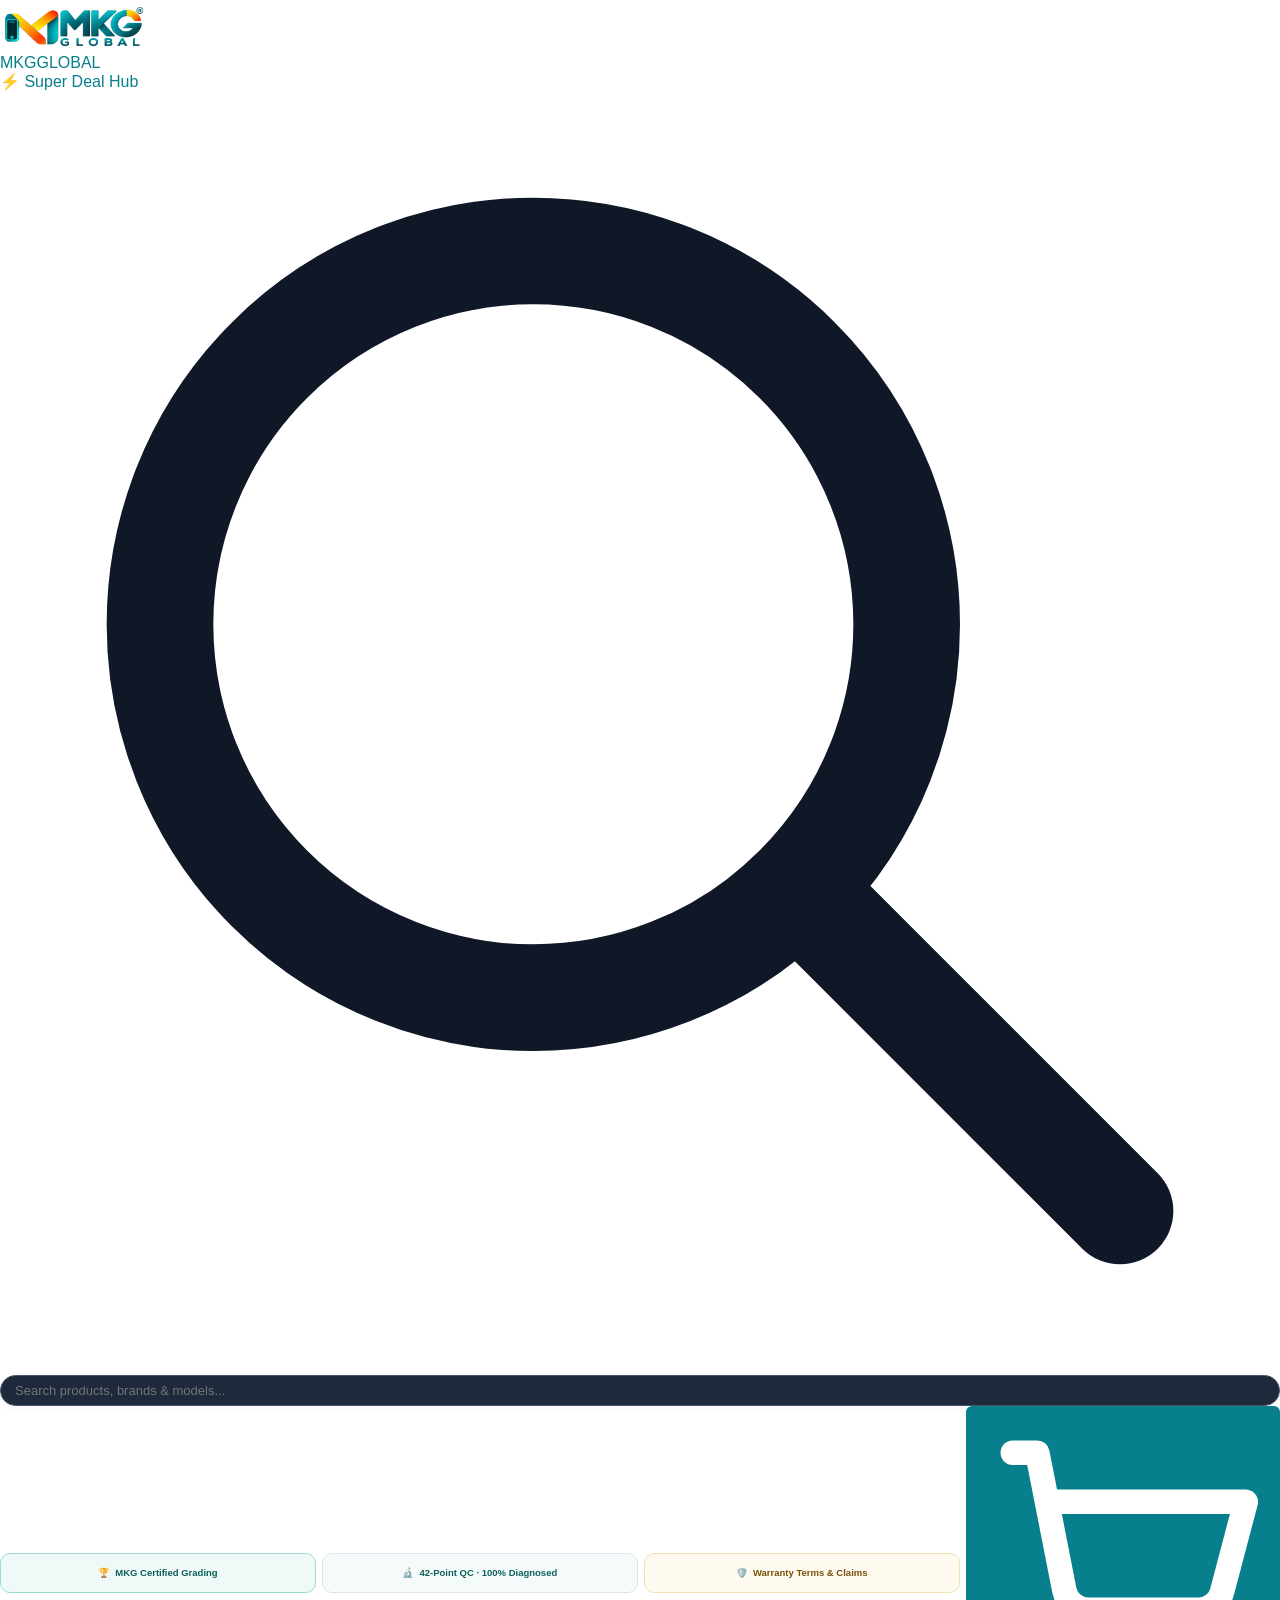
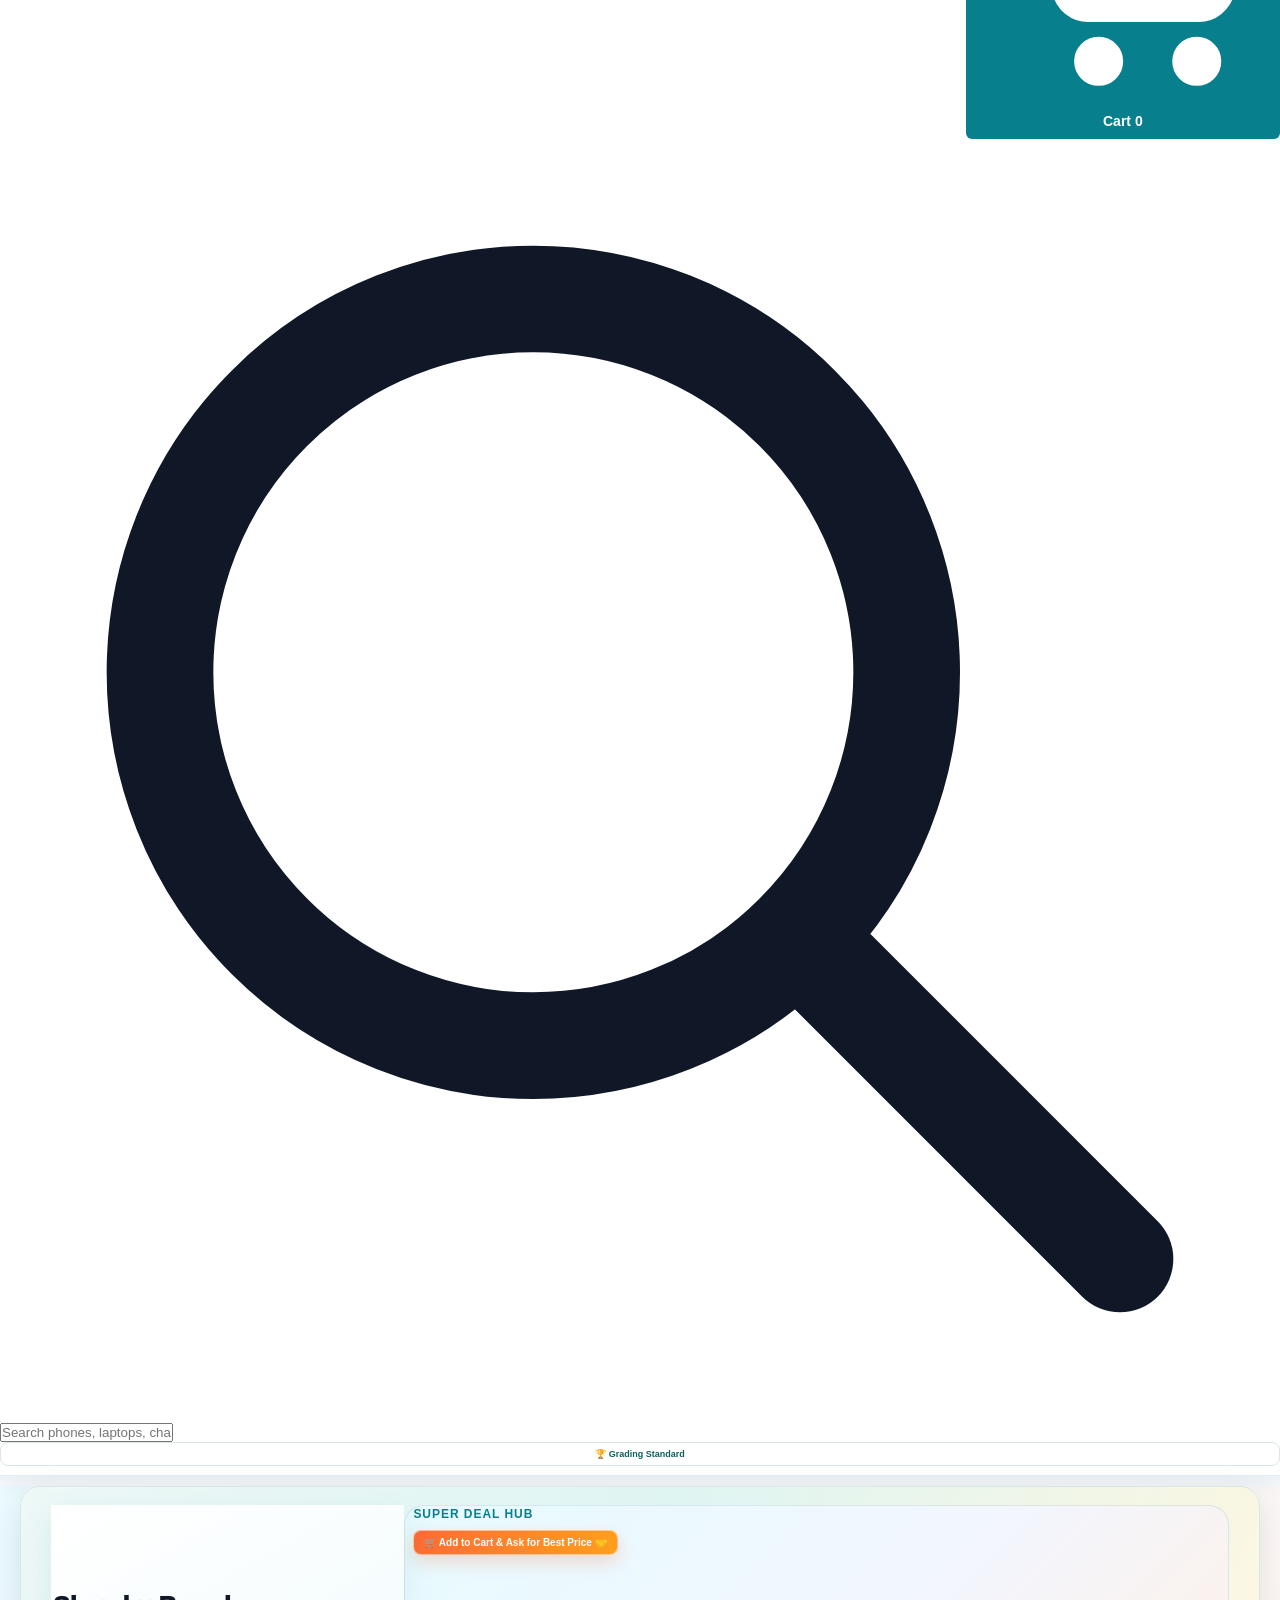
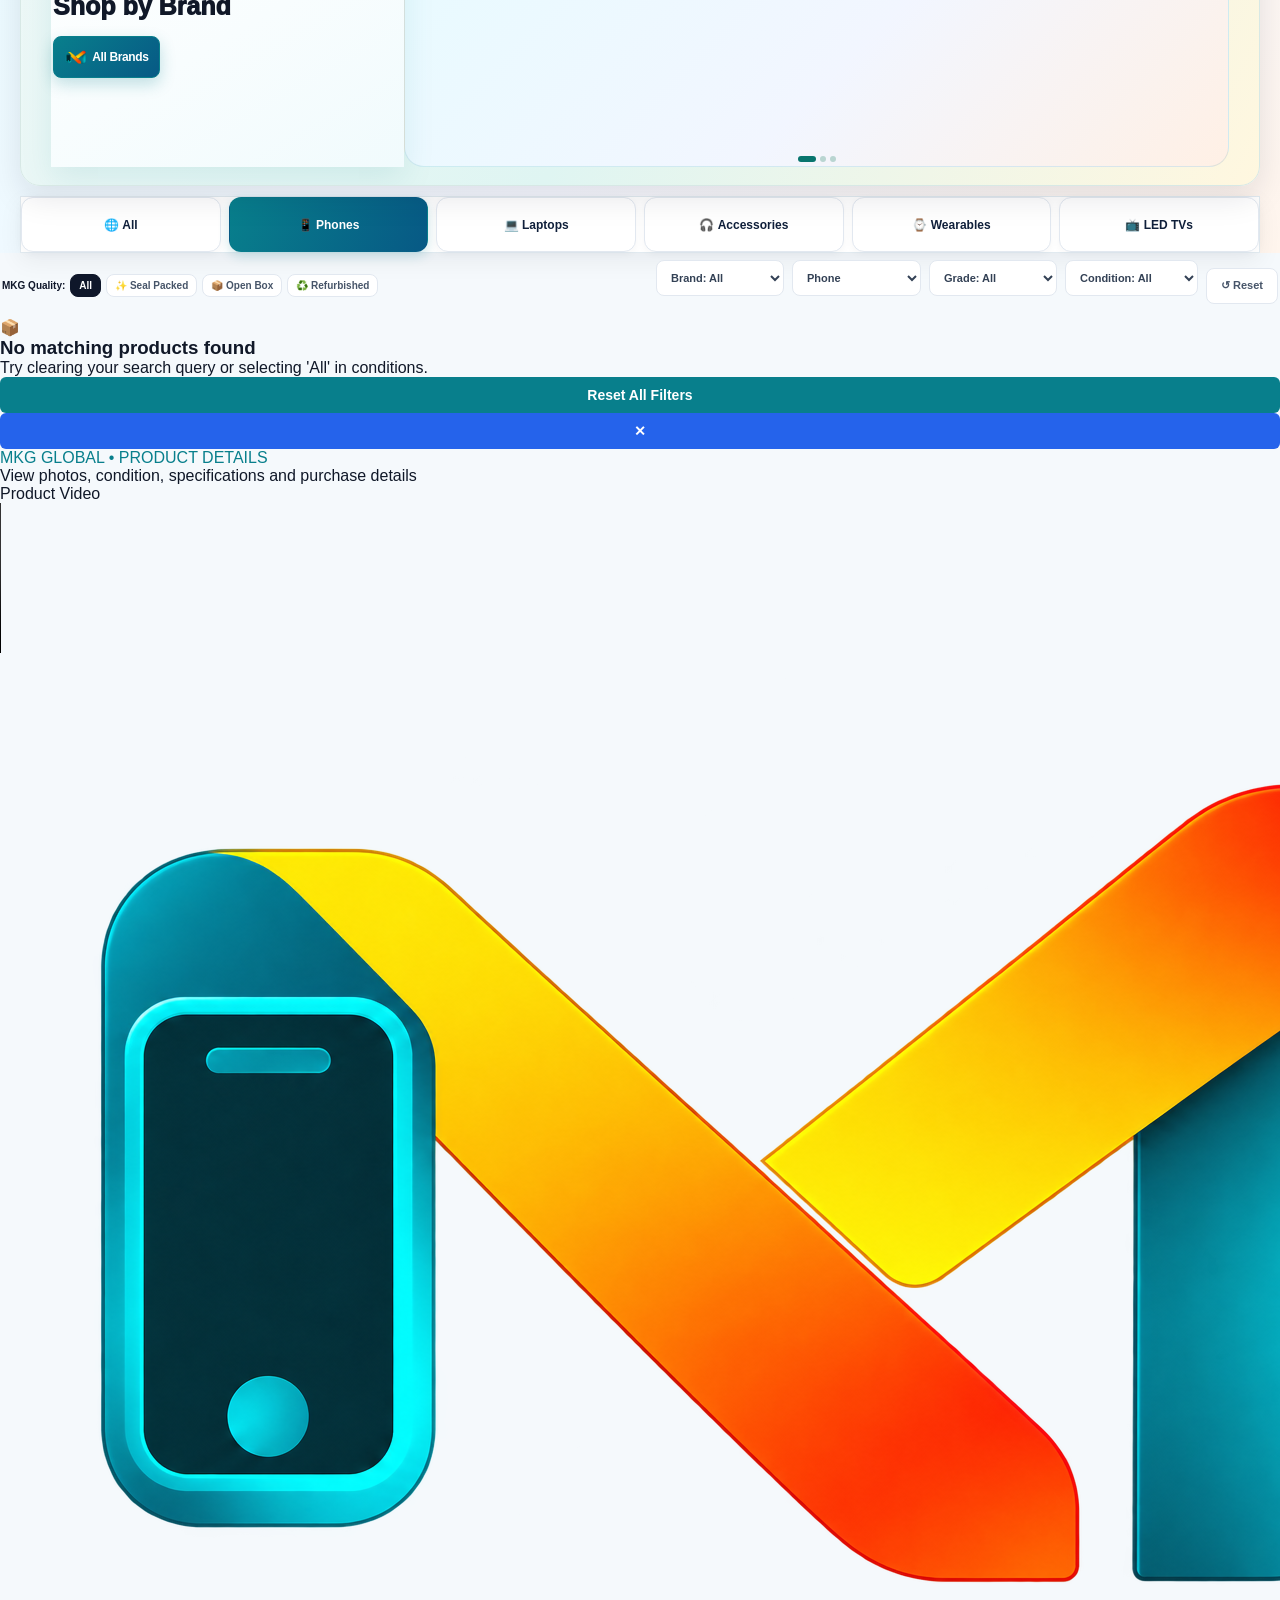
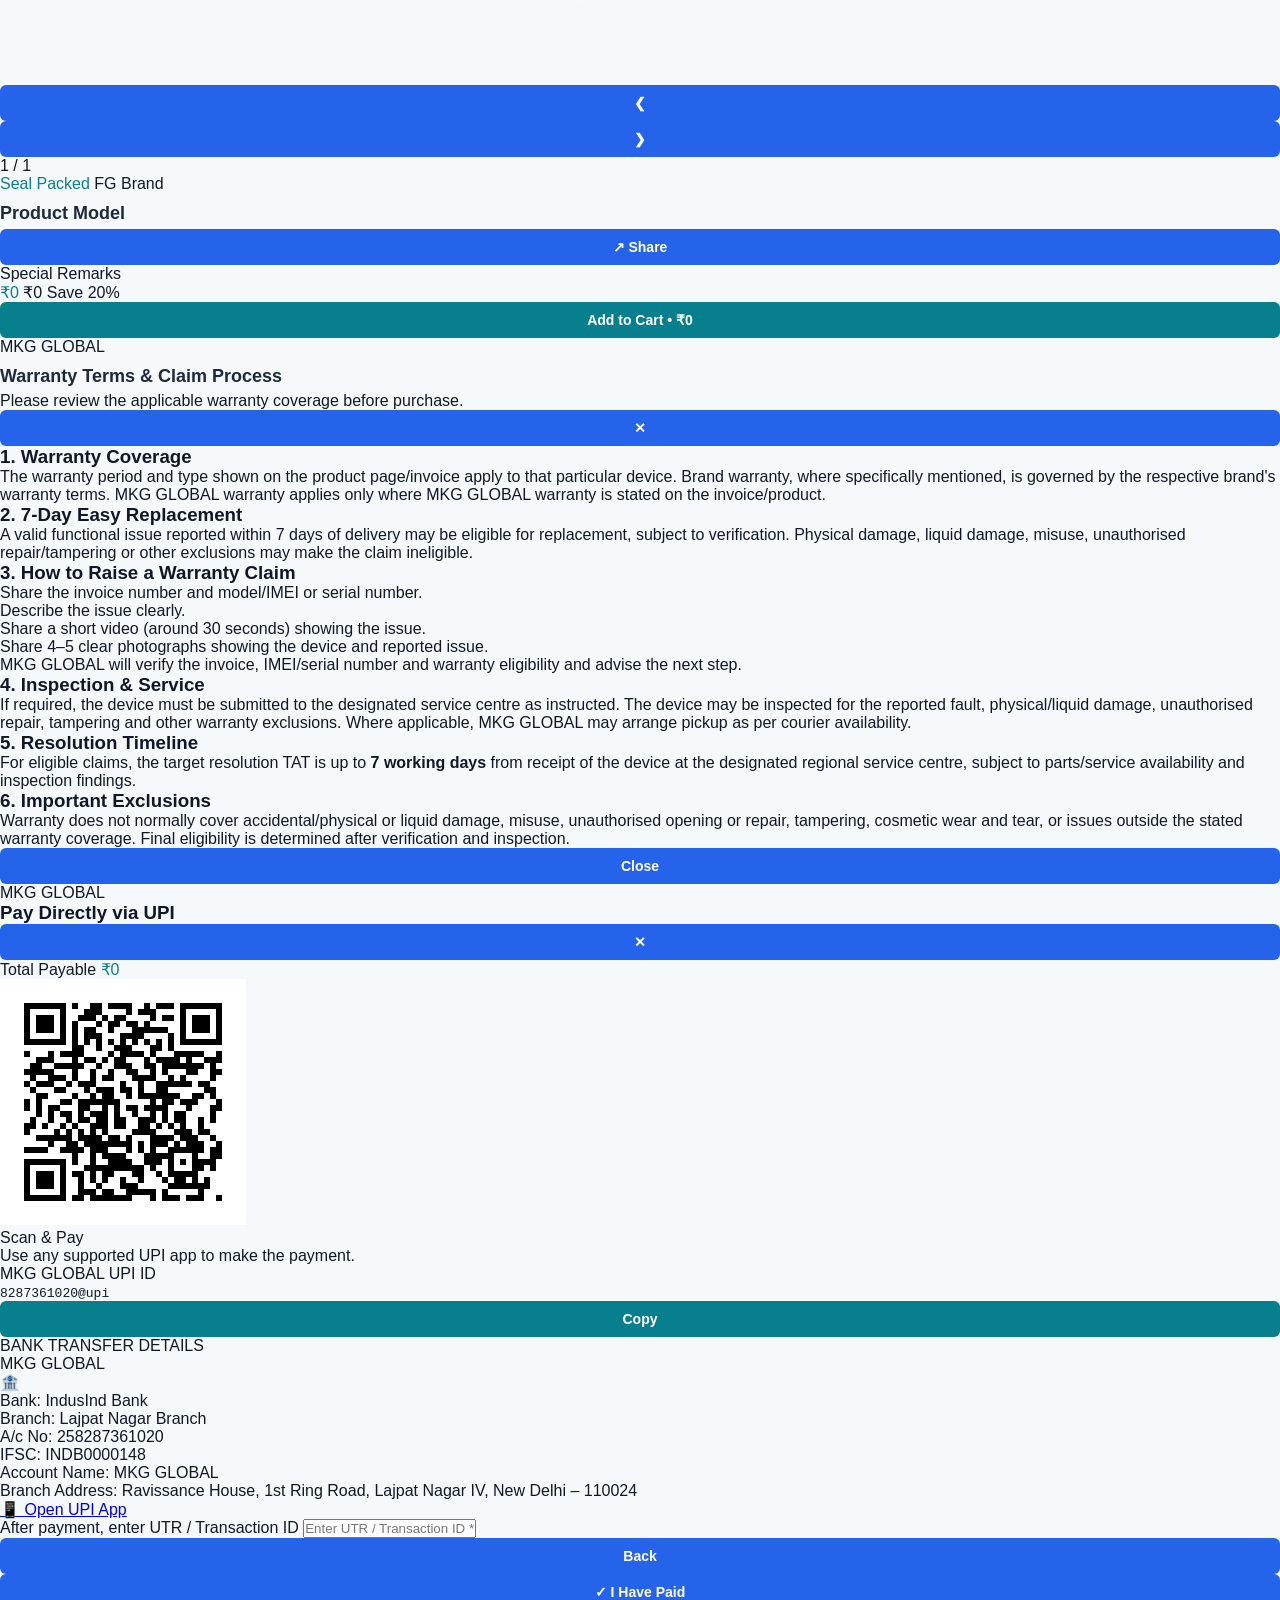
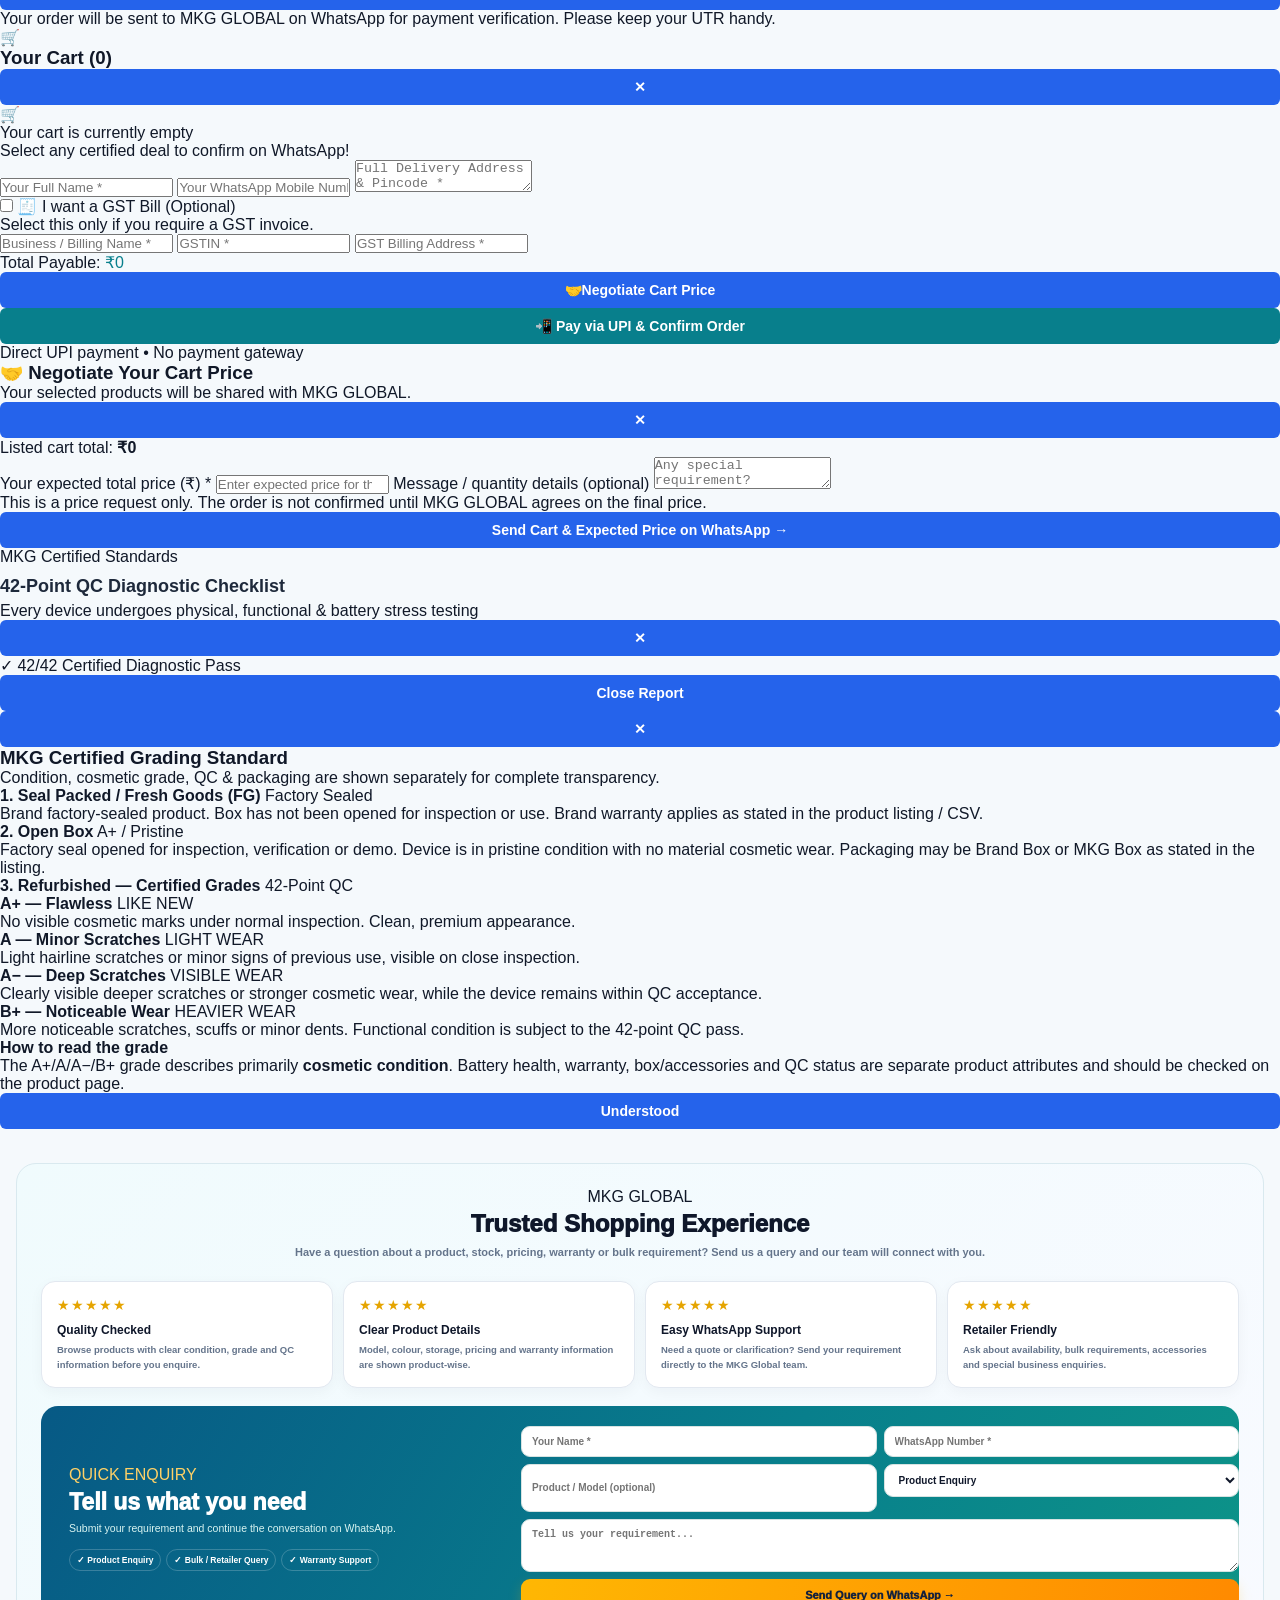
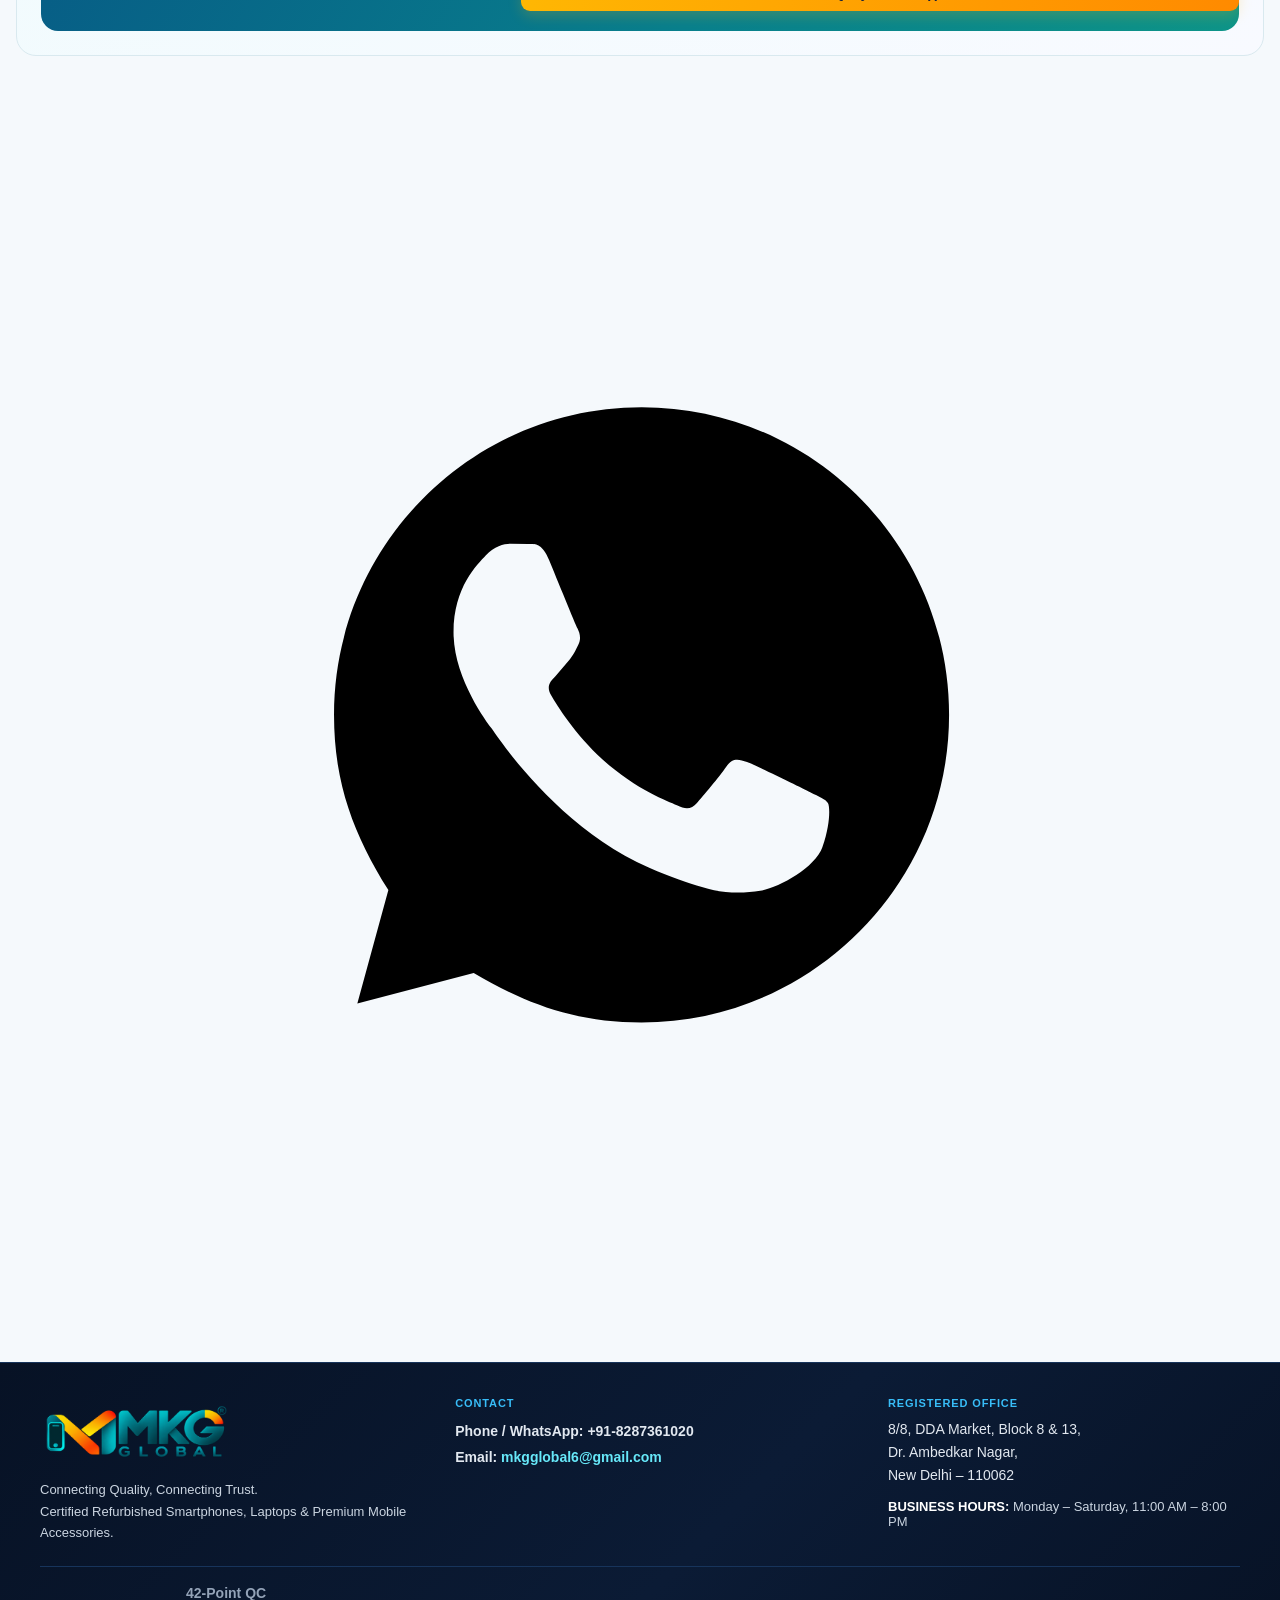
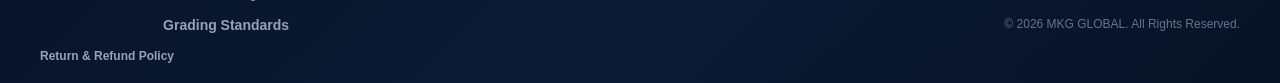
==== commit f56d0e63: "Show Phones category by default on homepage" ====
--- a/index.html
+++ b/index.html
@@ -393,8 +393,8 @@
       </div>
     </div>
     <div class="hero-category-nav" aria-label="Shop categories">
-      <button class="active" onclick="resetFilters()">🌐 <strong>All</strong></button>
-      <button onclick="setCategory('Phone', null)">📱 <strong>Phones</strong></button>
+      <button onclick="resetFilters()">🌐 <strong>All</strong></button>
+      <button class="active" onclick="setCategory('Phone', null)">📱 <strong>Phones</strong></button>
       <button onclick="setCategory('Laptop', null)">💻 <strong>Laptops</strong></button>
       <button onclick="setCategory('Accessories', null)">🎧 <strong>Accessories</strong></button>
       <button onclick="setCategory('Wearables', null)">⌚ <strong>Wearables</strong></button>
@@ -2297,7 +2297,7 @@
 
     // State Variables
     let inventory = [];
-    let selectedCategory = 'all';
+    let selectedCategory = 'Phone';
     let selectedCondition = 'all';
     let selectedBrand = 'all';
     let selectedGrade = 'all';
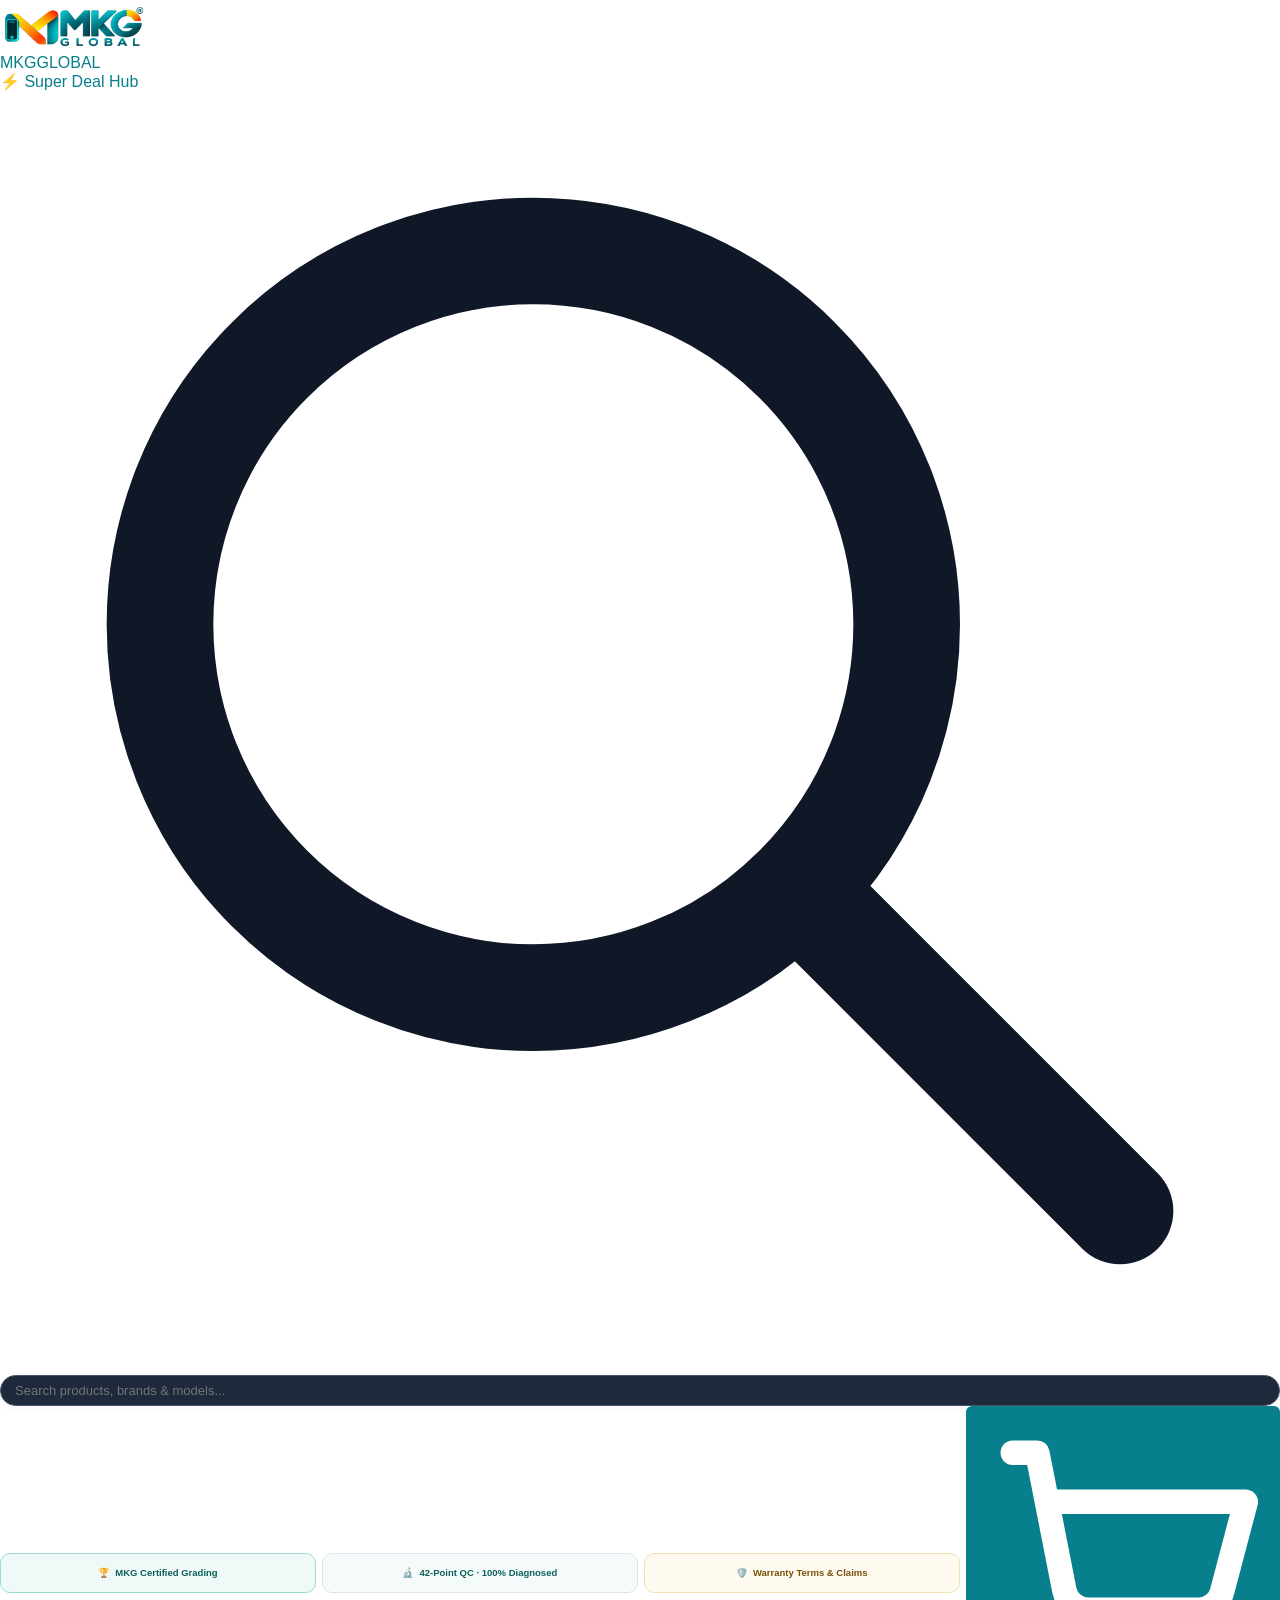
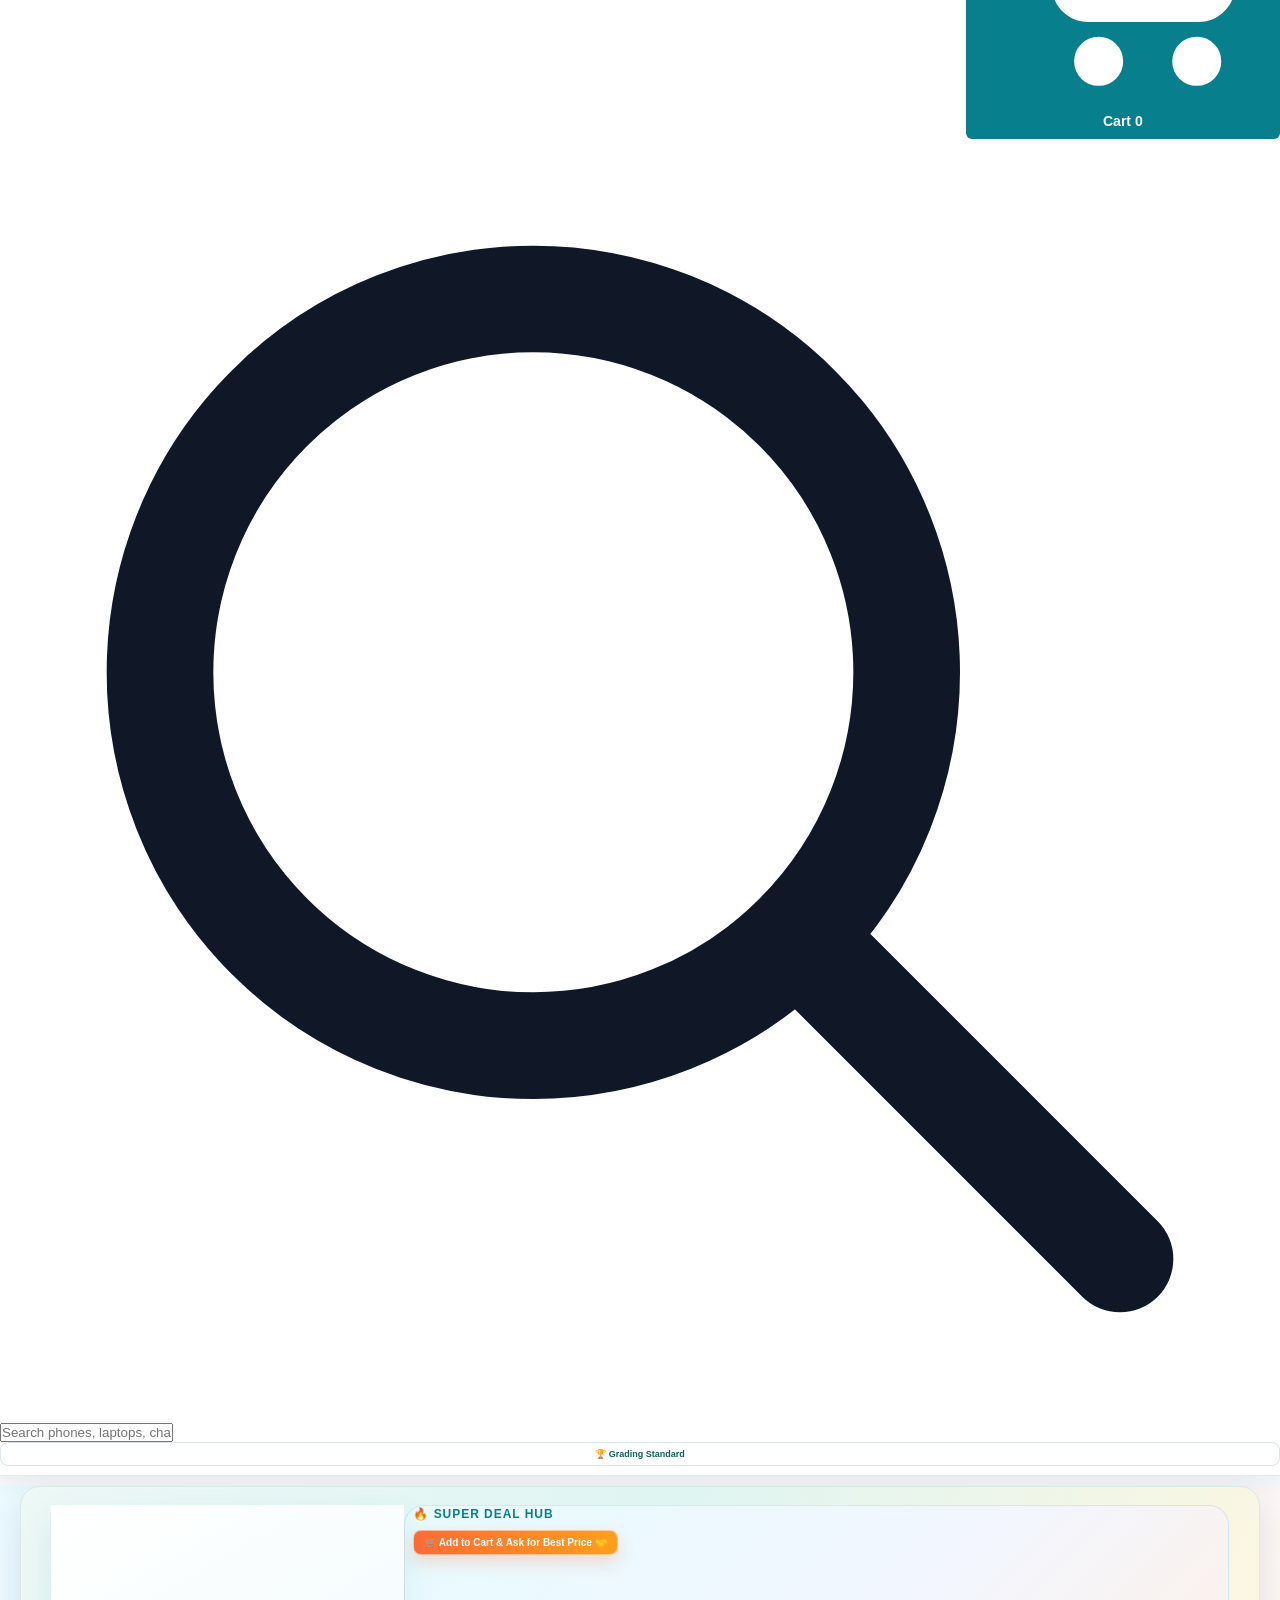
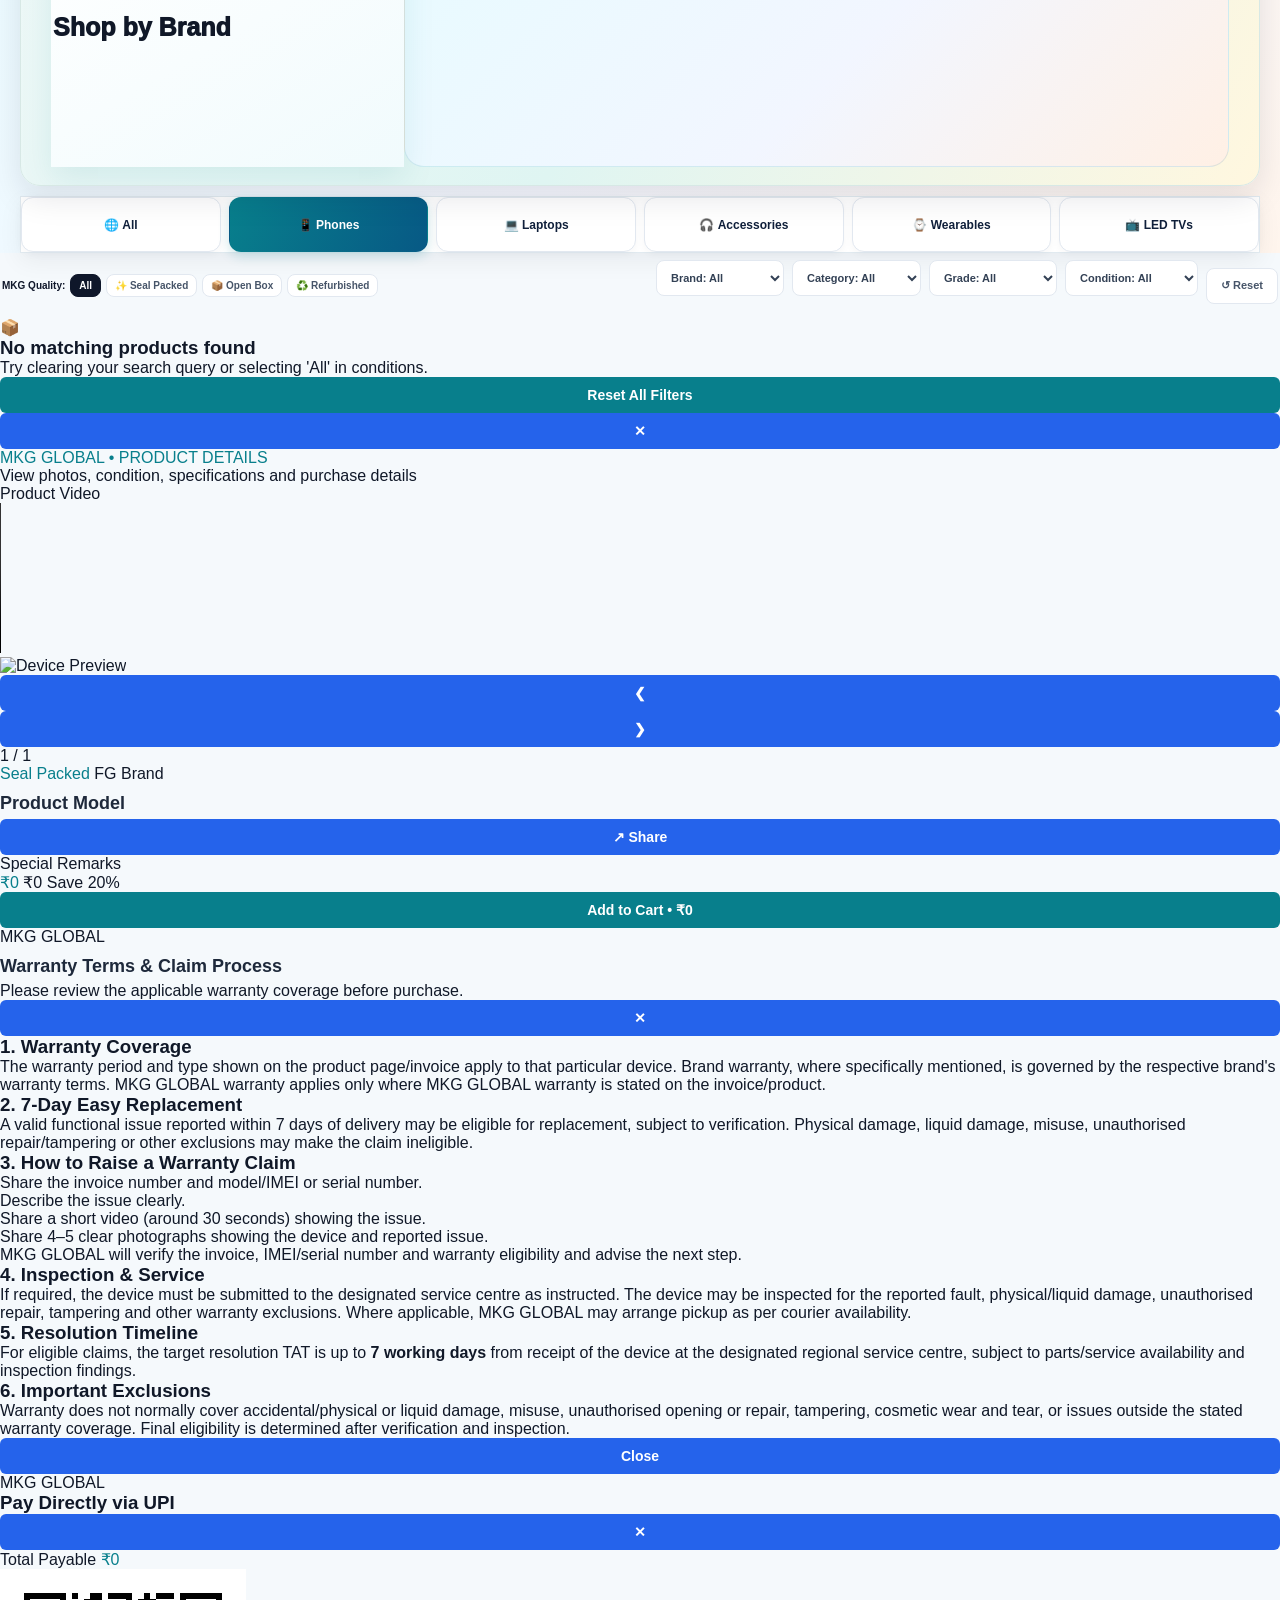
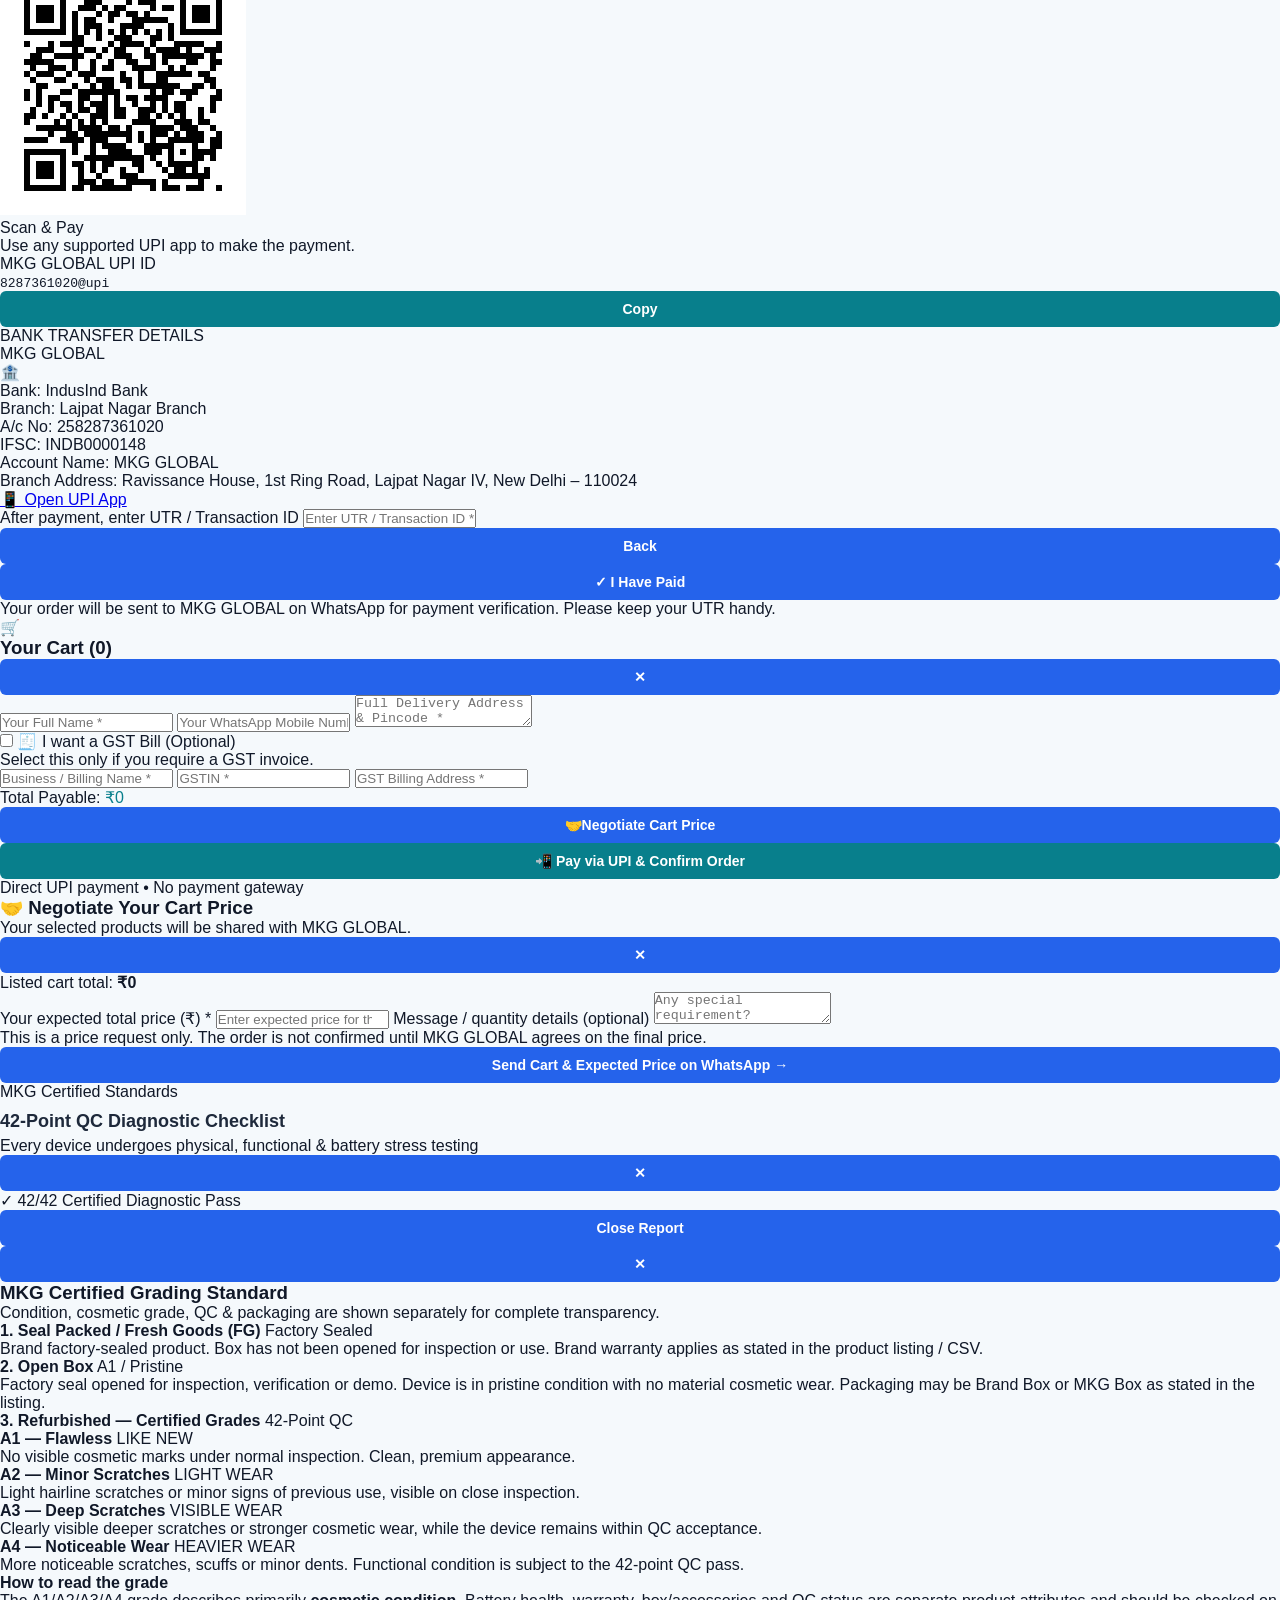
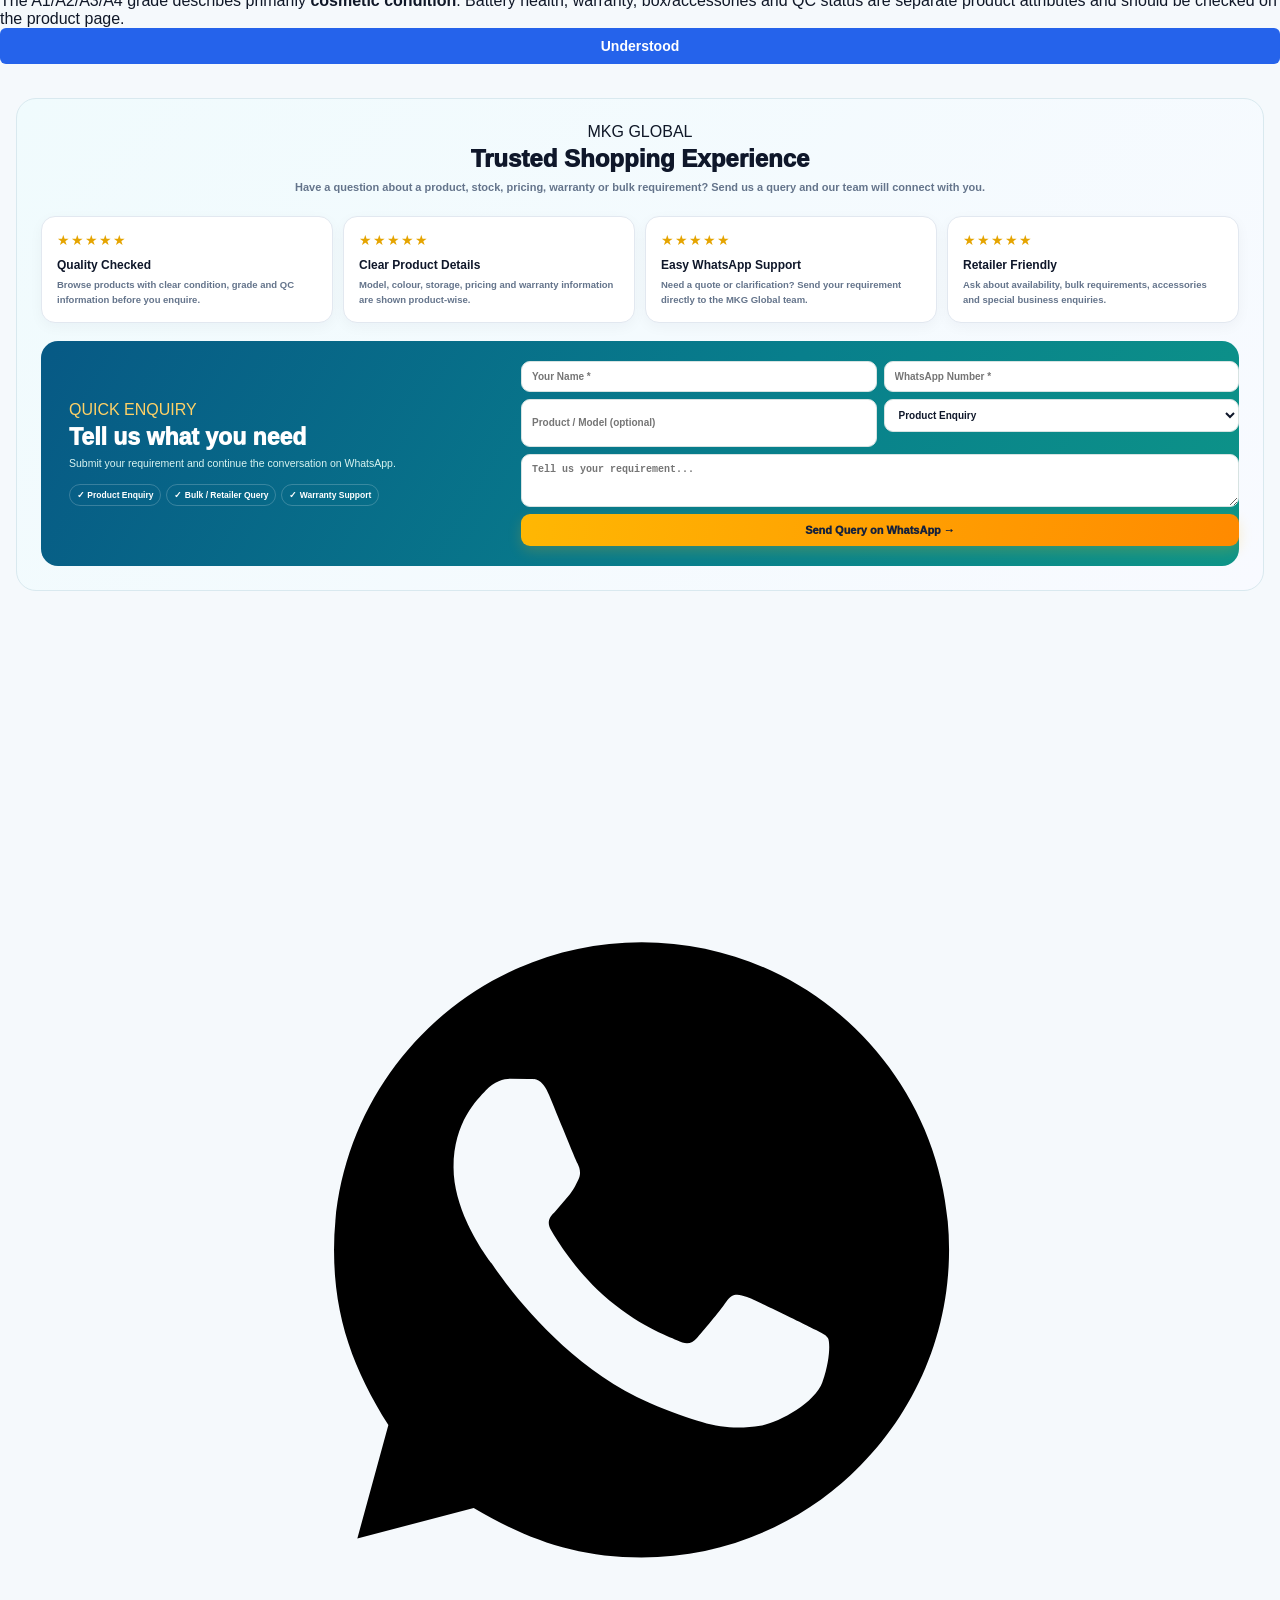
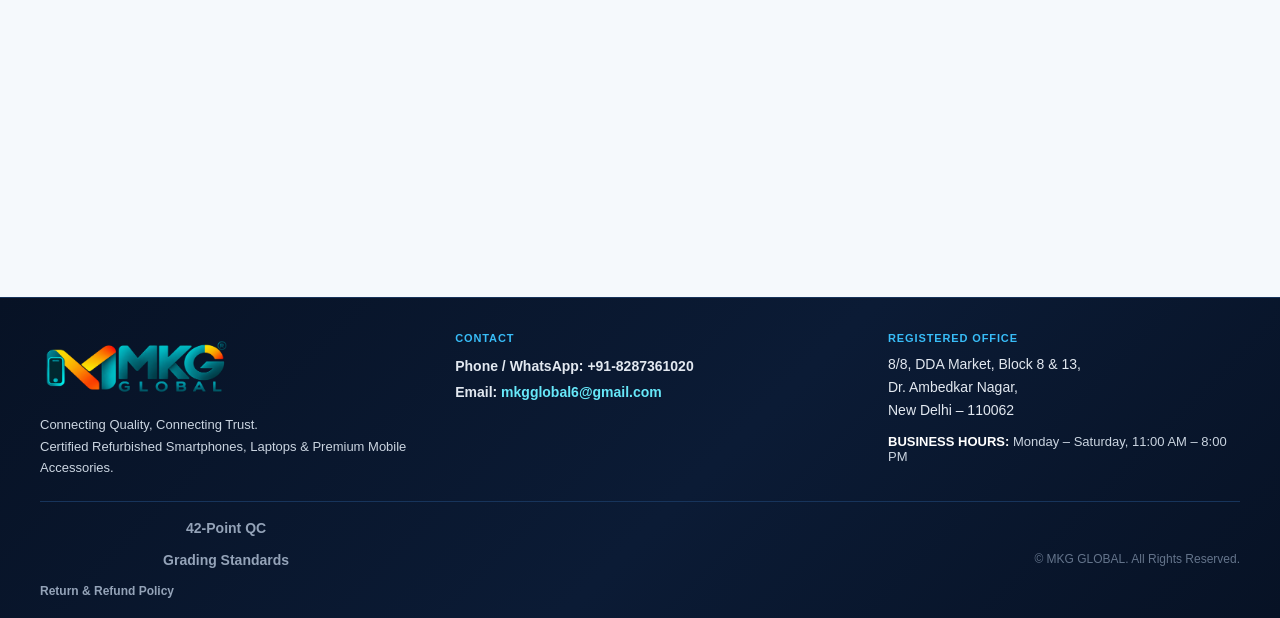
==== commit af964406: "Convert MKG grading display to A1-A4 scale" ====
--- a/index.html
+++ b/index.html
@@ -791,7 +791,7 @@
         <div class="p-3 rounded-2xl bg-blue-50/80 border border-blue-200">
           <div class="flex items-center justify-between mb-1 gap-2">
             <strong class="text-blue-900 font-black text-sm">2. Open Box</strong>
-            <span class="px-2 py-0.5 bg-blue-200 text-blue-900 rounded font-black text-[10px] whitespace-nowrap">A+ / Pristine</span>
+            <span class="px-2 py-0.5 bg-blue-200 text-blue-900 rounded font-black text-[10px] whitespace-nowrap">A1 / Pristine</span>
           </div>
           <p class="text-slate-700">Factory seal opened for inspection, verification or demo. Device is in pristine condition with no material cosmetic wear. Packaging may be Brand Box or MKG Box as stated in the listing.</p>
         </div>
@@ -805,7 +805,7 @@
           <div class="grid grid-cols-1 sm:grid-cols-2 gap-2">
             <div class="p-2.5 rounded-xl bg-white/80 border border-teal-100">
               <div class="flex items-center justify-between">
-                <strong class="text-sm text-slate-900">A+ — Flawless</strong>
+                <strong class="text-sm text-slate-900">A1 — Flawless</strong>
                 <span class="text-[10px] font-black text-teal-700">LIKE NEW</span>
               </div>
               <p class="mt-1 text-slate-600">No visible cosmetic marks under normal inspection. Clean, premium appearance.</p>
@@ -813,7 +813,7 @@
 
             <div class="p-2.5 rounded-xl bg-white/80 border border-teal-100">
               <div class="flex items-center justify-between">
-                <strong class="text-sm text-slate-900">A — Minor Scratches</strong>
+                <strong class="text-sm text-slate-900">A2 — Minor Scratches</strong>
                 <span class="text-[10px] font-black text-teal-700">LIGHT WEAR</span>
               </div>
               <p class="mt-1 text-slate-600">Light hairline scratches or minor signs of previous use, visible on close inspection.</p>
@@ -821,7 +821,7 @@
 
             <div class="p-2.5 rounded-xl bg-white/80 border border-teal-100">
               <div class="flex items-center justify-between">
-                <strong class="text-sm text-slate-900">A− — Deep Scratches</strong>
+                <strong class="text-sm text-slate-900">A3 — Deep Scratches</strong>
                 <span class="text-[10px] font-black text-teal-700">VISIBLE WEAR</span>
               </div>
               <p class="mt-1 text-slate-600">Clearly visible deeper scratches or stronger cosmetic wear, while the device remains within QC acceptance.</p>
@@ -829,7 +829,7 @@
 
             <div class="p-2.5 rounded-xl bg-white/80 border border-teal-100">
               <div class="flex items-center justify-between">
-                <strong class="text-sm text-slate-900">B+ — Noticeable Wear</strong>
+                <strong class="text-sm text-slate-900">A4 — Noticeable Wear</strong>
                 <span class="text-[10px] font-black text-teal-700">HEAVIER WEAR</span>
               </div>
               <p class="mt-1 text-slate-600">More noticeable scratches, scuffs or minor dents. Functional condition is subject to the 42-point QC pass.</p>
@@ -839,7 +839,7 @@
 
         <div class="p-3 rounded-2xl bg-slate-50 border border-slate-200">
           <strong class="text-slate-900 font-black text-sm">How to read the grade</strong>
-          <p class="mt-1 text-slate-600">The A+/A/A−/B+ grade describes primarily <strong>cosmetic condition</strong>. Battery health, warranty, box/accessories and QC status are separate product attributes and should be checked on the product page.</p>
+          <p class="mt-1 text-slate-600">The A1/A2/A3/A4 grade describes primarily <strong>cosmetic condition</strong>. Battery health, warranty, box/accessories and QC status are separate product attributes and should be checked on the product page.</p>
         </div>
       </div>
 
@@ -2294,6 +2294,17 @@
     "id": "item_75"
   }
 ];
+
+    // Display the new MKG certified grading scale while retaining existing stored grade values.
+    function displayGrade(value) {
+      const raw = String(value || '').trim();
+      if (!raw) return '';
+      return raw
+        .replace(/^A\\+/, 'A1')
+        .replace(/^A(?=\\s*\\()/, 'A2')
+        .replace(/^A−|^A-/, 'A3')
+        .replace(/^B\\+/, 'A4');
+    }
 
     // State Variables
     let inventory = [];
@@ -2602,7 +2613,7 @@
             ${item.Grade ? `
               <div class="absolute top-3 left-3 z-10">
                 <span class="text-[9.5px] font-extrabold px-2 py-0.5 rounded bg-slate-900/80 text-white backdrop-blur-xs">
-                  Grade: ${item.Grade}
+                  Grade: ${displayGrade(item.Grade)}
                 </span>
               </div>
             ` : ''}
@@ -2766,7 +2777,7 @@
         condBadge.className = 'px-2.5 py-0.5 text-[11px] font-black uppercase tracking-wide rounded-md bg-teal-50 text-mkgTeal border border-mkgTeal/30';
       }
 
-      document.getElementById('modal-grade-badge').innerText = item.Grade ? `Grade: ${item.Grade}` : 'Standard';
+      document.getElementById('modal-grade-badge').innerText = item.Grade ? `Grade: ${displayGrade(item.Grade)}` : 'Standard';
 
       // RAM/Storage & Color
       const ramEl = document.getElementById('modal-ram-storage');
@@ -3582,7 +3593,7 @@
         const el = document.getElementById(id);
         if (!el) return;
         el.innerHTML = '<option value="all">' + label + ': All</option>' +
-          values.map(v => '<option value="' + v.replace(/"/g, '&quot;') + '">' + v + '</option>').join('');
+          values.map(v => '<option value="' + v.replace(/"/g, '&quot;') + '">' + displayGrade(v) + '</option>').join('');
         el.value = selected;
       };
       fill('brand-filter', 'Brand', unique('Brand'), selectedBrand);
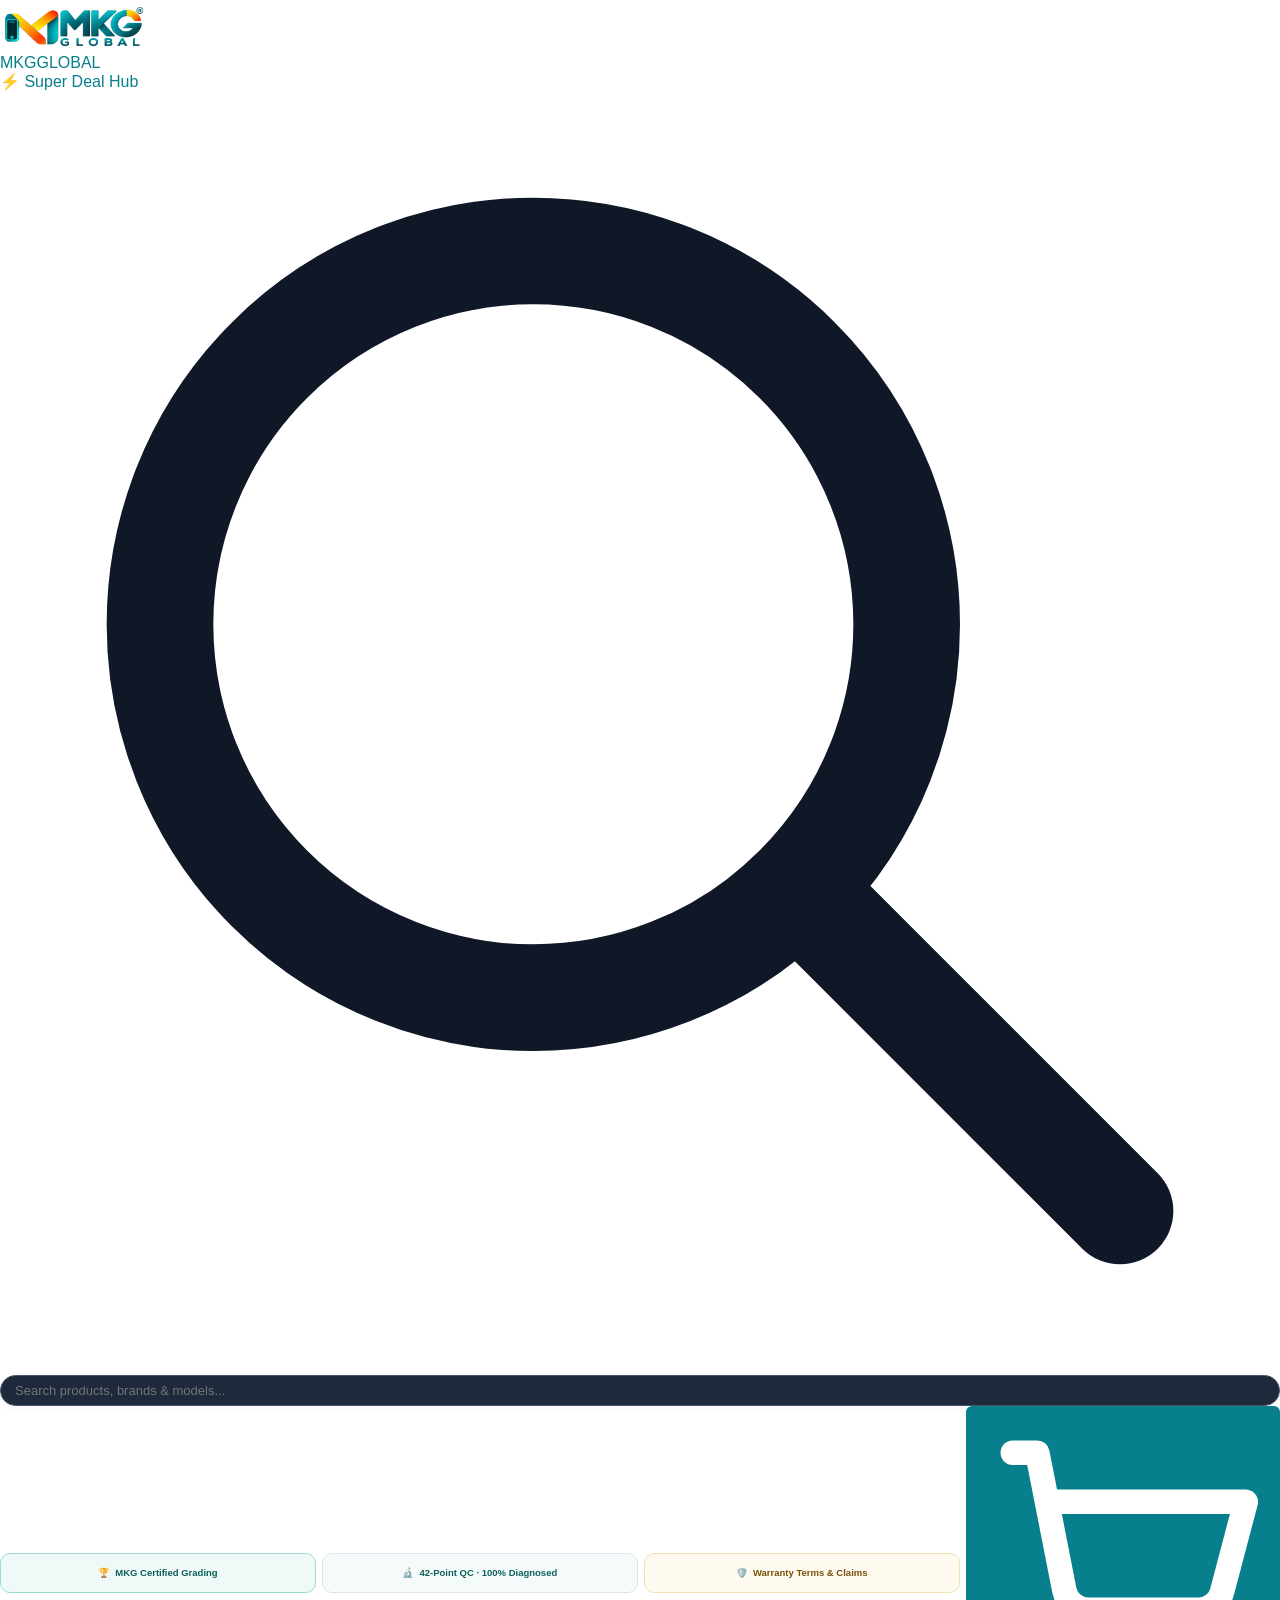
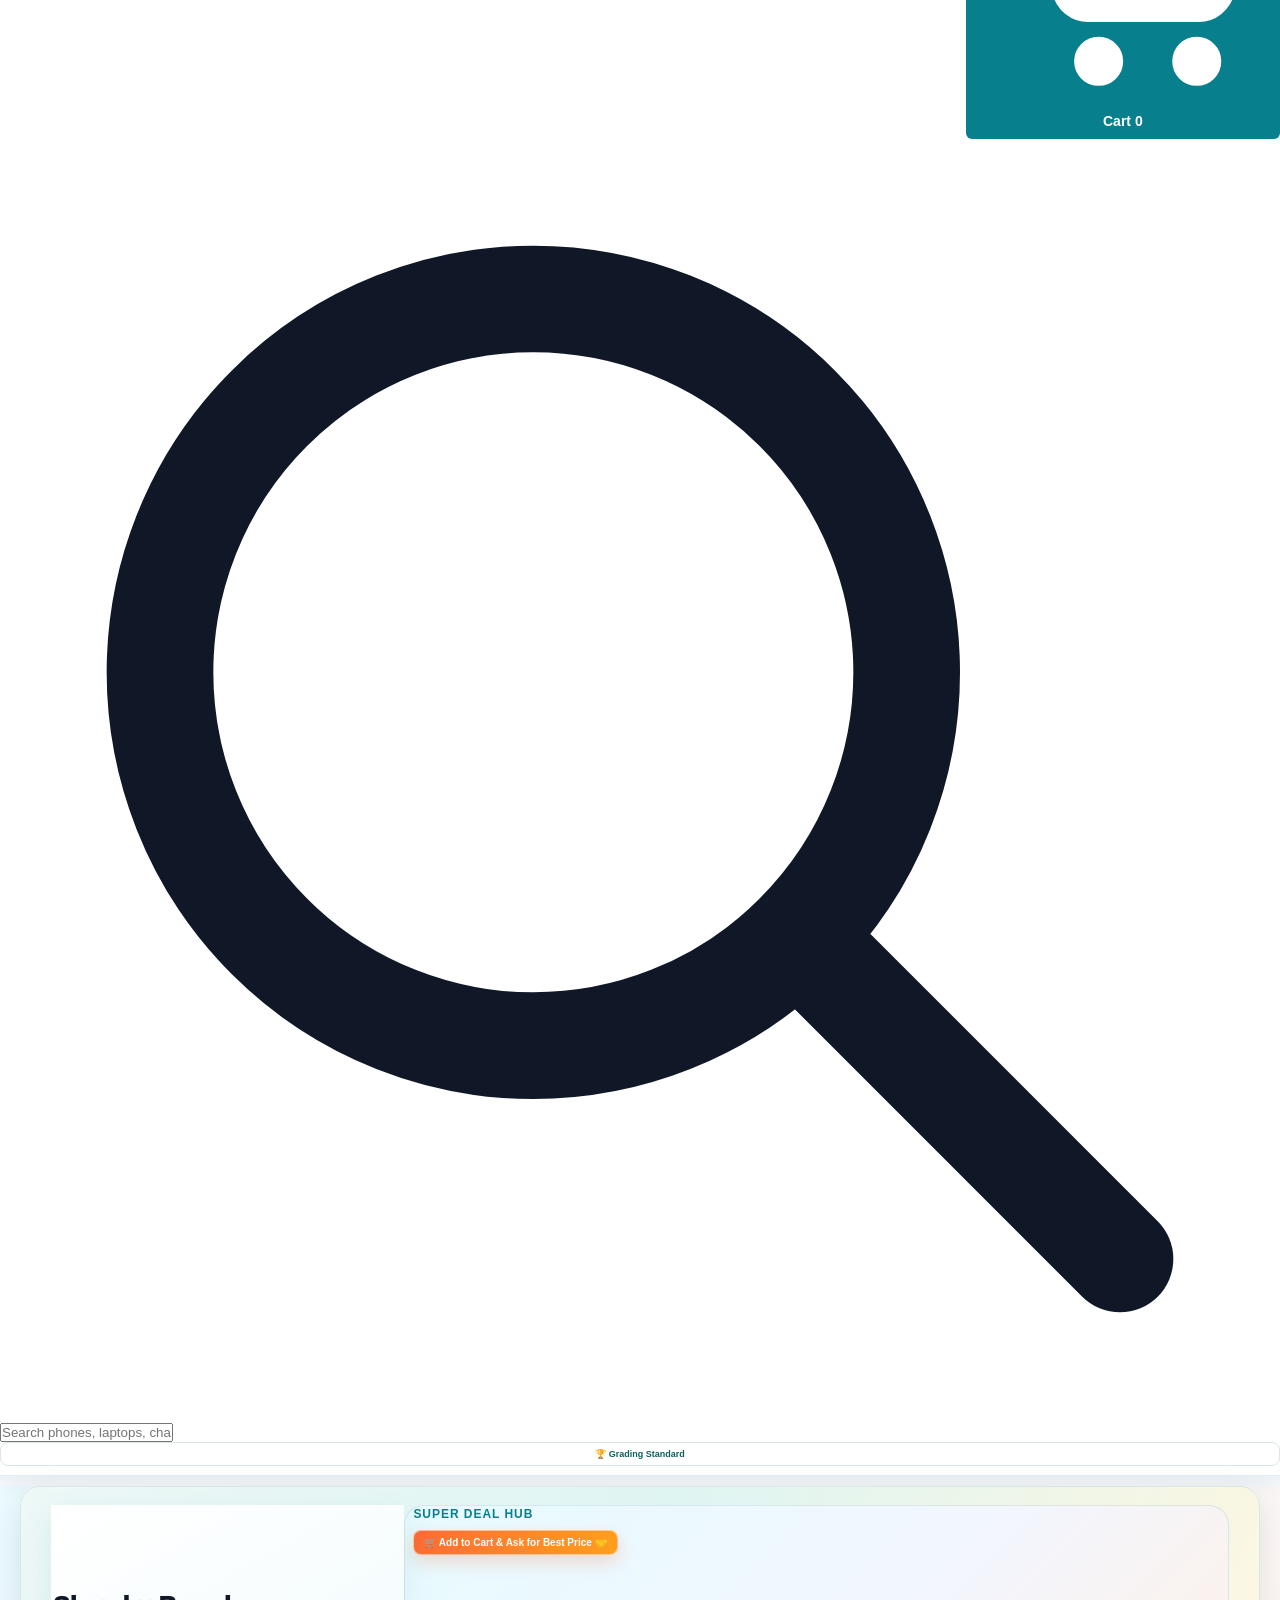
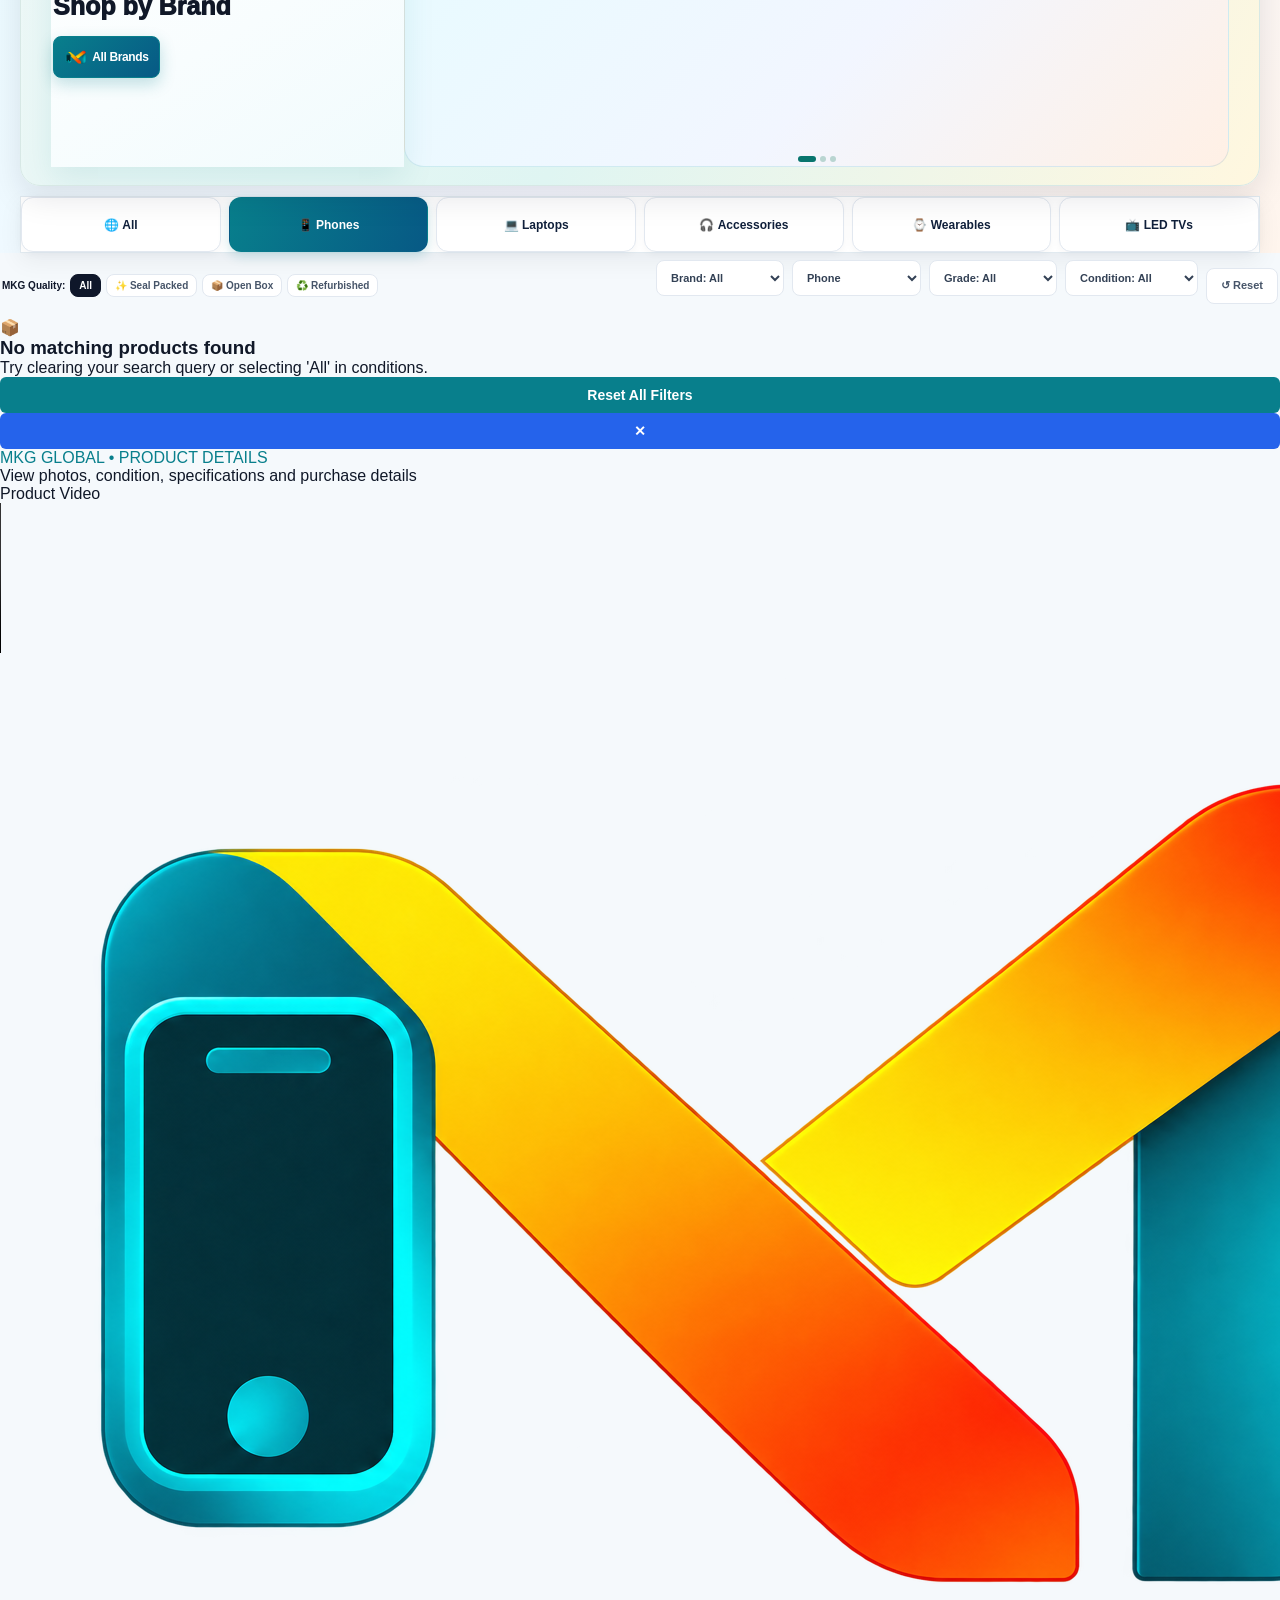
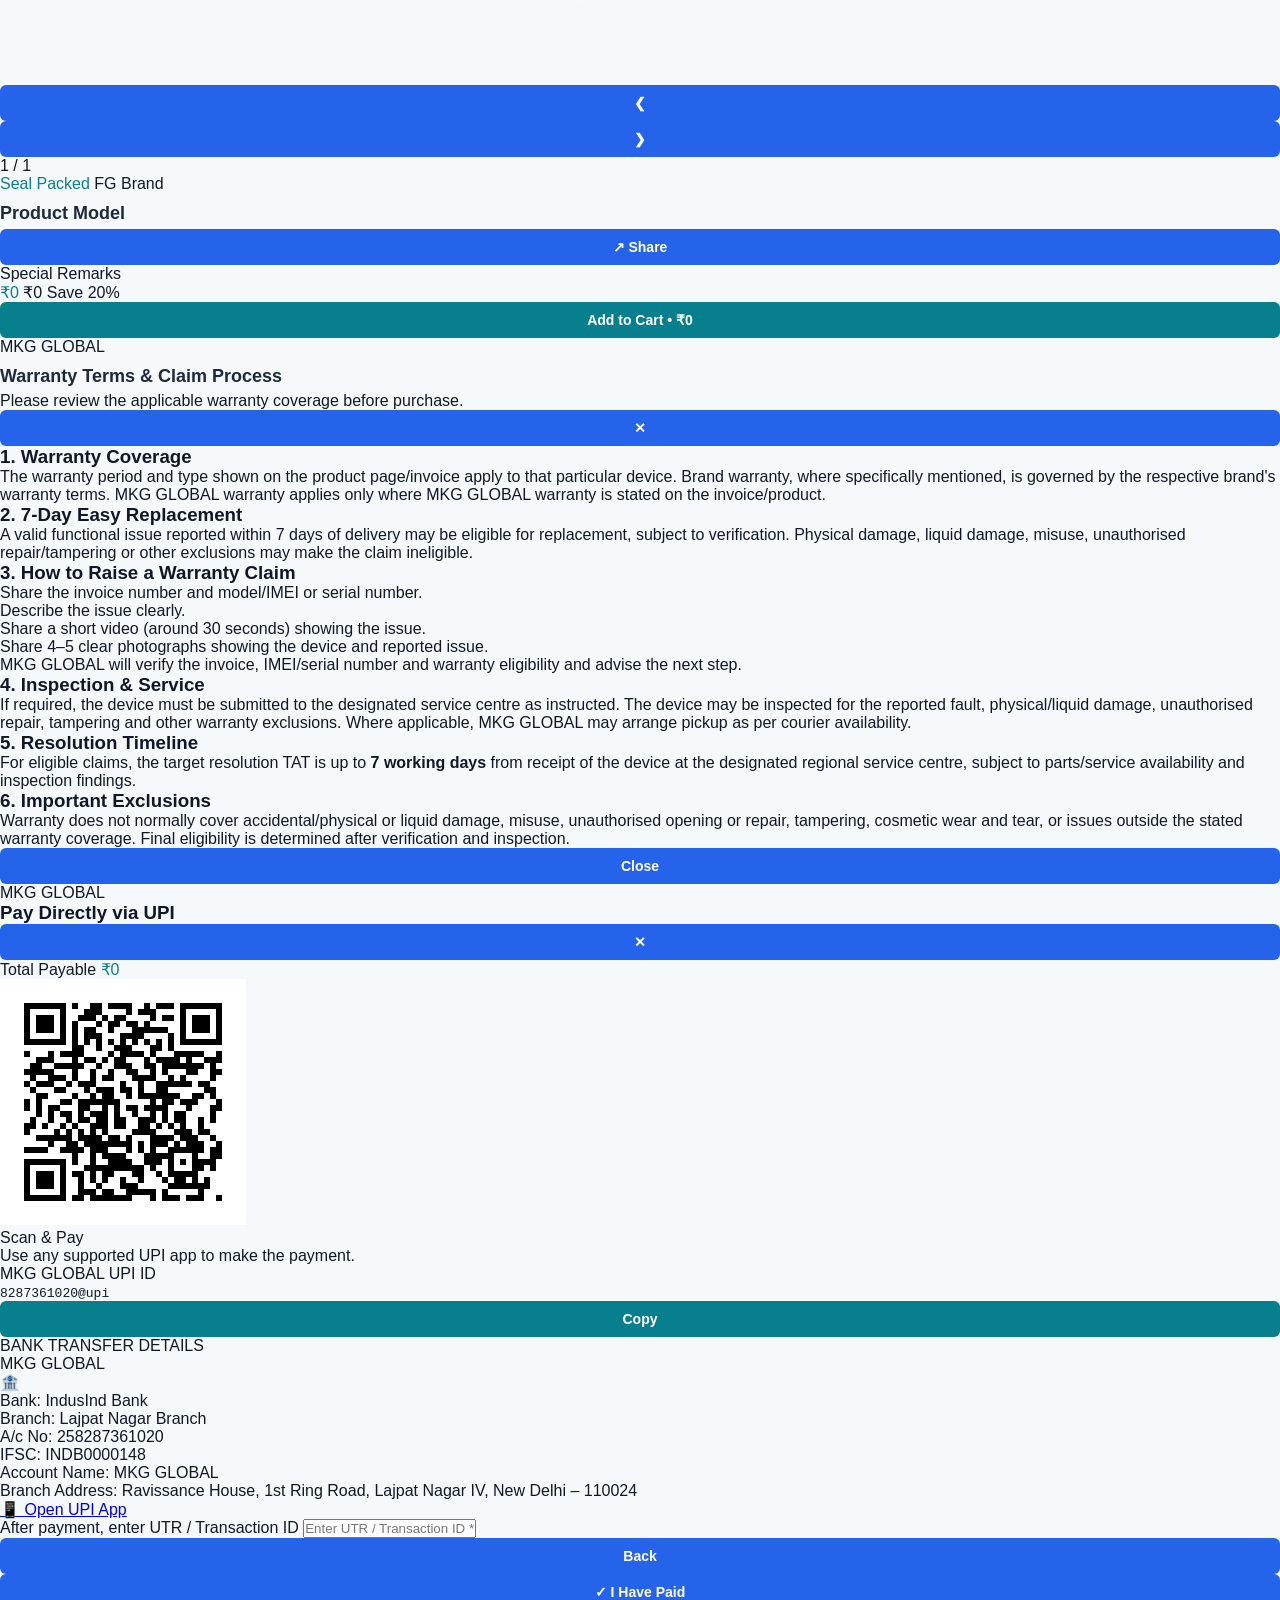
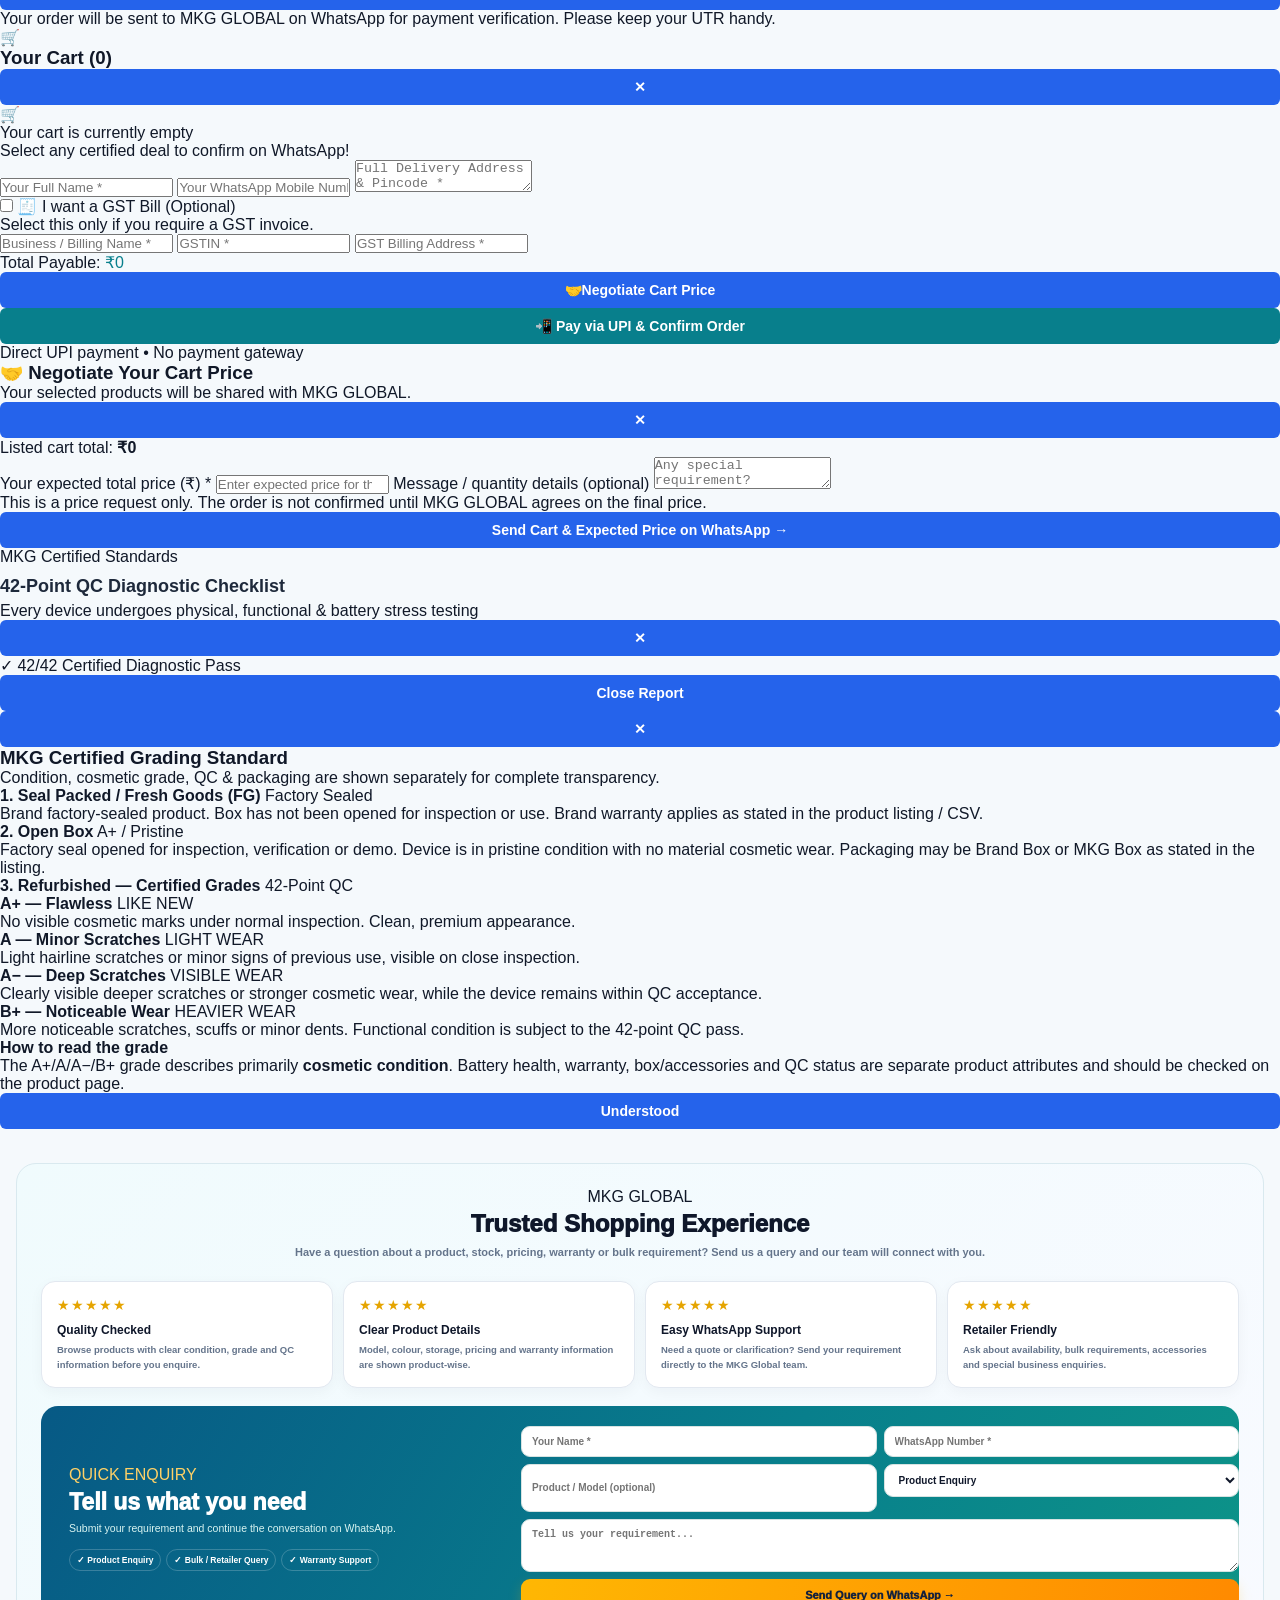
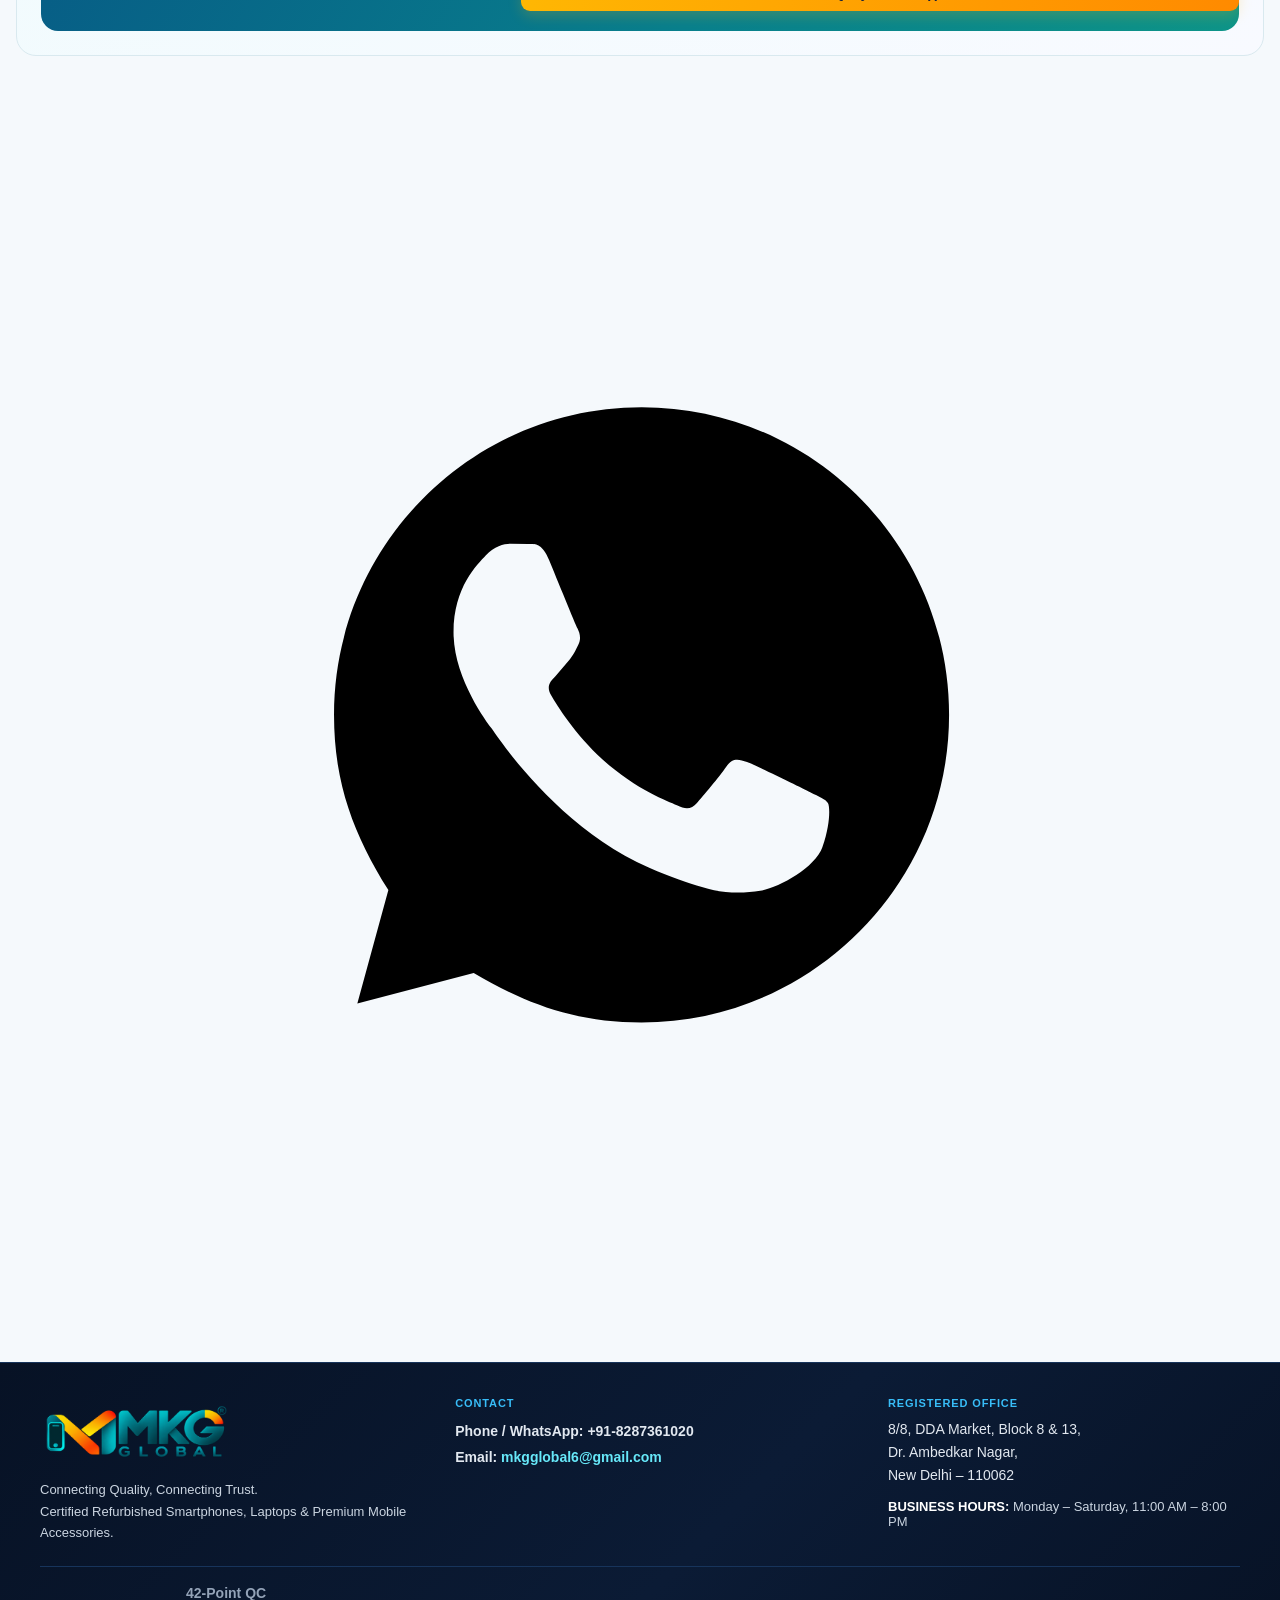
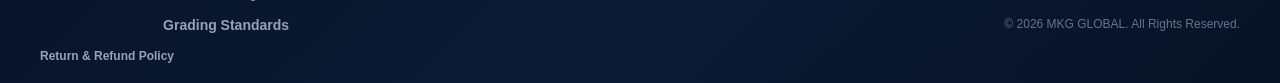
==== commit b14032aa: "Restore original A+/A/A-/B+ grading labels" ====
--- a/index.html
+++ b/index.html
@@ -791,7 +791,7 @@
         <div class="p-3 rounded-2xl bg-blue-50/80 border border-blue-200">
           <div class="flex items-center justify-between mb-1 gap-2">
             <strong class="text-blue-900 font-black text-sm">2. Open Box</strong>
-            <span class="px-2 py-0.5 bg-blue-200 text-blue-900 rounded font-black text-[10px] whitespace-nowrap">A1 / Pristine</span>
+            <span class="px-2 py-0.5 bg-blue-200 text-blue-900 rounded font-black text-[10px] whitespace-nowrap">A+ / Pristine</span>
           </div>
           <p class="text-slate-700">Factory seal opened for inspection, verification or demo. Device is in pristine condition with no material cosmetic wear. Packaging may be Brand Box or MKG Box as stated in the listing.</p>
         </div>
@@ -805,7 +805,7 @@
           <div class="grid grid-cols-1 sm:grid-cols-2 gap-2">
             <div class="p-2.5 rounded-xl bg-white/80 border border-teal-100">
               <div class="flex items-center justify-between">
-                <strong class="text-sm text-slate-900">A1 — Flawless</strong>
+                <strong class="text-sm text-slate-900">A+ — Flawless</strong>
                 <span class="text-[10px] font-black text-teal-700">LIKE NEW</span>
               </div>
               <p class="mt-1 text-slate-600">No visible cosmetic marks under normal inspection. Clean, premium appearance.</p>
@@ -813,7 +813,7 @@
 
             <div class="p-2.5 rounded-xl bg-white/80 border border-teal-100">
               <div class="flex items-center justify-between">
-                <strong class="text-sm text-slate-900">A2 — Minor Scratches</strong>
+                <strong class="text-sm text-slate-900">A — Minor Scratches</strong>
                 <span class="text-[10px] font-black text-teal-700">LIGHT WEAR</span>
               </div>
               <p class="mt-1 text-slate-600">Light hairline scratches or minor signs of previous use, visible on close inspection.</p>
@@ -821,7 +821,7 @@
 
             <div class="p-2.5 rounded-xl bg-white/80 border border-teal-100">
               <div class="flex items-center justify-between">
-                <strong class="text-sm text-slate-900">A3 — Deep Scratches</strong>
+                <strong class="text-sm text-slate-900">A− — Deep Scratches</strong>
                 <span class="text-[10px] font-black text-teal-700">VISIBLE WEAR</span>
               </div>
               <p class="mt-1 text-slate-600">Clearly visible deeper scratches or stronger cosmetic wear, while the device remains within QC acceptance.</p>
@@ -829,7 +829,7 @@
 
             <div class="p-2.5 rounded-xl bg-white/80 border border-teal-100">
               <div class="flex items-center justify-between">
-                <strong class="text-sm text-slate-900">A4 — Noticeable Wear</strong>
+                <strong class="text-sm text-slate-900">B+ — Noticeable Wear</strong>
                 <span class="text-[10px] font-black text-teal-700">HEAVIER WEAR</span>
               </div>
               <p class="mt-1 text-slate-600">More noticeable scratches, scuffs or minor dents. Functional condition is subject to the 42-point QC pass.</p>
@@ -839,7 +839,7 @@
 
         <div class="p-3 rounded-2xl bg-slate-50 border border-slate-200">
           <strong class="text-slate-900 font-black text-sm">How to read the grade</strong>
-          <p class="mt-1 text-slate-600">The A1/A2/A3/A4 grade describes primarily <strong>cosmetic condition</strong>. Battery health, warranty, box/accessories and QC status are separate product attributes and should be checked on the product page.</p>
+          <p class="mt-1 text-slate-600">The A+/A/A−/B+ grade describes primarily <strong>cosmetic condition</strong>. Battery health, warranty, box/accessories and QC status are separate product attributes and should be checked on the product page.</p>
         </div>
       </div>
 
@@ -2294,17 +2294,6 @@
     "id": "item_75"
   }
 ];
-
-    // Display the new MKG certified grading scale while retaining existing stored grade values.
-    function displayGrade(value) {
-      const raw = String(value || '').trim();
-      if (!raw) return '';
-      return raw
-        .replace(/^A\\+/, 'A1')
-        .replace(/^A(?=\\s*\\()/, 'A2')
-        .replace(/^A−|^A-/, 'A3')
-        .replace(/^B\\+/, 'A4');
-    }
 
     // State Variables
     let inventory = [];
@@ -3593,7 +3582,7 @@
         const el = document.getElementById(id);
         if (!el) return;
         el.innerHTML = '<option value="all">' + label + ': All</option>' +
-          values.map(v => '<option value="' + v.replace(/"/g, '&quot;') + '">' + displayGrade(v) + '</option>').join('');
+          values.map(v => '<option value="' + v.replace(/"/g, '&quot;') + '">' + v + '</option>').join('');
         el.value = selected;
       };
       fill('brand-filter', 'Brand', unique('Brand'), selectedBrand);
